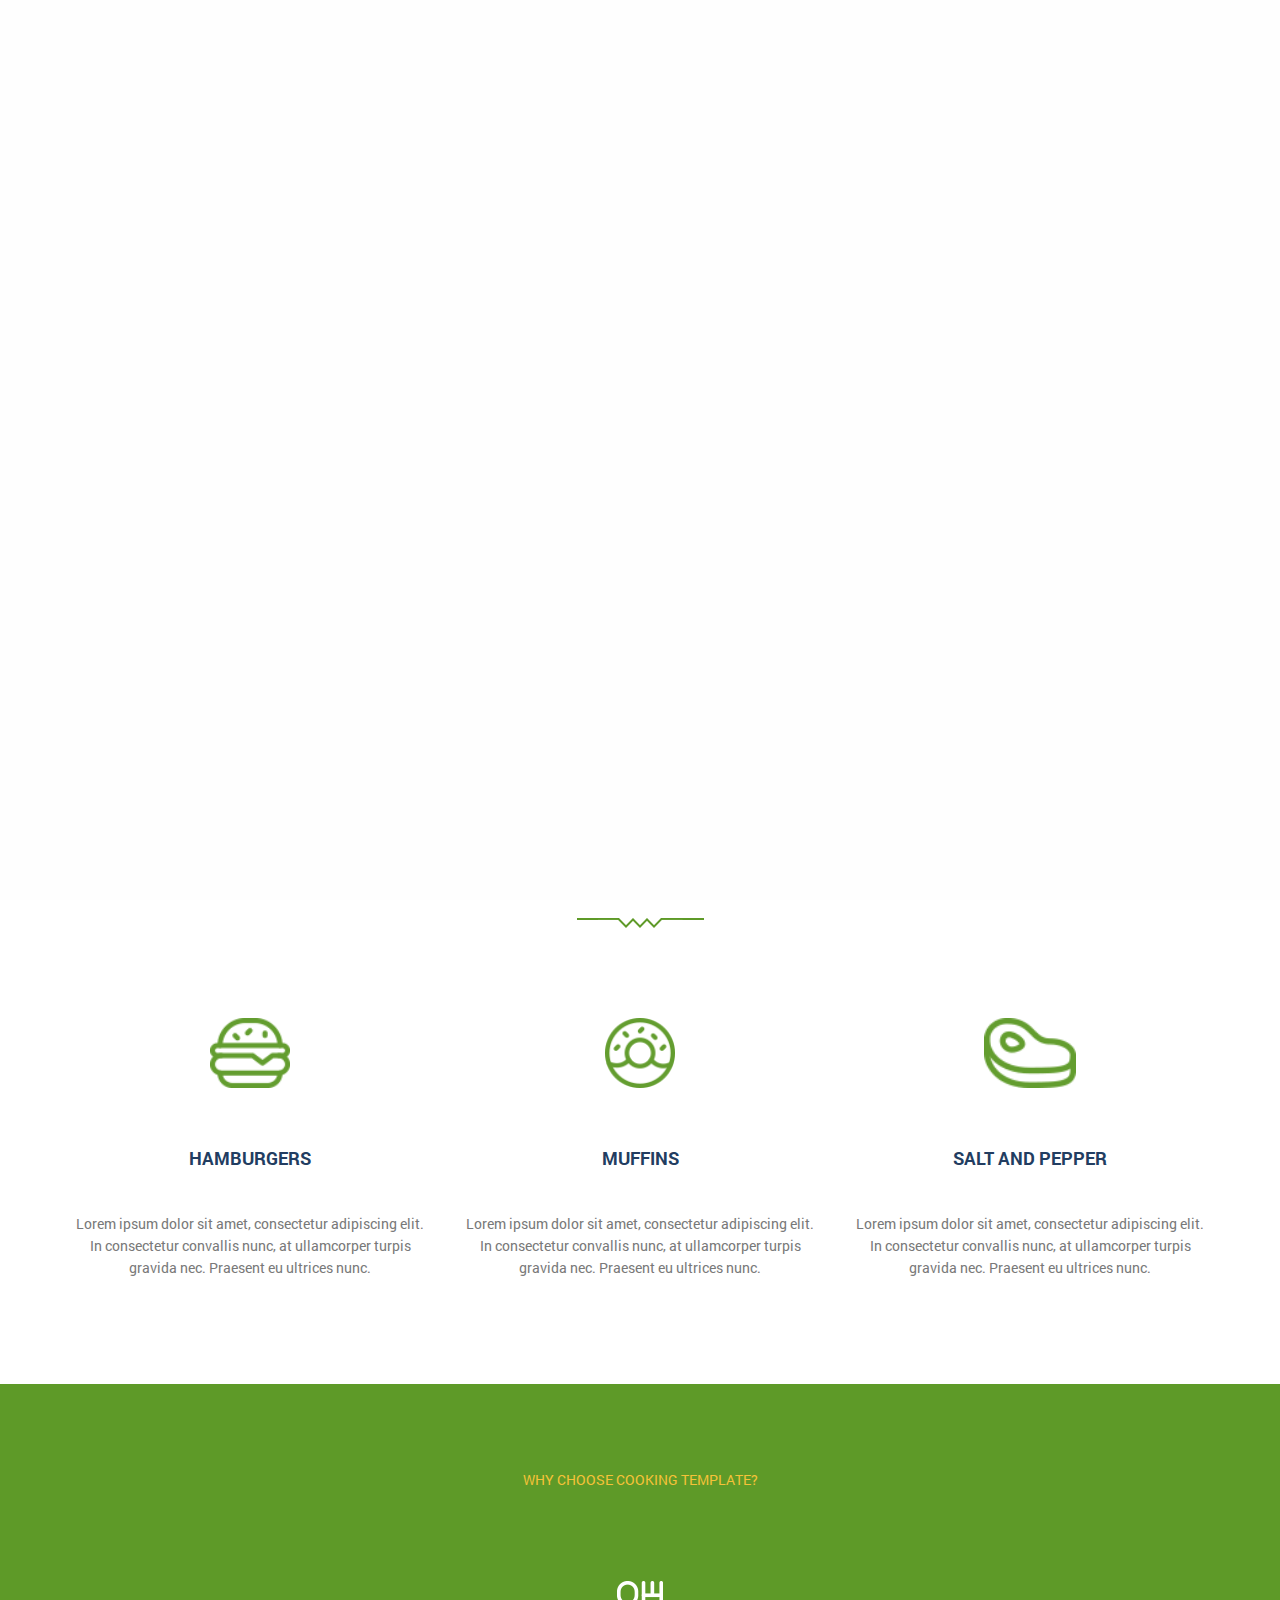
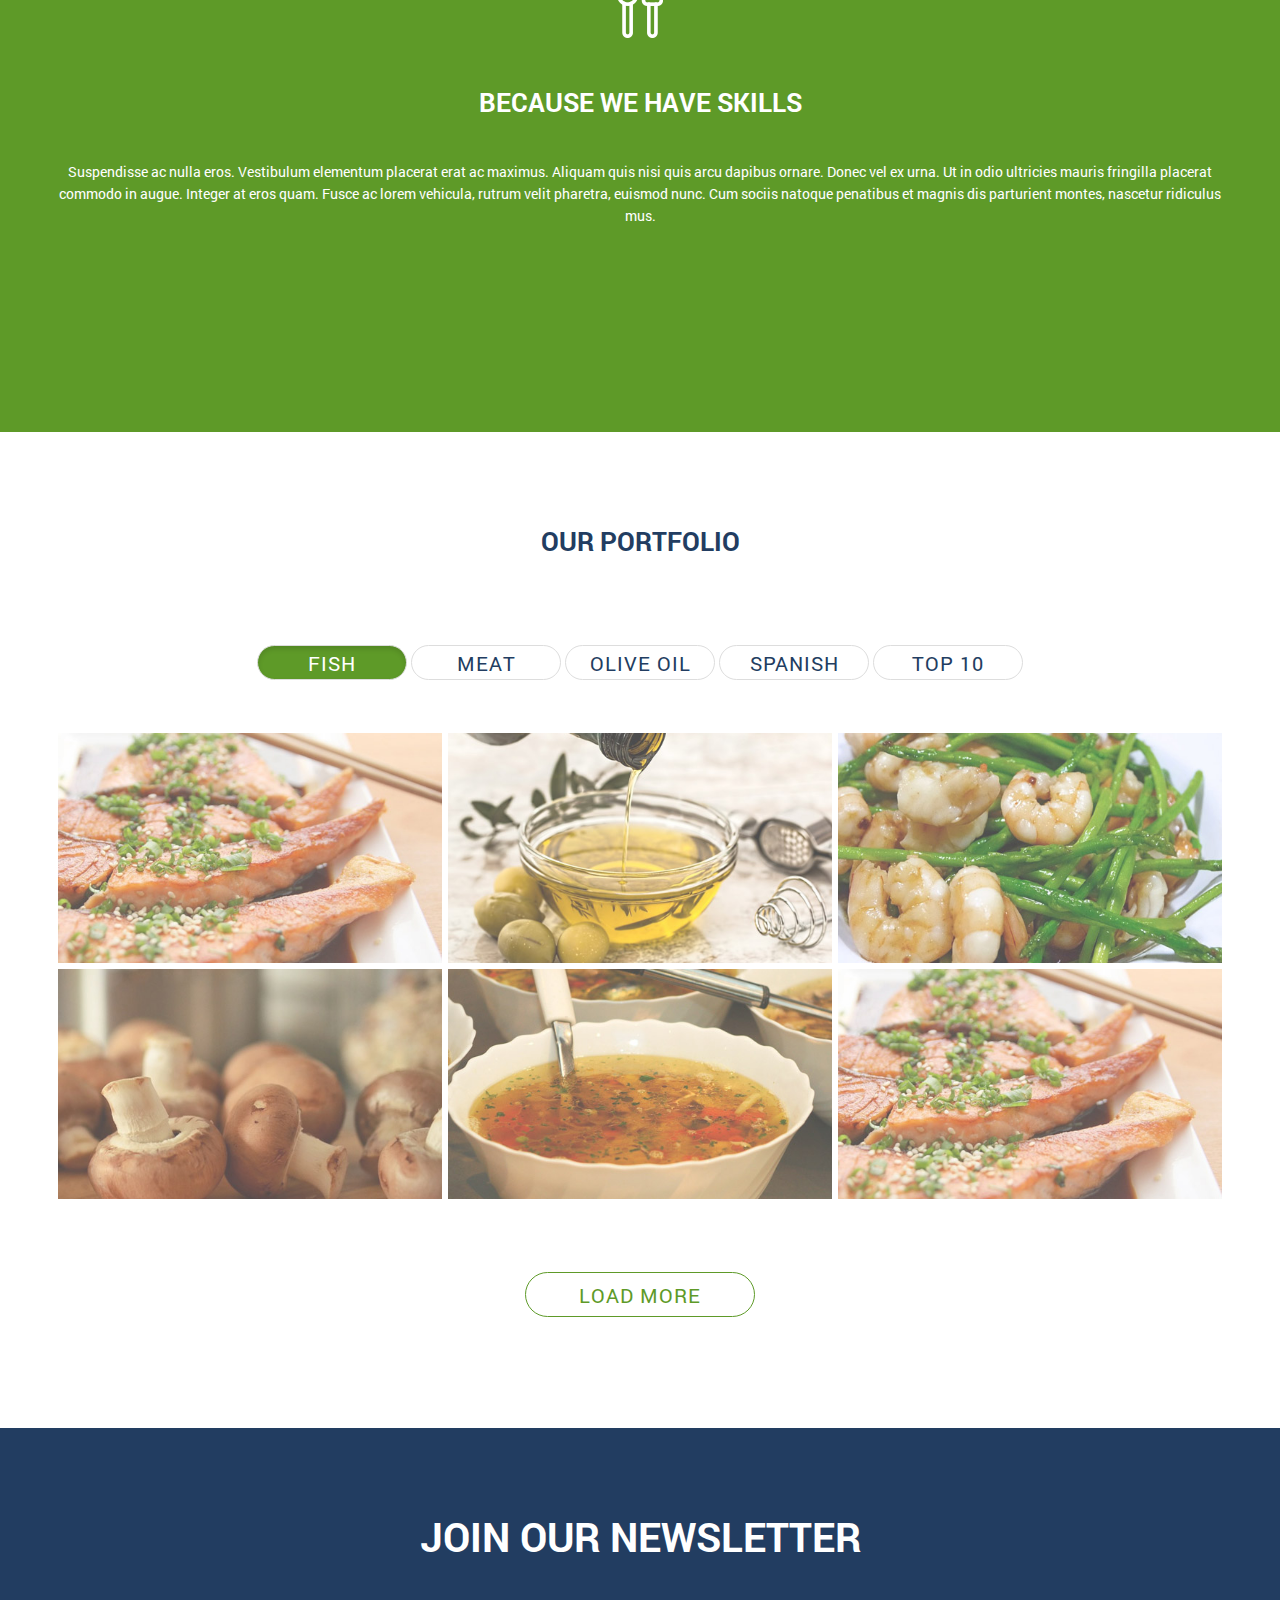
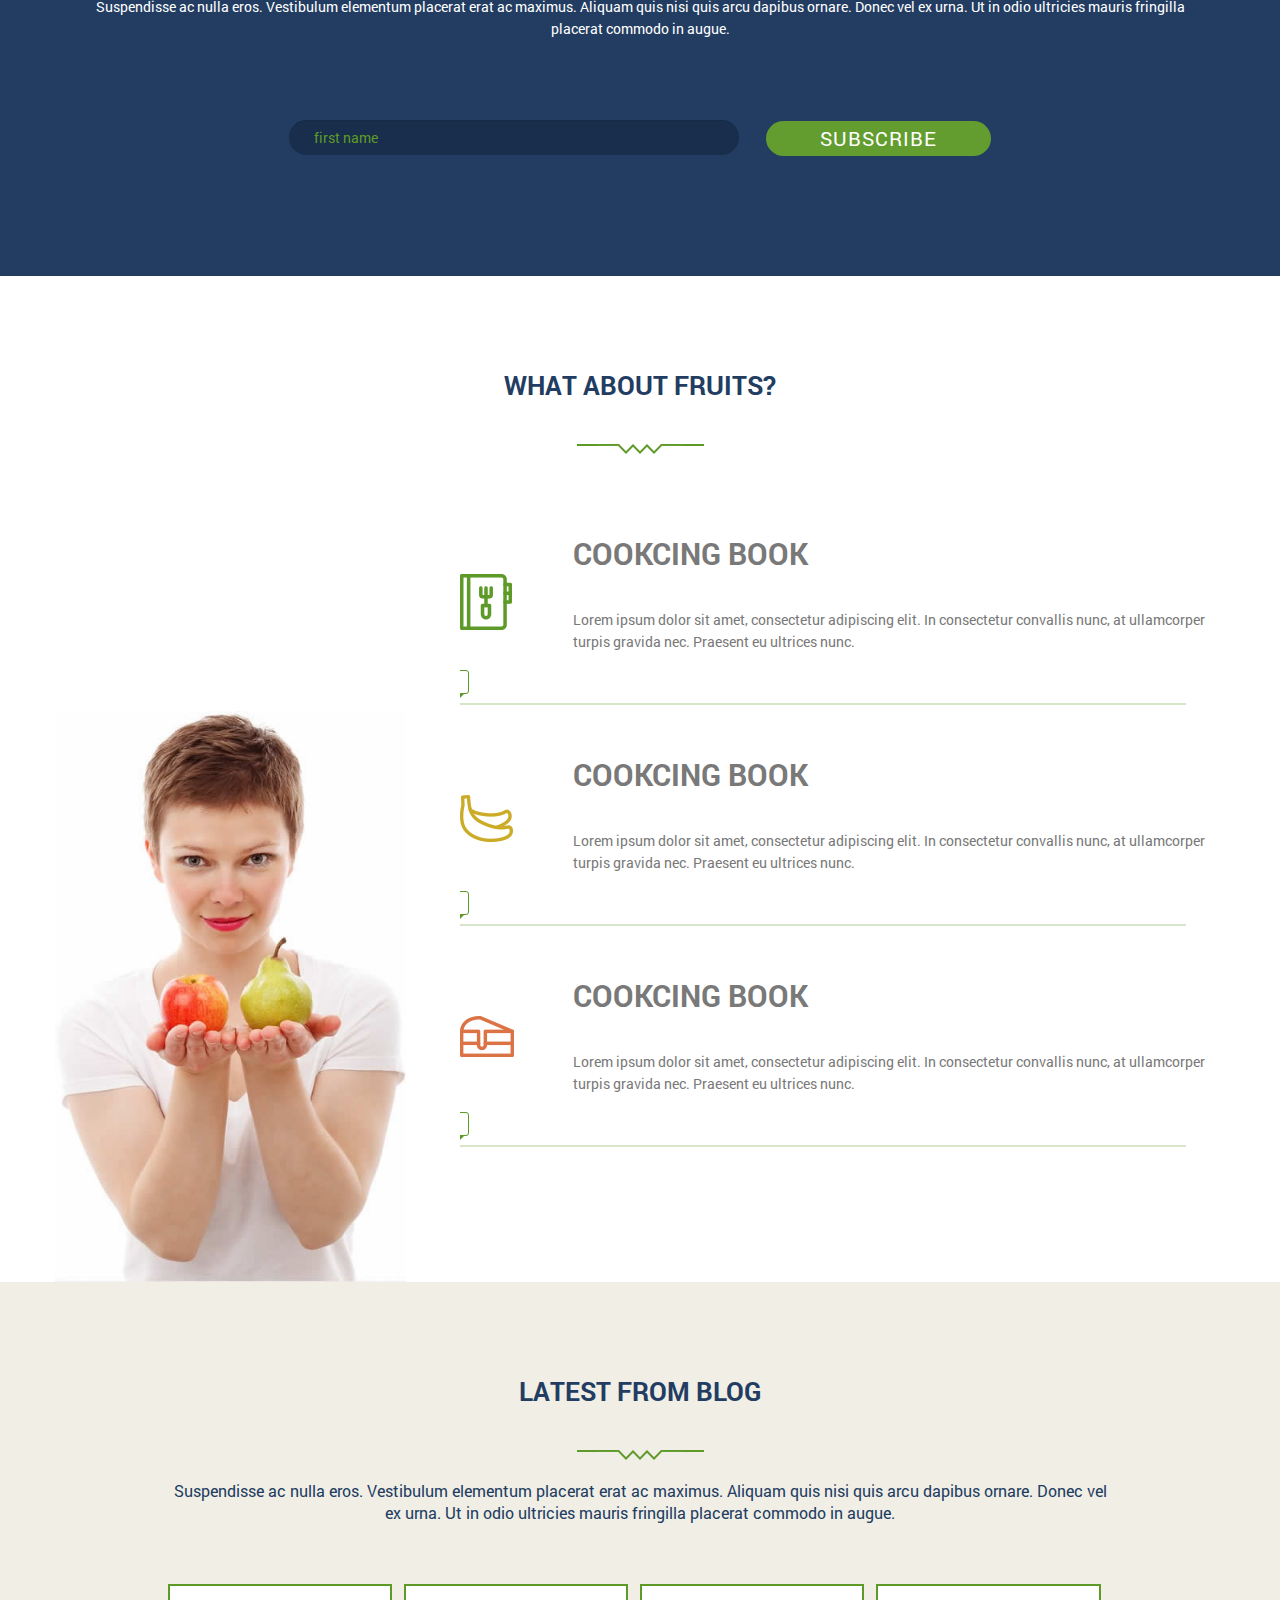
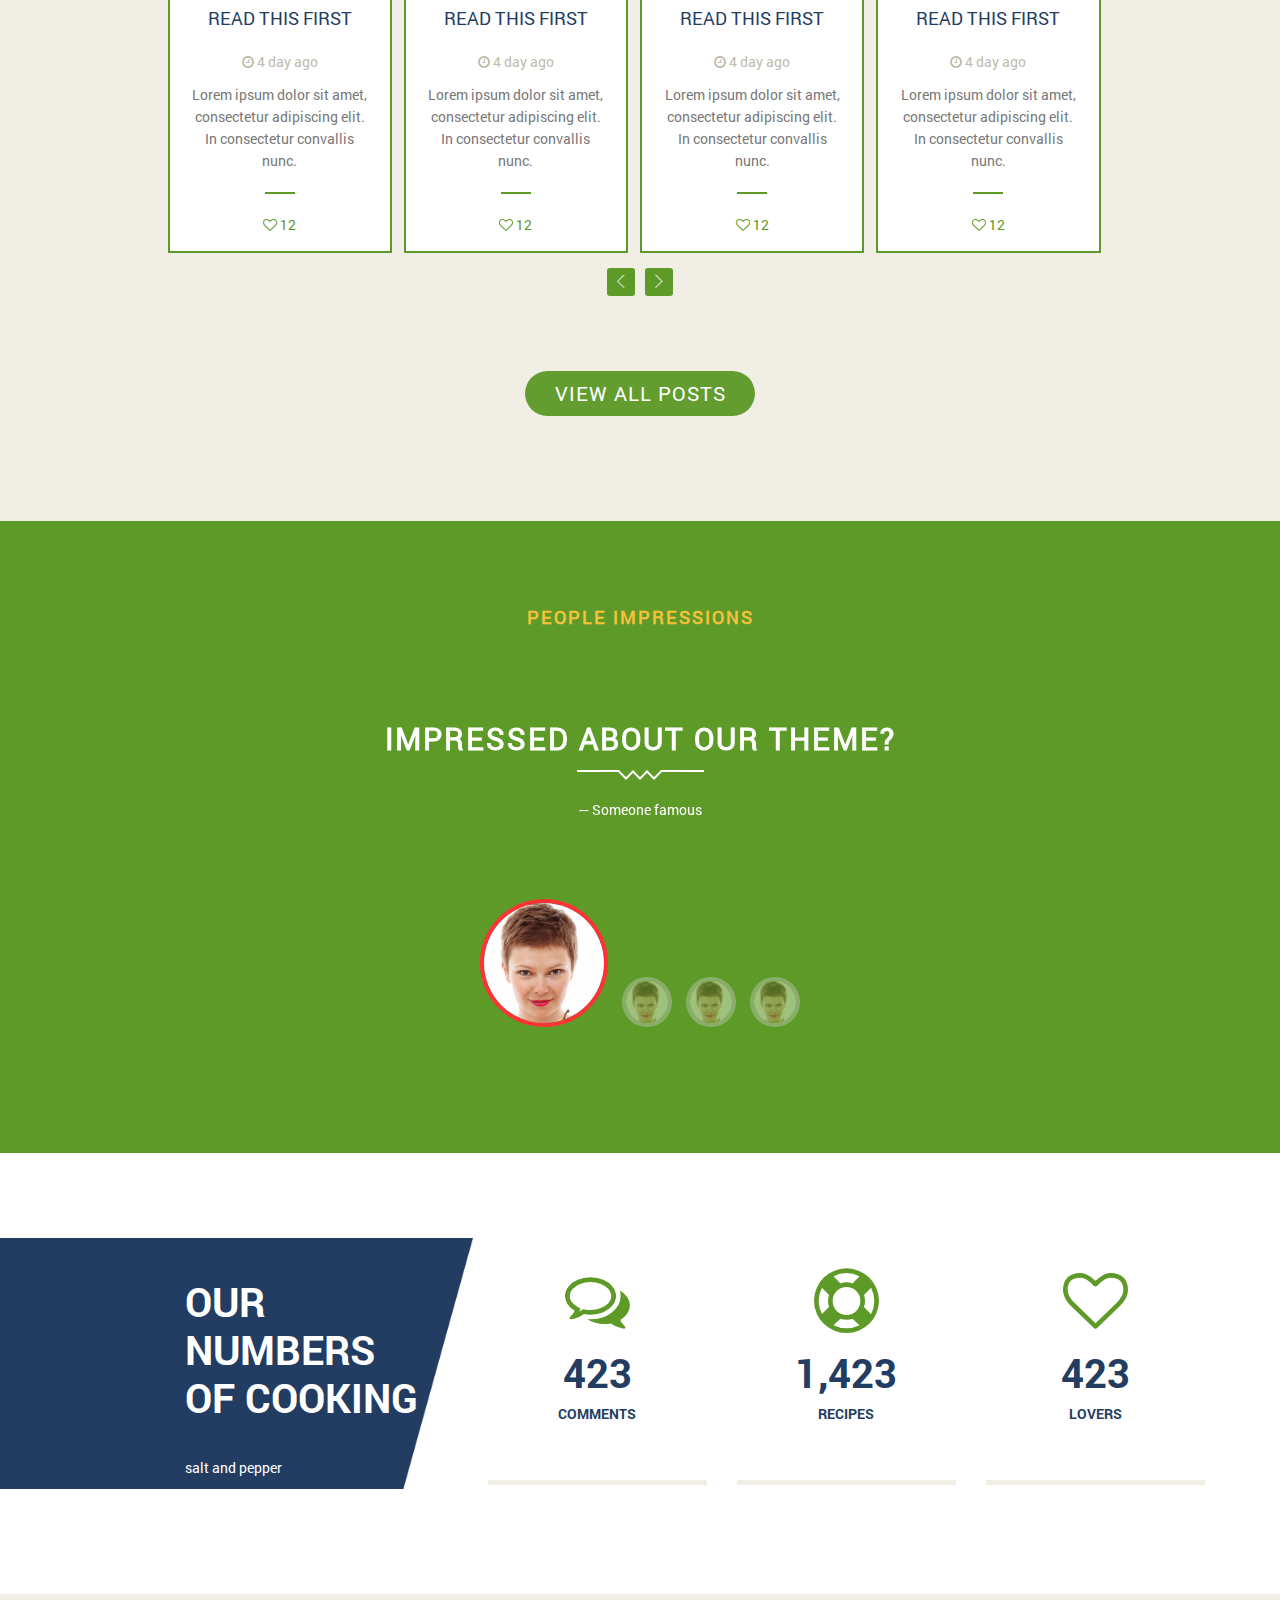
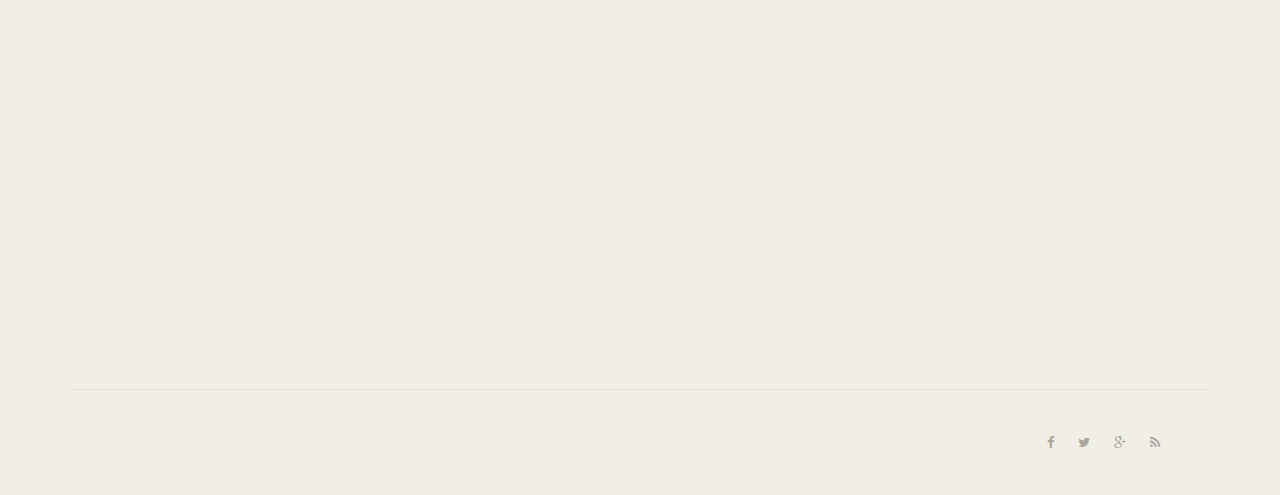
==== index.html @ 4b86f3c2 "Initial commit" ====
<!doctype html>
<!--[if lt IE 7]>      <html class="no-js lt-ie9 lt-ie8 lt-ie7" lang=""> <![endif]-->
<!--[if IE 7]>         <html class="no-js lt-ie9 lt-ie8" lang=""> <![endif]-->
<!--[if IE 8]>         <html class="no-js lt-ie9" lang=""> <![endif]-->
<!--[if gt IE 8]><!--> <html class="no-js" lang=""> <!--<![endif]-->
    <head>
        <meta charset="utf-8">
        <meta http-equiv="X-UA-Compatible" content="IE=edge,chrome=1">
        <title>Cooking School Free html template</title>
        <meta name="description" content="">
        <meta name="viewport" content="width=device-width, initial-scale=1">
        <link rel="apple-touch-icon" href="apple-touch-icon.png">


        <link rel="stylesheet" href="assets/css/skills/progressbar.css">
        <link rel="stylesheet" href="assets/css/skills/style.css">
        <!--<link rel="stylesheet" href="assets/css/navmenu/styles.css">-->
        <link rel="stylesheet" href="assets/css/portfolio.jquery.css">
        <link rel="stylesheet" href="assets/css/fonticons.css">
        <link rel="stylesheet" href="assets/style.css">
        <link rel="stylesheet" href="assets/fonts/stylesheet.css">
        <link rel="stylesheet" href="assets/css/font-awesome.min.css">
        <link rel="stylesheet" href="assets/css/bootstrap.min.css">
        <!--        <link rel="stylesheet" href="assets/css/bootstrap-theme.min.css">-->


        <!--For Plugins external css-->
        <link rel="stylesheet" href="assets/css/teamslide.css" />
        <link rel="stylesheet" href="assets/css/plugins.css" />

        <!--Theme custom css -->
        <link rel="stylesheet" href="assets/css/style.css">

        <!--Theme Responsive css-->
        <link rel="stylesheet" href="assets/css/responsive.css" />

        <script src="assets/js/vendor/modernizr-2.8.3-respond-1.4.2.min.js"></script>
    </head>
    <body data-spy="scroll" data-target=".navbar-collapse">
        <!--[if lt IE 8]>
            <p class="browserupgrade">You are using an <strong>outdated</strong> browser. Please <a href="http://browsehappy.com/">upgrade your browser</a> to improve your experience.</p>
        <![endif]-->
		<div class='preloader'><div class='loaded'>&nbsp;</div></div>
        <header id="main_menu" class="header navbar-fixed-top">            
            <div class="main_menu_bg">
                <div class="container">
                    <div class="row">
                        <div class="nave_menu">
                            <nav class="navbar navbar-default" id="navmenu">
                                <div class="container-fluid">
                                    <!-- Brand and toggle get grouped for better mobile display -->
                                    <div class="navbar-header">
                                        <button type="button" class="navbar-toggle collapsed" data-toggle="collapse" data-target="#bs-example-navbar-collapse-1" aria-expanded="false">
                                            <span class="sr-only">Toggle navigation</span>
                                            <span class="icon-bar"></span>
                                            <span class="icon-bar"></span>
                                            <span class="icon-bar"></span>
                                        </button>
                                        <a class="navbar-brand" href="#home">
                                            <img src="assets/images/logo.png"/>
                                        </a>
                                    </div>

                                    <!-- Collect the nav links, forms, and other content for toggling -->



                                    <div class="collapse navbar-collapse" id="bs-example-navbar-collapse-1">

                                        <ul class="nav navbar-nav navbar-right">
                                            <li><a href="#home">Home</a></li>
                                            <li><a href="#choose">Recipes</a></li>
                                            <li><a href="#portfolio">Gallery</a></li>
                                            <li><a href="#about"> About us</a></li>
                                            <li><a href="#blog">Blog</a></li>
                                            <li><a href="#contact">Contact</a></li>

                                            
                                            <li>
                                                <a href="#"  data-toggle="dropdown" role="button" aria-haspopup="true" aria-expanded="false">
                                                    <span class="glyphicon glyphicon-search"></span></a>
                                                <ul class="dropdown-menu">
                                                    <li>
                                                        <form class="navbar-form" role="search">
                                                            <div class="form-group">
                                                                <input type="text" class="form-control" placeholder="Search">
                                                            </div>
                                                        </form>
                                                    </li>
                                                </ul>
                                            </li>
                                        </ul>

                                        
                                    </div>

                                </div>
                            </nav>
                        </div>	
                    </div>

                </div>

            </div>
        </header> <!--End of header -->





        <section id="home" class="home">
            <div class="overlay">
                <div class="container">
                    <div class="row">
                        <div class="col-sm-12 ">
                            <div class="main_home_slider">
                                <div class="single_home_slider">
                                    <div class="main_home wow fadeInUp" data-wow-duration="700ms">
                                        <h1>COOKING SCHOOL FREE LEARNING HUB</h1>
                                        <p class="subtitle">graphicsdrawer.com</p>

                                        <div class="home_btn">
                                            <a href="" class="btn btn-primary">LEARN MORE</a>
                                        </div>

                                    </div>
                                </div>
                                <div class="single_home_slider">
                                    <div class="main_home wow fadeInUp" data-wow-duration="700ms">
                                        <h1>COOKING SCHOOL FREE PSD TEMPLATE</h1>
                                        <p class="subtitle">graphicsdrawer.com</p>

                                        <div class="home_btn">
                                            <a href="" class="btn btn-primary">LEARN MORE</a>
                                        </div>

                                    </div>
                                </div>
                                <div class="single_home_slider">
                                    <div class="main_home wow fadeInUp" data-wow-duration="700ms">
                                        <h1>COOKING SCHOOL FREE PSD TEMPLATE</h1>
                                        <p class="subtitle">graphicsdrawer.com</p>

                                        <div class="home_btn">
                                            <a href="" class="btn btn-primary">LEARN MORE</a>
                                        </div>

                                    </div>
                                </div>
                            </div>
                        </div>
                    </div>
                </div>
            </div>
        </section>





        <section id="service" class="service">
            <div class="container">
                <div class="row">
                    <div class="service_border_raund text-center"></div>
                    <div class="main_service_area sections text-center">
                        <div class="head_title text-center">
                            <h2>what we do?</h2>
                            <div class="separator"></div>

                        </div>
                        <div class="col-sm-4">
                            <div class="single_service">
                                <div class="single_service_icon">
                                    <img src="assets/images/service.png" alt="" />
                                </div>

                                <h3>HAMBURGERS</h3>
                                <p>Lorem ipsum dolor sit amet, consectetur adipiscing elit. In consectetur convallis nunc, at ullamcorper turpis gravida nec. 
                                    Praesent eu ultrices nunc.</p>
                            </div>
                        </div>
                        <div class="col-sm-4">
                            <div class="single_service">
                                <div class="single_service_icon">
                                    <img src="assets/images/service2.png" alt="" />
                                </div>

                                <h3>muffins</h3>
                                <p>Lorem ipsum dolor sit amet, consectetur adipiscing elit. In consectetur convallis nunc, at ullamcorper turpis gravida nec. 
                                    Praesent eu ultrices nunc.</p>
                            </div>
                        </div>
                        <div class="col-sm-4">
                            <div class="single_service">
                                <div class="single_service_icon">
                                    <img src="assets/images/service3.png" alt="" />
                                </div>

                                <h3>salt and pepper</h3>
                                <p>Lorem ipsum dolor sit amet, consectetur adipiscing elit. In consectetur convallis nunc, at ullamcorper turpis gravida nec. 
                                    Praesent eu ultrices nunc.</p>
                            </div>
                        </div>

                    </div>
                </div>
            </div>
        </section>


        <section id="choose" class="choose greenbackground">
            <div class="container">
                <div class="row">
                    <div class="main_choose_area sections text-center">
                        <div class="lesson_title">                      
                            <p>why choose cooking TEMPLATE?</p>
                        </div>
                        <div class="main_choose_content">
                            <div class="single_choose_content">
                                <div class="singel_choose_img">
                                    <img src="assets/images/choose.png" alt="" />
                                </div>

                                <h2>BECAUSE WE HAVE SKILLS</h2>
                                <p>Suspendisse ac nulla eros. Vestibulum elementum placerat erat ac maximus. 
                                    Aliquam quis nisi quis arcu dapibus ornare. Donec vel ex urna. Ut in odio ultricies 
                                    mauris fringilla placerat commodo in augue. Integer at eros quam. Fusce ac lorem vehicula, 
                                    rutrum velit pharetra, euismod nunc. Cum sociis natoque penatibus et magnis dis parturient
                                    montes, nascetur ridiculus mus.</p>
                            </div>
                        </div>
                    </div>
                </div>
            </div>
        </section>




        <section id="portfolio" class="portfolio">
            <div class="container">
                <div class="row">
                    <div class="main_mix_content text-center sections">
                        <div class="head_title">
                            <h2>OUR PORTFOLIO</h2>
                        </div>
                        <div class="main_mix_menu">
                            <ul>
                                <li class="btn btn-primary filter" data-filter="all">FISH</li>
                                <li class="btn btn-primary filter" data-filter=".cat1">MEAT</li>
                                <li class="btn btn-primary filter" data-filter=".cat2">OLIVE OIL</li>
                                <li class="btn btn-primary filter" data-filter=".cat3">SPANISH</li>
                                <li class="btn btn-primary filter" data-filter=".cat4">TOP 10</li>
                            </ul>
                        </div>

                        <div id="mixcontent" class="mixcontent">
                            <div class="col-md-4 mix cat1 no-padding">
                                <div class="single_mixi_portfolio">
                                    <img src="assets/images/pf1.jpg" alt="" />
                                    <div class="mixi_portfolio_overlay">
                                        <div class="overflow_hover_text">
                                            <h2>INGREDIENTS</h2>
                                            <p>ARE IMPORTANT FOR COOKING ?</p>
                                            <a href=""><i class="lnr lnr-plus-circle"></i></a>
                                        </div>
                                    </div>
                                </div>
                            </div>
                            <div class="col-md-4 mix cat2 no-padding">
                                <div class="single_mixi_portfolio">
                                    <img src="assets/images/pf2.jpg" alt="" />
                                    <div class="mixi_portfolio_overlay">
                                        <div class="overflow_hover_text">
                                            <h2>INGREDIENTS</h2>
                                            <p>ARE IMPORTANT FOR COOKING ?</p>
                                            <a href=""><i class="lnr lnr-plus-circle"></i></a>
                                        </div>
                                    </div>
                                </div>
                            </div>
                            <div class="col-md-4 mix cat1 cat4 no-padding">
                                <div class="single_mixi_portfolio">
                                    <img src="assets/images/pf3.jpg" alt="" />
                                    <div class="mixi_portfolio_overlay">
                                        <div class="overflow_hover_text">
                                            <h2>INGREDIENTS</h2>
                                            <p>ARE IMPORTANT FOR COOKING ?</p>
                                            <a href=""><i class="lnr lnr-plus-circle"></i></a>
                                        </div>
                                    </div>
                                </div>
                            </div>
                            <div class="col-md-4 mix cat3 cat4 no-padding">
                                <div class="single_mixi_portfolio">
                                    <img src="assets/images/pf4.jpg" alt="" />
                                    <div class="mixi_portfolio_overlay">
                                        <div class="overflow_hover_text">
                                            <h2>INGREDIENTS</h2>
                                            <p>ARE IMPORTANT FOR COOKING ?</p>
                                            <a href=""><i class="lnr lnr-plus-circle"></i></a>
                                        </div>
                                    </div>
                                </div>
                            </div>
                            <div class="col-md-4 mix cat4 no-padding">
                                <div class="single_mixi_portfolio">
                                    <img src="assets/images/pf5.jpg" alt="" />
                                    <div class="mixi_portfolio_overlay">
                                        <div class="overflow_hover_text">
                                            <h2>INGREDIENTS</h2>
                                            <p>ARE IMPORTANT FOR COOKING ?</p>
                                            <a href=""><i class="lnr lnr-plus-circle"></i></a>
                                        </div>
                                    </div>
                                </div>
                            </div>
                            <div class="col-md-4 mix cat1 cat2 no-padding">
                                <div class="single_mixi_portfolio">
                                    <img src="assets/images/pf1.jpg" alt="" />
                                    <div class="mixi_portfolio_overlay">
                                        <div class="overflow_hover_text">
                                            <h2>INGREDIENTS</h2>
                                            <p>ARE IMPORTANT FOR COOKING ?</p>
                                            <a href=""><i class="lnr lnr-plus-circle"></i></a>
                                        </div>
                                    </div>
                                </div>
                            </div>

                            <div class="portfolio_btn_area">
                                <a href="" class="btn btn-md">LOAD MORE</a>
                            </div>
                            <div class="gap"></div>
                        </div>
                    </div>                     
                </div>
            </div>
        </section> <!-- End of portfolio two Section -->        






        <section id="newsletter" class="newsletter text-center">
            <div class="container">
                <div class="row">
                    <div class="main_newsletter sections">
                        <div class="col-sm-12">
                            <div class="single_newsletter_head">
                                <h2>JOIN OUR NEWSLETTER</h2>
                                <p>Suspendisse ac nulla eros. Vestibulum elementum placerat erat ac maximus. 
                                    Aliquam quis nisi quis arcu dapibus ornare. Donec vel ex urna. Ut in odio ultricies
                                    mauris fringilla placerat commodo in augue. </p>
                            </div>

                            <div class="single_sewsletter_content">
                                <div class="row">
                                    <div class="col-sm-8 col-sm-offset-2">
                                        <div class="form-group">
                                            <input type="text" class="form-control" name="name" placeholder="first name" required="">
                                            <input type="submit" value="SUBSCRIBE" class="btn btn-primary"/>
                                        </div>
                                    </div>
                                </div>
                            </div>
                        </div>
                    </div>
                </div>
            </div>
        </section>


        <section id="about" class="about">
            <div class="container">
                <div class="row">
                    <div class="main_about sections">
                        <div class="head_title text-center">
                            <h2>WHAT ABOUT FRUITS?</h2>
                            <div class="separator"></div>
                        </div>

                        <div class="main_about_content_area">
                            <div class="single_about_left_img">
                                <img src="assets/images/ab.jpg" alt="" />
                            </div> 


                            <!-- bar 1 -->
                            <div class="col-sm-8 col-sm-offset-4">
                                <div class="single_about_right_content">
                                    <div class="demo4">
                                        <div class="right_single_about_skill">
                                            <div class="right_about_top_cotent">
                                                <div class="right_about_top_img">
                                                    <img src="assets/images/s_ab1.png" alt="" />
                                                </div>
                                                <div class="right_about_top_content">
                                                    <h3>COOKCING BOOK</h3>
                                                    <p>Lorem ipsum dolor sit amet, consectetur adipiscing elit. In consectetur convallis nunc, 
                                                        at ullamcorper turpis gravida nec. Praesent eu ultrices nunc.</p>
                                                </div>
                                            </div>
                                            <div class="right_about_bottom_cotent">
                                                <!-- bar 1 -->
                                                <div class="progress-bar4" data-percentage="76%">
                                                    <h4 class="progress-title-holder">
                                                        <span class="progress-number-wrapper">
                                                            <span class="progress-number-mark">
                                                                <span class="percent"></span>
                                                                <span class="down-arrow"></span>
                                                            </span>
                                                        </span>
                                                    </h4>
                                                    <div class="progress-content-outter">
                                                        <div class="progress-content"></div>
                                                    </div>
                                                </div> 

                                            </div>
                                        </div>

                                        <div class="right_single_about_skill">
                                            <div class="right_about_top_cotent">
                                                <div class="right_about_top_img">
                                                    <img src="assets/images/s_ab2.png" alt="" />
                                                </div>
                                                <div class="right_about_top_content">
                                                    <h3>COOKCING BOOK</h3>
                                                    <p>Lorem ipsum dolor sit amet, consectetur adipiscing elit. In consectetur convallis nunc, 
                                                        at ullamcorper turpis gravida nec. Praesent eu ultrices nunc.</p>
                                                </div>
                                            </div>
                                            <div class="right_about_bottom_cotent">
                                                <!-- bar 2 -->
                                                <div class="progress-bar4" data-percentage="43%">
                                                    <h4 class="progress-title-holder">
                                                        <span class="progress-number-wrapper">
                                                            <span class="progress-number-mark">
                                                                <span class="percent"></span>
                                                                <span class="down-arrow"></span>
                                                            </span>
                                                        </span>
                                                    </h4>
                                                    <div class="progress-content-outter">
                                                        <div class="progress-content"></div>
                                                    </div>
                                                </div>
                                            </div>
                                        </div>

                                        <div class="right_single_about_skill">
                                            <div class="right_about_top_cotent">
                                                <div class="right_about_top_img">
                                                    <img src="assets/images/s_ab3.png" alt="" />
                                                </div>
                                                <div class="right_about_top_content">
                                                    <h3>COOKCING BOOK</h3>
                                                    <p>Lorem ipsum dolor sit amet, consectetur adipiscing elit. In consectetur convallis nunc, 
                                                        at ullamcorper turpis gravida nec. Praesent eu ultrices nunc.</p>
                                                </div>
                                            </div>
                                            <div class="right_about_bottom_cotent">
                                                <!-- bar 3 -->
                                                <div class="progress-bar4" data-percentage="92%">
                                                    <h4 class="progress-title-holder">
                                                        <span class="progress-number-wrapper">
                                                            <span class="progress-number-mark">
                                                                <span class="percent"></span>
                                                                <span class="down-arrow"></span>
                                                            </span>
                                                        </span>
                                                    </h4>
                                                    <div class="progress-content-outter">
                                                        <div class="progress-content"></div>
                                                    </div>
                                                </div>
                                            </div>
                                        </div>

                                    </div>
                                </div>   

                            </div>
                        </div>
                    </div>                    

                </div>
            </div>
        </section>


        <section id="blog" class="blog">
            <div class="container">
                <div class="row">
                    <div class="col-sm-10 col-sm-offset-1">
                        <div class="main_blog_area text-center sections">
                            <div class="head_title">
                                <h2>LATEST FROM BLOG</h2>
                                <div class="separator"></div>
                                <p>Suspendisse ac nulla eros. Vestibulum elementum placerat erat ac maximus. 
                                    Aliquam quis nisi quis arcu dapibus ornare. Donec vel ex urna. Ut in odio 
                                    ultricies mauris fringilla placerat commodo in augue. </p>
                            </div>

                            <div class="main_blog_content">
                                <ul class="main_blog">
                                    <li class="single_blog_content">

                                        <h4>READ THIS FIRST</h4>
                                        <h6><i class="fa fa-clock-o"></i> 4 day ago</h6>
                                        <p>Lorem ipsum dolor sit amet, consectetur adipiscing elit. In consectetur convallis nunc.</p>

                                        <div class="separator3"></div>

                                        <p class="blog_love"><i class="fa fa-heart-o"></i> 12</p>

                                    </li>
                                    <li class="single_blog_content">
                                        <h4>READ THIS FIRST</h4>
                                        <h6><i class="fa fa-clock-o"></i> 4 day ago</h6>
                                        <p>Lorem ipsum dolor sit amet, consectetur adipiscing elit. In consectetur convallis nunc.</p>

                                        <div class="separator3"></div>

                                        <p class="blog_love"><i class="fa fa-heart-o"></i> 12</p>
                                    </li>
                                    <li class="single_blog_content">
                                        <h4>READ THIS FIRST</h4>
                                        <h6><i class="fa fa-clock-o"></i> 4 day ago</h6>
                                        <p>Lorem ipsum dolor sit amet, consectetur adipiscing elit. In consectetur convallis nunc.</p>

                                        <div class="separator3"></div>

                                        <p class="blog_love"><i class="fa fa-heart-o"></i> 12</p>
                                    </li>
                                    <li class="single_blog_content">
                                        <h4>READ THIS FIRST</h4>
                                        <h6><i class="fa fa-clock-o"></i> 4 day ago</h6>
                                        <p>Lorem ipsum dolor sit amet, consectetur adipiscing elit. In consectetur convallis nunc.</p>

                                        <div class="separator3"></div>

                                        <p class="blog_love"><i class="fa fa-heart-o"></i> 12</p>
                                    </li>
                                    <li class="single_blog_content">
                                        <h4>READ THIS FIRST</h4>
                                        <h6><i class="fa fa-clock-o"></i> 4 day ago</h6>
                                        <p>Lorem ipsum dolor sit amet, consectetur adipiscing elit. In consectetur convallis nunc.</p>

                                        <div class="separator3"></div>

                                        <p class="blog_love"><i class="fa fa-heart-o"></i> 12</p>
                                    </li>
                                    <li class="single_blog_content">
                                        <h4>READ THIS FIRST</h4>
                                        <h6><i class="fa fa-clock-o"></i> 4 day ago</h6>
                                        <p>Lorem ipsum dolor sit amet, consectetur adipiscing elit. In consectetur convallis nunc.</p>

                                        <div class="separator3"></div>

                                        <p class="blog_love"><i class="fa fa-heart-o"></i> 12</p>
                                    </li>
                                </ul>
                            </div>

                            <div class="blog_btn">
                                <a href="" class="btn btn-primary">VIEW ALL POSTS</a>
                            </div>
                        </div>
                    </div>
                </div>
            </div>
        </section>



        <section id="testimonial" class="testimonial greenbackground">
            <div class="container">
                <div class="row">
                    <div class="main_testimonial sections">
                        <div class="head_title text-center">
                            <p>PEOPLE IMPRESSIONS</p>

                        </div>
                        <div class="col-md-12" data-wow-delay="0.2s">
                            <div class="carousel slide" data-ride="carousel" id="quote-carousel">
                                <!-- Bottom Carousel Indicators -->
                                <ol class="carousel-indicators">
                                    <li data-target="#quote-carousel" data-slide-to="0" class="active">
                                        <img class="img-responsive " src="assets/images/team1.jpg" alt="">

                                    </li>
                                    <li data-target="#quote-carousel" data-slide-to="1">
                                        <img class="img-responsive" src="assets/images/team1.jpg" alt="">

                                    </li>
                                    <li data-target="#quote-carousel" data-slide-to="2">
                                        <img class="img-responsive" src="assets/images/team1.jpg" alt="">

                                    </li>
                                    <li data-target="#quote-carousel" data-slide-to="3">
                                        <img class="img-responsive" src="assets/images/team1.jpg" alt="">

                                    </li>
                                </ol>

                                <!-- Carousel Slides / Quotes -->
                                <div class="carousel-inner text-center">

                                    <!-- Quote 1 -->
                                    <div class="item active">
                                        <blockquote>
                                            <div class="row">
                                                <div class="col-sm-8 col-sm-offset-2">
                                                    <p class="impress">IMPRESSED ABOUT OUR THEME? </p>
                                                    <div class="whiseparator"></div>
                                                    <small>Someone famous</small>
                                                </div>
                                            </div>
                                        </blockquote>
                                    </div>
                                    <!-- Quote 2 -->
                                    <div class="item">
                                        <blockquote>
                                            <div class="row">
                                                <div class="col-sm-8 col-sm-offset-2">
                                                    <p class="impress">IMPRESSED ABOUT OUR THEME? </p>
                                                    <div class="whiseparator"></div>
                                                    <small>Someone famous</small>
                                                </div>
                                            </div>
                                        </blockquote>
                                    </div>
                                    <!-- Quote 3 -->
                                    <div class="item">
                                        <blockquote>
                                            <div class="row">
                                                <div class="col-sm-8 col-sm-offset-2">
                                                    <p class="impress">IMPRESSED ABOUT OUR THEME?</p>
                                                    <div class="whiseparator"></div>
                                                    <small>Someone famous</small>
                                                </div>
                                            </div>
                                        </blockquote>
                                    </div>
                                    <!-- Quote 4 -->
                                    <div class="item">
                                        <blockquote>
                                            <div class="row">
                                                <div class="col-sm-8 col-sm-offset-2">
                                                    <p class="impress">IMPRESSED ABOUT OUR THEME?</p>
                                                    <div class="whiseparator"></div>
                                                    <small>Someone famous</small>
                                                </div>
                                            </div>
                                        </blockquote>
                                    </div>
                                </div>

                                <!-- Carousel Buttons Next/Prev -->
                                <!-- <a data-slide="prev" href="#quote-carousel" class="left carousel-control"><i class="fa fa-chevron-left"></i></a>
                                 <a data-slide="next" href="#quote-carousel" class="right carousel-control"><i class="fa fa-chevron-right"></i></a>-->
                            </div>
                        </div>
                    </div>

                </div>
            </div>
        </section>


        <section id="counter" class="counter">
            <div class="container-fluid">
                <div class="row">
                    <div class="main_counter sections">
                        <div class="single_left_counter_bg">
                            <div class="col-sm-12 col-xs-12">
                                <div class="single_counter_left">
                                    <h2>OUR <br /> NUMBERS <br /> OF COOKING</h2>
                                    <p>salt and pepper</p>
                                </div>
                            </div>
                        </div>
                        <div class="col-sm-7 col-xs-12">
                            <div class="single_counter_right_area text-center">
                                <div class="row">
                                    <div class="col-sm-4 ">
                                        <div class="single_counter_right">
                                            <i class="fa fa-comments-o"></i>
                                            <h2 class="statistic-counter">423</h2>
                                            <p>COMMENTS</p>
                                        </div>
                                    </div>
                                    <div class="col-sm-4">
                                        <div class="single_counter_right">
                                            <i class="fa fa-life-ring"></i>
                                            <h2 class="statistic-counter">1,423</h2>
                                            <p>RECIPES</p>
                                        </div>
                                    </div>
                                    <div class="col-sm-4">
                                        <div class="single_counter_right">
                                            <i class="fa fa-heart-o"></i>
                                            <h2 class="statistic-counter">423</h2>
                                            <p>LOVERS</p>
                                        </div>
                                    </div>
                                </div>
                            </div>
                        </div>
                    </div>
                </div>
            </div>
        </section>


        <section id="contact" class="footer_widget">
            <div class="container">
                <div class="row">
                    <div class="main_widget">


                        <div class="row">

                            <div class="col-sm-4  col-xs-12">
                                <div class="single_widget wow fadeIn" data-wow-duration="800ms">
                                    <h4 class="footer_title">CONTACT</h4>
                                    <div class="separator4"></div>
                                    <ul>
                                        <li><a href=""><i class="fa fa-envelope"></i> info@guitarchoose.com</a></li>
                                        <li><a href=""><i class="fa fa-phone"></i> 0123 456 789 0112</a></li>
                                        <li><a href=""><i class="fa fa-map-marker"></i> Greenplatz Ben 29, Germany 60435</a></li>
                                        <li><a href=""><i class="fa fa-fax"></i> (0012) 654 356 445</a></li>
                                    </ul>
                                </div>
                            </div>

                            <div class="col-sm-4 col-xs-12">
                                <div class="single_widget wow fadeIn" data-wow-duration="800ms">
                                    <h4 class="footer_title">LATEST NEWS</h4>
                                    <div class="separator4"></div>

                                    <div class="footer_gellary">
                                        <img src="assets/images/fg1.jpg" alt="" />
                                        <img src="assets/images/fg2.jpg" alt="" />
                                        <img src="assets/images/fg3.jpg" alt="" />
                                        <img src="assets/images/fg4.jpg" alt="" />
                                        <img src="assets/images/fg5.jpg" alt="" />
                                        <img src="assets/images/fg6.jpg" alt="" />
                                        <img src="assets/images/fg7.jpg" alt="" />
                                        <img src="assets/images/fg8.jpg" alt="" />
                                    </div>
                                </div>
                            </div>

                            <div class="col-sm-4 col-xs-12">
                                <div class="single_widget wow fadeIn" data-wow-duration="800ms">
                                    <div class="footer_logo">
                                        <img src="assets/images/footerlogo.png" alt="" />
                                    </div>
                                    <p>Lorem ipsum dolor sit amet, consectetur adipiscing elit. Ut in egestas lectus. 
                                        Etiam tempor odio tellus, at bibendum neque faucibus quis. Sed vel facilisis elit. </p>
                                    <p>Nullam fringilla pharetra diam non accumsan. Morbi eget aliquam mauris. 
                                        Etiam vehicula efficitur mi.</p>


                                    <a class="weblink" href="">www.cookingschool.com</a>
                                </div>
                            </div>
                        </div>



                    </div>
                </div>
            </div>
        </section>





        <footer id="footer" class="footer">
            <div class="container">
                <div class="main_footer">
                    <div class="row">

                        <div class="col-sm-6 col-xs-12">
                            <div class="copyright_text">
                                <p class=" wow fadeInRight" data-wow-duration="1s">Made with <i class="fa fa-heart"></i> by <a href="http://bootstrapthemes.co">Bootstrap Themes</a>2016. All Rights Reserved</p>
                            </div>
                        </div>

                        <div class="col-sm-6 col-xs-12">
                            <div class="footer_socail">
                                <a href=""><i class="fa fa-facebook"></i></a>
                                <a href=""><i class="fa fa-twitter"></i></a>
                                <a href=""><i class="fa fa-google-plus"></i></a>
                                <a href=""><i class="fa fa-rss"></i></a>
                            </div>
                        </div>
                    </div>
                </div>
            </div>
        </footer>



        <!-- START SCROLL TO TOP  -->

        <div class="scrollup">
            <a href="#"><i class="fa fa-chevron-up"></i></a>
        </div>

        <script src="assets/js/vendor/jquery-1.11.2.min.js"></script>
        <script src="assets/js/vendor/bootstrap.min.js"></script>

        <script src="assets/js/jquery.easypiechart.min.js"></script>
        <script src="assets/js/portfolio.jquery.js"></script>
        <script src="assets/js/jquery.mixitup.min.js"></script>
        <script src="assets/js/jquery.easing.1.3.js"></script>
        <script src="assets/css/skills/inview.min.js"></script>
        <script src="assets/css/skills/progressbar.js"></script>
        <script src="assets/css/skills/main.js"></script>
        <!--This is link only for gmaps-->
        <script src="http://maps.google.com/maps/api/js"></script>
        <script src="assets/js/gmaps.min.js"></script>
        <script>
            var map = new GMaps({
                el: '.ourmaps',
                scrollwheel: false,
                lat: -12.043333,
                lng: -77.028333
            });
        </script>

        

        <script src="assets/js/plugins.js"></script>
        <script src="assets/js/main.js"></script>

    </body>
</html>
---- assets/css/skills/progressbar.css ----
.sonny_progressbar {
	margin-bottom: 20px;
}
.sonny_progressbar p.title {
	font-family: Montserrat, sans-serif;
	font-size: 16px;
	line-height: 20px;
	margin: 0;
	padding: 5px 0;
}
.sonny_progressbar .bar-container {
	position: relative;
	height: 40px;
}
.sonny_progressbar .bar-container.shadow {
	-moz-box-shadow: 0px 5px 7px -3px rgba(0,0,0,.5);
	-webkit-box-shadow: 0px 5px 7px -3px rgba(0,0,0,.5);
	box-shadow: 0px 5px 7px -3px rgba(0,0,0,.5);
}
.sonny_progressbar .backgroundBar {
	position: absolute;
	bottom: 0;
	top: 0;
	left: 0;
	right: 0;
}
.sonny_progressbar .bar {
	position: absolute;
	top: 0;
	left: 0;
	height: 100%;
}
.sonny_progressbar .targetBar {
	position: absolute;
	top: 0;
	left: 0;
	height: 100%;
	-webkit-animation: Animation 2s infinite ease-in-out;
	-moz-animation: Animation 2s infinite ease-in-out;
	animation: Animation 2s infinite ease-in-out;
}
.sonny_progressbar .targetBar.loader {
	-webkit-animation: AnimationB 4s infinite ease-in-out;
	-moz-animation: AnimationB 4s infinite ease-in-out;
	animation: AnimationB 4s infinite ease-in-out;
	background-image: url('animated-overlay.gif');
}
.sonny_progressbar .bar-container.border .bar, .sonny_progressbar .bar-container.border .targetBar, .sonny_progressbar .bar-container.border .backgroundBar {
	border-bottom: 3px solid rgba(0,0,0,.2);
}
.sonny_progressbar .progress-percent {
	font-family: Montserrat, sans-serif;
	font-size: 16px;
	position: absolute;
	right: 15px;
}

@keyframes Animation {
  0%   { opacity:.4; }
  50%   { opacity:1; }
  100% { opacity:.4; }
}
@-moz-keyframes Animation{
  0%   { opacity:.4; }
  50%   { opacity:1; }
  100% { opacity:.4; }
}
@-webkit-keyframes Animation{
  0%   { opacity:.4; }
  50%   { opacity:1; }
  100% { opacity:.4; }
}
@keyframes AnimationB {
  0%   { opacity:.01; }
  50%   { opacity:.1; }
  100% { opacity:.01; }
}
@-moz-keyframes AnimationB {
  0%   { opacity:.01; }
  50%   { opacity:.1; }
  100% { opacity:.01; }
}
@-webkit-keyframes AnimationB {
  0%   { opacity:.01; }
  50%   { opacity:.1; }
  100% { opacity:.01; }
}
---- assets/css/skills/style.css ----
.progress-bar4 {
  margin: 0 0 10px;
  overflow: hidden;
  padding-right: 24px; /* Separate bars from container */
}
.progress-title-holder {
  padding-bottom: 40px;
  position: relative;
  margin: 5px 0;
  font-family: Montserrat, sans-serif;
  font-size: 15px;
  line-height: 15px;
  font-weight: 400;
  color: #2e2e2e;  
}
.progress-title {z-index: 100;}
.progress-number-wrapper {
  width: 100%;
  z-index: 10;
}
.progress-number-mark {
  margin-bottom: 4px;
  border-radius: 3px;
  background-color: transparent;
  padding: 0 8px;
  position: absolute;
  bottom: 0;   
  -moz-transform: translateX(-50%);
  -o-transform: translateX(-50%);
  transform: translateX(-50%);
  -ms-transform: translateX(-50%);
  -webkit-transform: translateX(-50%); 
  border: 1px solid #5e9a28;
} 
.progress-number-wrapper,
.progress-number-mark {
  font-family: Open Sans, sans-serif;
  font-size: 11px;
  line-height: 24px;
  height: 24px;
  letter-spacing: 0px;
  font-weight: 600;
  font-style: normal;
  text-transform: none;
  color: #5e9a28;
}
.down-arrow {
  border-left: 5px solid transparent;
  border-right: 5px solid transparent;
  border-top: 5px solid #5e9a28;
  position: absolute;
  left: 50%;
  top: 100%;
  -moz-transform: translateX(-50%);
  -o-transform: translateX(-50%);
  transform: translateX(-50%);
  -ms-transform: translateX(-50%);
  -webkit-transform: translateX(-50%);  
}
.progress-content-outter {
  height: 2px;
  background-color: #d7e6c9;
}
.progress-content {
  height: 2px;
  background-color: #5e9a28;
  width: 0%; /* Initial value */
}
---- assets/css/navmenu/styles.css ----
/*html,body {
  width:100%
}

body {
  font-family:"Roboto Condensed",sans-serif;
  color:#000;
  background-color:#f1f1f1;
  font-size:15px;
  padding-bottom:50px
}*/

/*h1 {
  font-size:60px;
  letter-spacing:-.03em
}

p {
  margin-bottom:15px
}

a {
  color:#55acee
}

a:hover {
  color:#000;
  text-decoration:none
}*/

nav {
    height:80px;
    background:#fff;
    border-bottom:1px solid #ccc;
    width:100%;
    position:fixed;
    top:0;
    left:0;
    z-index:10;
    -webkit-transition:all .3s;
    -moz-transition:all .3s;
    transition:all .3s
}

nav .wrapper {
    width:960px;
    margin:0 auto
}

nav h1 {
    margin:0;
    padding:0;
    line-height:36px;
    font-size:36px;
    margin-left:10px
}

.logo {
    float:left;
    
}

.nav-top {
    height:90px;
    padding-top:25px;
    margin-top:0;
    -webkit-transition:all .3s;
    -moz-transition:all .3s;
    transition:all .3s
}

.nav-top .logo {
    margin-top:-2px
}

.nav-top .search {
    float:right;
    width:40%;
    position:relative
}

.nav-top .search input[type="text"] {
    background:#fff;
    border:1px solid #ddd;
    border-radius:20px;
    color:#333;
    font-size:17px;
    height:40px;
    outline:0;
    padding:0 50px 0 15px;
    transition:background-color .15s;
    width:100%
}

.nav-top .search .search-submit {
    cursor:pointer;
    height:40px;
    position:absolute;
    right:0;
    top:-2px;
    width:50px;
    background:none;
    border:0;
    font-size:20px;
    color:#333;
    opacity:.5
}

.nav-top .search .search-submit:hover {
    color:#55acee;
    opacity:1
}

.nav-top .navbar-toggle {
    margin-top:-2px;
    margin-right:0
}

.nav-top .navbar-toggle .fa {
    color:#888;
    font-size:28px
}

.navbar-collapse {
    padding:0
}

.navbar-collapse.in {
    overflow:visible
}

.main-nav {
    width:100%;
    box-shadow:inset 0 1px #e2e2e2;
    background: #032f3e;
    height: 80px;
}

.main-nav .container {
    position:relative
}

.main-nav .minilogo {
    position:relative;
    position:absolute;
    top:0px;
    left:-100%;
    -webkit-transition:all .3s;
    -moz-transition:all .3s;
    transition:all .3s
}

.main-nav .minilogo h1 {
    font-size:20px
}

.main-nav ul.nav {
    list-style-type:none;
    background-color:transparent;
    -webkit-transition:padding .3s;
    -moz-transition:padding .3s;
    transition:padding .3s
}

.main-nav ul.nav > li {
    vertical-align:top;
    border-left:1px solid #0d3948;
        
}
.main-nav ul.nav > li:last-child {
    border-right:1px solid #0d3948;
        
}

.main-nav ul.nav > li > a {
    border-top:2px solid #000;
    height:80px;
    line-height:80px;
    font-size:16px;
    background-color:transparent;
    padding:0;
    color:#fff;
    margin:0;
    text-transform: uppercase;
}

.main-nav ul.nav > li > a.active,.main-nav ul.nav > li > a:hover {

    color:#ab987a;
}
/*
.main-nav ul.nav > li:nth-child(1) > a {
    border-color:#55acee
}

.main-nav ul.nav > li:nth-child(2) > a {
    border-color:#fc5e6a
}

.main-nav ul.nav > li:nth-child(3) > a {
    border-color:#b9de7f
}

.main-nav ul.nav > li:nth-child(4) > a {
    border-color:#4e4e93
}

.main-nav ul.nav > li:nth-child(5) > a {
    border-color:#fe9e69
}

.main-nav ul.nav > li:nth-child(6) > a {
    border-color:#5fd5c0
}

.main-nav ul.nav > li:nth-child(7) > a {
    border-color:#bf8dc8
}*/

section.stretch {
    height:1600px;
    width:100%
}

section.stretch p {
    font-size:80px;
    color:#d2d2d2;
    text-align:center;
    position:relative;
    margin-top:320px
}

section.stretch p.bottom {
    top:100%
}

nav.small {
    height:51px
}

nav.small .nav-top {
    margin-top:-90px
}

nav.small .main-nav {
    box-shadow:none
}

nav.small ul.nav {
    padding-left:150px
}

nav.small .minilogo {
    left:15px;
}

@media (max-width: 992px) {
    nav.small .minilogo {
        left:10px
    }
}

@media (max-width: 767px) {
    nav {
        height:81px!important
    }

    nav .nav-top {
        padding-top:20px;
        height:80px
    }

    .main-nav .container {
        padding:0
    }

    .main-nav .container ul.nav {
        border-bottom:1px solid #ccc
    }

    nav.small .nav-top {
        margin-top:0
    }

    nav.small ul.nav {
        padding-left:0
    }

    nav.small .minilogo {
        display:none
    }
}
---- assets/css/fonticons.css ----
@font-face {
	font-family: 'Linearicons-Free';
	src:url('../fonts/Linearicons-Free.eot?w118d');
	src:url('../fonts/Linearicons-Free.eot?#iefixw118d') format('embedded-opentype'),
		url('../fonts/Linearicons-Free.woff2?w118d') format('woff2'),
		url('../fonts/Linearicons-Free.woff?w118d') format('woff'),
		url('../fonts/Linearicons-Free.ttf?w118d') format('truetype'),
		url('../fonts/Linearicons-Free.svg?w118d#Linearicons-Free') format('svg');
	font-weight: normal;
	font-style: normal;
}

.lnr {
	font-family: 'Linearicons-Free';
	speak: none;
	font-style: normal;
	font-weight: normal;
	font-variant: normal;
	text-transform: none;
	line-height: 1;

	/* Better Font Rendering =========== */
	-webkit-font-smoothing: antialiased;
	-moz-osx-font-smoothing: grayscale;
}

.lnr-home:before {
	content: "\e800";
}
.lnr-apartment:before {
	content: "\e801";
}
.lnr-pencil:before {
	content: "\e802";
}
.lnr-magic-wand:before {
	content: "\e803";
}
.lnr-drop:before {
	content: "\e804";
}
.lnr-lighter:before {
	content: "\e805";
}
.lnr-poop:before {
	content: "\e806";
}
.lnr-sun:before {
	content: "\e807";
}
.lnr-moon:before {
	content: "\e808";
}
.lnr-cloud:before {
	content: "\e809";
}
.lnr-cloud-upload:before {
	content: "\e80a";
}
.lnr-cloud-download:before {
	content: "\e80b";
}
.lnr-cloud-sync:before {
	content: "\e80c";
}
.lnr-cloud-check:before {
	content: "\e80d";
}
.lnr-database:before {
	content: "\e80e";
}
.lnr-lock:before {
	content: "\e80f";
}
.lnr-cog:before {
	content: "\e810";
}
.lnr-trash:before {
	content: "\e811";
}
.lnr-dice:before {
	content: "\e812";
}
.lnr-heart:before {
	content: "\e813";
}
.lnr-star:before {
	content: "\e814";
}
.lnr-star-half:before {
	content: "\e815";
}
.lnr-star-empty:before {
	content: "\e816";
}
.lnr-flag:before {
	content: "\e817";
}
.lnr-envelope:before {
	content: "\e818";
}
.lnr-paperclip:before {
	content: "\e819";
}
.lnr-inbox:before {
	content: "\e81a";
}
.lnr-eye:before {
	content: "\e81b";
}
.lnr-printer:before {
	content: "\e81c";
}
.lnr-file-empty:before {
	content: "\e81d";
}
.lnr-file-add:before {
	content: "\e81e";
}
.lnr-enter:before {
	content: "\e81f";
}
.lnr-exit:before {
	content: "\e820";
}
.lnr-graduation-hat:before {
	content: "\e821";
}
.lnr-license:before {
	content: "\e822";
}
.lnr-music-note:before {
	content: "\e823";
}
.lnr-film-play:before {
	content: "\e824";
}
.lnr-camera-video:before {
	content: "\e825";
}
.lnr-camera:before {
	content: "\e826";
}
.lnr-picture:before {
	content: "\e827";
}
.lnr-book:before {
	content: "\e828";
}
.lnr-bookmark:before {
	content: "\e829";
}
.lnr-user:before {
	content: "\e82a";
}
.lnr-users:before {
	content: "\e82b";
}
.lnr-shirt:before {
	content: "\e82c";
}
.lnr-store:before {
	content: "\e82d";
}
.lnr-cart:before {
	content: "\e82e";
}
.lnr-tag:before {
	content: "\e82f";
}
.lnr-phone-handset:before {
	content: "\e830";
}
.lnr-phone:before {
	content: "\e831";
}
.lnr-pushpin:before {
	content: "\e832";
}
.lnr-map-marker:before {
	content: "\e833";
}
.lnr-map:before {
	content: "\e834";
}
.lnr-location:before {
	content: "\e835";
}
.lnr-calendar-full:before {
	content: "\e836";
}
.lnr-keyboard:before {
	content: "\e837";
}
.lnr-spell-check:before {
	content: "\e838";
}
.lnr-screen:before {
	content: "\e839";
}
.lnr-smartphone:before {
	content: "\e83a";
}
.lnr-tablet:before {
	content: "\e83b";
}
.lnr-laptop:before {
	content: "\e83c";
}
.lnr-laptop-phone:before {
	content: "\e83d";
}
.lnr-power-switch:before {
	content: "\e83e";
}
.lnr-bubble:before {
	content: "\e83f";
}
.lnr-heart-pulse:before {
	content: "\e840";
}
.lnr-construction:before {
	content: "\e841";
}
.lnr-pie-chart:before {
	content: "\e842";
}
.lnr-chart-bars:before {
	content: "\e843";
}
.lnr-gift:before {
	content: "\e844";
}
.lnr-diamond:before {
	content: "\e845";
}
.lnr-linearicons:before {
	content: "\e846";
}
.lnr-dinner:before {
	content: "\e847";
}
.lnr-coffee-cup:before {
	content: "\e848";
}
.lnr-leaf:before {
	content: "\e849";
}
.lnr-paw:before {
	content: "\e84a";
}
.lnr-rocket:before {
	content: "\e84b";
}
.lnr-briefcase:before {
	content: "\e84c";
}
.lnr-bus:before {
	content: "\e84d";
}
.lnr-car:before {
	content: "\e84e";
}
.lnr-train:before {
	content: "\e84f";
}
.lnr-bicycle:before {
	content: "\e850";
}
.lnr-wheelchair:before {
	content: "\e851";
}
.lnr-select:before {
	content: "\e852";
}
.lnr-earth:before {
	content: "\e853";
}
.lnr-smile:before {
	content: "\e854";
}
.lnr-sad:before {
	content: "\e855";
}
.lnr-neutral:before {
	content: "\e856";
}
.lnr-mustache:before {
	content: "\e857";
}
.lnr-alarm:before {
	content: "\e858";
}
.lnr-bullhorn:before {
	content: "\e859";
}
.lnr-volume-high:before {
	content: "\e85a";
}
.lnr-volume-medium:before {
	content: "\e85b";
}
.lnr-volume-low:before {
	content: "\e85c";
}
.lnr-volume:before {
	content: "\e85d";
}
.lnr-mic:before {
	content: "\e85e";
}
.lnr-hourglass:before {
	content: "\e85f";
}
.lnr-undo:before {
	content: "\e860";
}
.lnr-redo:before {
	content: "\e861";
}
.lnr-sync:before {
	content: "\e862";
}
.lnr-history:before {
	content: "\e863";
}
.lnr-clock:before {
	content: "\e864";
}
.lnr-download:before {
	content: "\e865";
}
.lnr-upload:before {
	content: "\e866";
}
.lnr-enter-down:before {
	content: "\e867";
}
.lnr-exit-up:before {
	content: "\e868";
}
.lnr-bug:before {
	content: "\e869";
}
.lnr-code:before {
	content: "\e86a";
}
.lnr-link:before {
	content: "\e86b";
}
.lnr-unlink:before {
	content: "\e86c";
}
.lnr-thumbs-up:before {
	content: "\e86d";
}
.lnr-thumbs-down:before {
	content: "\e86e";
}
.lnr-magnifier:before {
	content: "\e86f";
}
.lnr-cross:before {
	content: "\e870";
}
.lnr-menu:before {
	content: "\e871";
}
.lnr-list:before {
	content: "\e872";
}
.lnr-chevron-up:before {
	content: "\e873";
}
.lnr-chevron-down:before {
	content: "\e874";
}
.lnr-chevron-left:before {
	content: "\e875";
}
.lnr-chevron-right:before {
	content: "\e876";
}
.lnr-arrow-up:before {
	content: "\e877";
}
.lnr-arrow-down:before {
	content: "\e878";
}
.lnr-arrow-left:before {
	content: "\e879";
}
.lnr-arrow-right:before {
	content: "\e87a";
}
.lnr-move:before {
	content: "\e87b";
}
.lnr-warning:before {
	content: "\e87c";
}
.lnr-question-circle:before {
	content: "\e87d";
}
.lnr-menu-circle:before {
	content: "\e87e";
}
.lnr-checkmark-circle:before {
	content: "\e87f";
}
.lnr-cross-circle:before {
	content: "\e880";
}
.lnr-plus-circle:before {
	content: "\e881";
}
.lnr-circle-minus:before {
	content: "\e882";
}
.lnr-arrow-up-circle:before {
	content: "\e883";
}
.lnr-arrow-down-circle:before {
	content: "\e884";
}
.lnr-arrow-left-circle:before {
	content: "\e885";
}
.lnr-arrow-right-circle:before {
	content: "\e886";
}
.lnr-chevron-up-circle:before {
	content: "\e887";
}
.lnr-chevron-down-circle:before {
	content: "\e888";
}
.lnr-chevron-left-circle:before {
	content: "\e889";
}
.lnr-chevron-right-circle:before {
	content: "\e88a";
}
.lnr-crop:before {
	content: "\e88b";
}
.lnr-frame-expand:before {
	content: "\e88c";
}
.lnr-frame-contract:before {
	content: "\e88d";
}
.lnr-layers:before {
	content: "\e88e";
}
.lnr-funnel:before {
	content: "\e88f";
}
.lnr-text-format:before {
	content: "\e890";
}
.lnr-text-format-remove:before {
	content: "\e891";
}
.lnr-text-size:before {
	content: "\e892";
}
.lnr-bold:before {
	content: "\e893";
}
.lnr-italic:before {
	content: "\e894";
}
.lnr-underline:before {
	content: "\e895";
}
.lnr-strikethrough:before {
	content: "\e896";
}
.lnr-highlight:before {
	content: "\e897";
}
.lnr-text-align-left:before {
	content: "\e898";
}
.lnr-text-align-center:before {
	content: "\e899";
}
.lnr-text-align-right:before {
	content: "\e89a";
}
.lnr-text-align-justify:before {
	content: "\e89b";
}
.lnr-line-spacing:before {
	content: "\e89c";
}
.lnr-indent-increase:before {
	content: "\e89d";
}
.lnr-indent-decrease:before {
	content: "\e89e";
}
.lnr-pilcrow:before {
	content: "\e89f";
}
.lnr-direction-ltr:before {
	content: "\e8a0";
}
.lnr-direction-rtl:before {
	content: "\e8a1";
}
.lnr-page-break:before {
	content: "\e8a2";
}
.lnr-sort-alpha-asc:before {
	content: "\e8a3";
}
.lnr-sort-amount-asc:before {
	content: "\e8a4";
}
.lnr-hand:before {
	content: "\e8a5";
}
.lnr-pointer-up:before {
	content: "\e8a6";
}
.lnr-pointer-right:before {
	content: "\e8a7";
}
.lnr-pointer-down:before {
	content: "\e8a8";
}
.lnr-pointer-left:before {
	content: "\e8a9";
}
---- assets/fonts/stylesheet.css ----
@font-face {
    font-family: 'robotobold';
    src: url('roboto-bold.eot');
    src: url('roboto-bold.eot?#iefix') format('embedded-opentype'),
         url('roboto-bold.woff2') format('woff2'),
         url('roboto-bold.woff') format('woff'),
         url('roboto-bold.ttf') format('truetype'),
         url('roboto-bold.svg#robotobold') format('svg');
    font-weight: normal;
    font-style: normal;

}

@font-face {
    font-family: 'robotomedium';
    src: url('roboto-medium.eot');
    src: url('roboto-medium.eot?#iefix') format('embedded-opentype'),
         url('roboto-medium.woff2') format('woff2'),
         url('roboto-medium.woff') format('woff'),
         url('roboto-medium.ttf') format('truetype'),
         url('roboto-medium.svg#robotomedium') format('svg');
    font-weight: normal;
    font-style: normal;

}

@font-face {
    font-family: 'robotoregular';
    src: url('roboto-regular.eot');
    src: url('roboto-regular.eot?#iefix') format('embedded-opentype'),
         url('roboto-regular.woff2') format('woff2'),
         url('roboto-regular.woff') format('woff'),
         url('roboto-regular.ttf') format('truetype'),
         url('roboto-regular.svg#robotoregular') format('svg');
    font-weight: normal;
    font-style: normal;

}





@font-face {
    font-family: 'latoregular';
    src: url('lato-regular-webfont.eot');
    src: url('lato-regular-webfont.eot?#iefix') format('embedded-opentype'),
         url('lato-regular-webfont.woff2') format('woff2'),
         url('lato-regular-webfont.woff') format('woff'),
         url('lato-regular-webfont.ttf') format('truetype'),
         url('lato-regular-webfont.svg#latoregular') format('svg');
    font-weight: normal;
    font-style: normal;

}
---- assets/css/teamslide.css ----
/* Carousel */

            #quote-carousel {
                padding: 0 10px 30px 10px;
                margin-top: 30px;
                /* Control buttons  */
                /* Previous button  */
                /* Next button  */
                /* Changes the position of the indicators */
                /* Changes the color of the indicators */
            }
            #quote-carousel .carousel-control {
                background: none;
                color: #CACACA;
                font-size: 2.3em;
                text-shadow: none;
                margin-top: 30px;
            }
            #quote-carousel .carousel-control.left {
                left: -60px;
            }
            #quote-carousel .carousel-control.right {
                right: -60px;
            }
            #quote-carousel .carousel-indicators {
                right: 50%;
                top: auto;
                bottom: 0px;
                margin-right: -19px;
            }
            #quote-carousel .carousel-indicators li {
                width: 50px;
                height: 50px;
                margin: 5px;
                cursor: pointer;
                border: 4px solid #CCC;
                border-radius: 50px;
                opacity: 0.4;
                overflow: hidden;
                transition: all 0.4s;
            }
            #quote-carousel .carousel-indicators .active {
                background: #333333;
                width: 128px;
                height: 128px;
                border-radius: 100px;
                border-color: #f33;
                opacity: 1;
                overflow: hidden;
            }
            .carousel-inner {
                min-height: 300px;
            }
            .item blockquote {
                border-left: none;
                margin: 0;
            }
            /*.item blockquote p:before {
                content: "\f10d";
                font-family: 'Fontawesome';
                float: left;
                margin-right: 10px;
            }*/
---- assets/css/plugins.css ----
/*
Author: XpeedStudio
Author URI: http://themeforest.net/user/XpeedStudio/portfolio
*/


//Animate CSS

@charset "UTF-8";.animated{-webkit-animation-duration:1s;animation-duration:1s;-webkit-animation-fill-mode:both;animation-fill-mode:both}.animated.hinge{-webkit-animation-duration:2s;animation-duration:2s}@-webkit-keyframes bounce{0%,20%,50%,80%,100%{-webkit-transform:translateY(0);transform:translateY(0)}40%{-webkit-transform:translateY(-30px);transform:translateY(-30px)}60%{-webkit-transform:translateY(-15px);transform:translateY(-15px)}}@keyframes bounce{0%,20%,50%,80%,100%{-webkit-transform:translateY(0);-ms-transform:translateY(0);transform:translateY(0)}40%{-webkit-transform:translateY(-30px);-ms-transform:translateY(-30px);transform:translateY(-30px)}60%{-webkit-transform:translateY(-15px);-ms-transform:translateY(-15px);transform:translateY(-15px)}}.bounce{-webkit-animation-name:bounce;animation-name:bounce}@-webkit-keyframes flash{0%,50%,100%{opacity:1}25%,75%{opacity:0}}@keyframes flash{0%,50%,100%{opacity:1}25%,75%{opacity:0}}.flash{-webkit-animation-name:flash;animation-name:flash}@-webkit-keyframes pulse{0%{-webkit-transform:scale(1);transform:scale(1)}50%{-webkit-transform:scale(1.1);transform:scale(1.1)}100%{-webkit-transform:scale(1);transform:scale(1)}}@keyframes pulse{0%{-webkit-transform:scale(1);-ms-transform:scale(1);transform:scale(1)}50%{-webkit-transform:scale(1.1);-ms-transform:scale(1.1);transform:scale(1.1)}100%{-webkit-transform:scale(1);-ms-transform:scale(1);transform:scale(1)}}.pulse{-webkit-animation-name:pulse;animation-name:pulse}@-webkit-keyframes shake{0%,100%{-webkit-transform:translateX(0);transform:translateX(0)}10%,30%,50%,70%,90%{-webkit-transform:translateX(-10px);transform:translateX(-10px)}20%,40%,60%,80%{-webkit-transform:translateX(10px);transform:translateX(10px)}}@keyframes shake{0%,100%{-webkit-transform:translateX(0);-ms-transform:translateX(0);transform:translateX(0)}10%,30%,50%,70%,90%{-webkit-transform:translateX(-10px);-ms-transform:translateX(-10px);transform:translateX(-10px)}20%,40%,60%,80%{-webkit-transform:translateX(10px);-ms-transform:translateX(10px);transform:translateX(10px)}}.shake{-webkit-animation-name:shake;animation-name:shake}@-webkit-keyframes swing{20%{-webkit-transform:rotate(15deg);transform:rotate(15deg)}40%{-webkit-transform:rotate(-10deg);transform:rotate(-10deg)}60%{-webkit-transform:rotate(5deg);transform:rotate(5deg)}80%{-webkit-transform:rotate(-5deg);transform:rotate(-5deg)}100%{-webkit-transform:rotate(0);transform:rotate(0)}}@keyframes swing{20%{-webkit-transform:rotate(15deg);-ms-transform:rotate(15deg);transform:rotate(15deg)}40%{-webkit-transform:rotate(-10deg);-ms-transform:rotate(-10deg);transform:rotate(-10deg)}60%{-webkit-transform:rotate(5deg);-ms-transform:rotate(5deg);transform:rotate(5deg)}80%{-webkit-transform:rotate(-5deg);-ms-transform:rotate(-5deg);transform:rotate(-5deg)}100%{-webkit-transform:rotate(0);-ms-transform:rotate(0);transform:rotate(0)}}.swing{-webkit-transform-origin:top center;-ms-transform-origin:top center;transform-origin:top center;-webkit-animation-name:swing;animation-name:swing}@-webkit-keyframes tada{0%{-webkit-transform:scale(1);transform:scale(1)}10%,20%{-webkit-transform:scale(.9)rotate(-3deg);transform:scale(.9)rotate(-3deg)}30%,50%,70%,90%{-webkit-transform:scale(1.1)rotate(3deg);transform:scale(1.1)rotate(3deg)}40%,60%,80%{-webkit-transform:scale(1.1)rotate(-3deg);transform:scale(1.1)rotate(-3deg)}100%{-webkit-transform:scale(1)rotate(0);transform:scale(1)rotate(0)}}@keyframes tada{0%{-webkit-transform:scale(1);-ms-transform:scale(1);transform:scale(1)}10%,20%{-webkit-transform:scale(.9)rotate(-3deg);-ms-transform:scale(.9)rotate(-3deg);transform:scale(.9)rotate(-3deg)}30%,50%,70%,90%{-webkit-transform:scale(1.1)rotate(3deg);-ms-transform:scale(1.1)rotate(3deg);transform:scale(1.1)rotate(3deg)}40%,60%,80%{-webkit-transform:scale(1.1)rotate(-3deg);-ms-transform:scale(1.1)rotate(-3deg);transform:scale(1.1)rotate(-3deg)}100%{-webkit-transform:scale(1)rotate(0);-ms-transform:scale(1)rotate(0);transform:scale(1)rotate(0)}}.tada{-webkit-animation-name:tada;animation-name:tada}@-webkit-keyframes wobble{0%{-webkit-transform:translateX(0%);transform:translateX(0%)}15%{-webkit-transform:translateX(-25%)rotate(-5deg);transform:translateX(-25%)rotate(-5deg)}30%{-webkit-transform:translateX(20%)rotate(3deg);transform:translateX(20%)rotate(3deg)}45%{-webkit-transform:translateX(-15%)rotate(-3deg);transform:translateX(-15%)rotate(-3deg)}60%{-webkit-transform:translateX(10%)rotate(2deg);transform:translateX(10%)rotate(2deg)}75%{-webkit-transform:translateX(-5%)rotate(-1deg);transform:translateX(-5%)rotate(-1deg)}100%{-webkit-transform:translateX(0%);transform:translateX(0%)}}@keyframes wobble{0%{-webkit-transform:translateX(0%);-ms-transform:translateX(0%);transform:translateX(0%)}15%{-webkit-transform:translateX(-25%)rotate(-5deg);-ms-transform:translateX(-25%)rotate(-5deg);transform:translateX(-25%)rotate(-5deg)}30%{-webkit-transform:translateX(20%)rotate(3deg);-ms-transform:translateX(20%)rotate(3deg);transform:translateX(20%)rotate(3deg)}45%{-webkit-transform:translateX(-15%)rotate(-3deg);-ms-transform:translateX(-15%)rotate(-3deg);transform:translateX(-15%)rotate(-3deg)}60%{-webkit-transform:translateX(10%)rotate(2deg);-ms-transform:translateX(10%)rotate(2deg);transform:translateX(10%)rotate(2deg)}75%{-webkit-transform:translateX(-5%)rotate(-1deg);-ms-transform:translateX(-5%)rotate(-1deg);transform:translateX(-5%)rotate(-1deg)}100%{-webkit-transform:translateX(0%);-ms-transform:translateX(0%);transform:translateX(0%)}}.wobble{-webkit-animation-name:wobble;animation-name:wobble}@-webkit-keyframes bounceIn{0%{opacity:0;-webkit-transform:scale(.3);transform:scale(.3)}50%{opacity:1;-webkit-transform:scale(1.05);transform:scale(1.05)}70%{-webkit-transform:scale(.9);transform:scale(.9)}100%{-webkit-transform:scale(1);transform:scale(1)}}@keyframes bounceIn{0%{opacity:0;-webkit-transform:scale(.3);-ms-transform:scale(.3);transform:scale(.3)}50%{opacity:1;-webkit-transform:scale(1.05);-ms-transform:scale(1.05);transform:scale(1.05)}70%{-webkit-transform:scale(.9);-ms-transform:scale(.9);transform:scale(.9)}100%{-webkit-transform:scale(1);-ms-transform:scale(1);transform:scale(1)}}.bounceIn{-webkit-animation-name:bounceIn;animation-name:bounceIn}@-webkit-keyframes bounceInDown{0%{opacity:0;-webkit-transform:translateY(-2000px);transform:translateY(-2000px)}60%{opacity:1;-webkit-transform:translateY(30px);transform:translateY(30px)}80%{-webkit-transform:translateY(-10px);transform:translateY(-10px)}100%{-webkit-transform:translateY(0);transform:translateY(0)}}@keyframes bounceInDown{0%{opacity:0;-webkit-transform:translateY(-2000px);-ms-transform:translateY(-2000px);transform:translateY(-2000px)}60%{opacity:1;-webkit-transform:translateY(30px);-ms-transform:translateY(30px);transform:translateY(30px)}80%{-webkit-transform:translateY(-10px);-ms-transform:translateY(-10px);transform:translateY(-10px)}100%{-webkit-transform:translateY(0);-ms-transform:translateY(0);transform:translateY(0)}}.bounceInDown{-webkit-animation-name:bounceInDown;animation-name:bounceInDown}@-webkit-keyframes bounceInLeft{0%{opacity:0;-webkit-transform:translateX(-2000px);transform:translateX(-2000px)}60%{opacity:1;-webkit-transform:translateX(30px);transform:translateX(30px)}80%{-webkit-transform:translateX(-10px);transform:translateX(-10px)}100%{-webkit-transform:translateX(0);transform:translateX(0)}}@keyframes bounceInLeft{0%{opacity:0;-webkit-transform:translateX(-2000px);-ms-transform:translateX(-2000px);transform:translateX(-2000px)}60%{opacity:1;-webkit-transform:translateX(30px);-ms-transform:translateX(30px);transform:translateX(30px)}80%{-webkit-transform:translateX(-10px);-ms-transform:translateX(-10px);transform:translateX(-10px)}100%{-webkit-transform:translateX(0);-ms-transform:translateX(0);transform:translateX(0)}}.bounceInLeft{-webkit-animation-name:bounceInLeft;animation-name:bounceInLeft}@-webkit-keyframes bounceInRight{0%{opacity:0;-webkit-transform:translateX(2000px);transform:translateX(2000px)}60%{opacity:1;-webkit-transform:translateX(-30px);transform:translateX(-30px)}80%{-webkit-transform:translateX(10px);transform:translateX(10px)}100%{-webkit-transform:translateX(0);transform:translateX(0)}}@keyframes bounceInRight{0%{opacity:0;-webkit-transform:translateX(2000px);-ms-transform:translateX(2000px);transform:translateX(2000px)}60%{opacity:1;-webkit-transform:translateX(-30px);-ms-transform:translateX(-30px);transform:translateX(-30px)}80%{-webkit-transform:translateX(10px);-ms-transform:translateX(10px);transform:translateX(10px)}100%{-webkit-transform:translateX(0);-ms-transform:translateX(0);transform:translateX(0)}}.bounceInRight{-webkit-animation-name:bounceInRight;animation-name:bounceInRight}@-webkit-keyframes bounceInUp{0%{opacity:0;-webkit-transform:translateY(2000px);transform:translateY(2000px)}60%{opacity:1;-webkit-transform:translateY(-30px);transform:translateY(-30px)}80%{-webkit-transform:translateY(10px);transform:translateY(10px)}100%{-webkit-transform:translateY(0);transform:translateY(0)}}@keyframes bounceInUp{0%{opacity:0;-webkit-transform:translateY(2000px);-ms-transform:translateY(2000px);transform:translateY(2000px)}60%{opacity:1;-webkit-transform:translateY(-30px);-ms-transform:translateY(-30px);transform:translateY(-30px)}80%{-webkit-transform:translateY(10px);-ms-transform:translateY(10px);transform:translateY(10px)}100%{-webkit-transform:translateY(0);-ms-transform:translateY(0);transform:translateY(0)}}.bounceInUp{-webkit-animation-name:bounceInUp;animation-name:bounceInUp}@-webkit-keyframes bounceOut{0%{-webkit-transform:scale(1);transform:scale(1)}25%{-webkit-transform:scale(.95);transform:scale(.95)}50%{opacity:1;-webkit-transform:scale(1.1);transform:scale(1.1)}100%{opacity:0;-webkit-transform:scale(.3);transform:scale(.3)}}@keyframes bounceOut{0%{-webkit-transform:scale(1);-ms-transform:scale(1);transform:scale(1)}25%{-webkit-transform:scale(.95);-ms-transform:scale(.95);transform:scale(.95)}50%{opacity:1;-webkit-transform:scale(1.1);-ms-transform:scale(1.1);transform:scale(1.1)}100%{opacity:0;-webkit-transform:scale(.3);-ms-transform:scale(.3);transform:scale(.3)}}.bounceOut{-webkit-animation-name:bounceOut;animation-name:bounceOut}@-webkit-keyframes bounceOutDown{0%{-webkit-transform:translateY(0);transform:translateY(0)}20%{opacity:1;-webkit-transform:translateY(-20px);transform:translateY(-20px)}100%{opacity:0;-webkit-transform:translateY(2000px);transform:translateY(2000px)}}@keyframes bounceOutDown{0%{-webkit-transform:translateY(0);-ms-transform:translateY(0);transform:translateY(0)}20%{opacity:1;-webkit-transform:translateY(-20px);-ms-transform:translateY(-20px);transform:translateY(-20px)}100%{opacity:0;-webkit-transform:translateY(2000px);-ms-transform:translateY(2000px);transform:translateY(2000px)}}.bounceOutDown{-webkit-animation-name:bounceOutDown;animation-name:bounceOutDown}@-webkit-keyframes bounceOutLeft{0%{-webkit-transform:translateX(0);transform:translateX(0)}20%{opacity:1;-webkit-transform:translateX(20px);transform:translateX(20px)}100%{opacity:0;-webkit-transform:translateX(-2000px);transform:translateX(-2000px)}}@keyframes bounceOutLeft{0%{-webkit-transform:translateX(0);-ms-transform:translateX(0);transform:translateX(0)}20%{opacity:1;-webkit-transform:translateX(20px);-ms-transform:translateX(20px);transform:translateX(20px)}100%{opacity:0;-webkit-transform:translateX(-2000px);-ms-transform:translateX(-2000px);transform:translateX(-2000px)}}.bounceOutLeft{-webkit-animation-name:bounceOutLeft;animation-name:bounceOutLeft}@-webkit-keyframes bounceOutRight{0%{-webkit-transform:translateX(0);transform:translateX(0)}20%{opacity:1;-webkit-transform:translateX(-20px);transform:translateX(-20px)}100%{opacity:0;-webkit-transform:translateX(2000px);transform:translateX(2000px)}}@keyframes bounceOutRight{0%{-webkit-transform:translateX(0);-ms-transform:translateX(0);transform:translateX(0)}20%{opacity:1;-webkit-transform:translateX(-20px);-ms-transform:translateX(-20px);transform:translateX(-20px)}100%{opacity:0;-webkit-transform:translateX(2000px);-ms-transform:translateX(2000px);transform:translateX(2000px)}}.bounceOutRight{-webkit-animation-name:bounceOutRight;animation-name:bounceOutRight}@-webkit-keyframes bounceOutUp{0%{-webkit-transform:translateY(0);transform:translateY(0)}20%{opacity:1;-webkit-transform:translateY(20px);transform:translateY(20px)}100%{opacity:0;-webkit-transform:translateY(-2000px);transform:translateY(-2000px)}}@keyframes bounceOutUp{0%{-webkit-transform:translateY(0);-ms-transform:translateY(0);transform:translateY(0)}20%{opacity:1;-webkit-transform:translateY(20px);-ms-transform:translateY(20px);transform:translateY(20px)}100%{opacity:0;-webkit-transform:translateY(-2000px);-ms-transform:translateY(-2000px);transform:translateY(-2000px)}}.bounceOutUp{-webkit-animation-name:bounceOutUp;animation-name:bounceOutUp}@-webkit-keyframes fadeIn{0%{opacity:0}100%{opacity:1}}@keyframes fadeIn{0%{opacity:0}100%{opacity:1}}.fadeIn{-webkit-animation-name:fadeIn;animation-name:fadeIn}@-webkit-keyframes fadeInDown{0%{opacity:0;-webkit-transform:translateY(-20px);transform:translateY(-20px)}100%{opacity:1;-webkit-transform:translateY(0);transform:translateY(0)}}@keyframes fadeInDown{0%{opacity:0;-webkit-transform:translateY(-20px);-ms-transform:translateY(-20px);transform:translateY(-20px)}100%{opacity:1;-webkit-transform:translateY(0);-ms-transform:translateY(0);transform:translateY(0)}}.fadeInDown{-webkit-animation-name:fadeInDown;animation-name:fadeInDown}@-webkit-keyframes fadeInDownBig{0%{opacity:0;-webkit-transform:translateY(-2000px);transform:translateY(-2000px)}100%{opacity:1;-webkit-transform:translateY(0);transform:translateY(0)}}@keyframes fadeInDownBig{0%{opacity:0;-webkit-transform:translateY(-2000px);-ms-transform:translateY(-2000px);transform:translateY(-2000px)}100%{opacity:1;-webkit-transform:translateY(0);-ms-transform:translateY(0);transform:translateY(0)}}.fadeInDownBig{-webkit-animation-name:fadeInDownBig;animation-name:fadeInDownBig}@-webkit-keyframes fadeInLeft{0%{opacity:0;-webkit-transform:translateX(-20px);transform:translateX(-20px)}100%{opacity:1;-webkit-transform:translateX(0);transform:translateX(0)}}@keyframes fadeInLeft{0%{opacity:0;-webkit-transform:translateX(-20px);-ms-transform:translateX(-20px);transform:translateX(-20px)}100%{opacity:1;-webkit-transform:translateX(0);-ms-transform:translateX(0);transform:translateX(0)}}.fadeInLeft{-webkit-animation-name:fadeInLeft;animation-name:fadeInLeft}@-webkit-keyframes fadeInLeftBig{0%{opacity:0;-webkit-transform:translateX(-2000px);transform:translateX(-2000px)}100%{opacity:1;-webkit-transform:translateX(0);transform:translateX(0)}}@keyframes fadeInLeftBig{0%{opacity:0;-webkit-transform:translateX(-2000px);-ms-transform:translateX(-2000px);transform:translateX(-2000px)}100%{opacity:1;-webkit-transform:translateX(0);-ms-transform:translateX(0);transform:translateX(0)}}.fadeInLeftBig{-webkit-animation-name:fadeInLeftBig;animation-name:fadeInLeftBig}@-webkit-keyframes fadeInRight{0%{opacity:0;-webkit-transform:translateX(20px);transform:translateX(20px)}100%{opacity:1;-webkit-transform:translateX(0);transform:translateX(0)}}@keyframes fadeInRight{0%{opacity:0;-webkit-transform:translateX(20px);-ms-transform:translateX(20px);transform:translateX(20px)}100%{opacity:1;-webkit-transform:translateX(0);-ms-transform:translateX(0);transform:translateX(0)}}.fadeInRight{-webkit-animation-name:fadeInRight;animation-name:fadeInRight}@-webkit-keyframes fadeInRightBig{0%{opacity:0;-webkit-transform:translateX(2000px);transform:translateX(2000px)}100%{opacity:1;-webkit-transform:translateX(0);transform:translateX(0)}}@keyframes fadeInRightBig{0%{opacity:0;-webkit-transform:translateX(2000px);-ms-transform:translateX(2000px);transform:translateX(2000px)}100%{opacity:1;-webkit-transform:translateX(0);-ms-transform:translateX(0);transform:translateX(0)}}.fadeInRightBig{-webkit-animation-name:fadeInRightBig;animation-name:fadeInRightBig}@-webkit-keyframes fadeInUp{0%{opacity:0;-webkit-transform:translateY(20px);transform:translateY(20px)}100%{opacity:1;-webkit-transform:translateY(0);transform:translateY(0)}}@keyframes fadeInUp{0%{opacity:0;-webkit-transform:translateY(20px);-ms-transform:translateY(20px);transform:translateY(20px)}100%{opacity:1;-webkit-transform:translateY(0);-ms-transform:translateY(0);transform:translateY(0)}}.fadeInUp{-webkit-animation-name:fadeInUp;animation-name:fadeInUp}@-webkit-keyframes fadeInUpBig{0%{opacity:0;-webkit-transform:translateY(2000px);transform:translateY(2000px)}100%{opacity:1;-webkit-transform:translateY(0);transform:translateY(0)}}@keyframes fadeInUpBig{0%{opacity:0;-webkit-transform:translateY(2000px);-ms-transform:translateY(2000px);transform:translateY(2000px)}100%{opacity:1;-webkit-transform:translateY(0);-ms-transform:translateY(0);transform:translateY(0)}}.fadeInUpBig{-webkit-animation-name:fadeInUpBig;animation-name:fadeInUpBig}@-webkit-keyframes fadeOut{0%{opacity:1}100%{opacity:0}}@keyframes fadeOut{0%{opacity:1}100%{opacity:0}}.fadeOut{-webkit-animation-name:fadeOut;animation-name:fadeOut}@-webkit-keyframes fadeOutDown{0%{opacity:1;-webkit-transform:translateY(0);transform:translateY(0)}100%{opacity:0;-webkit-transform:translateY(20px);transform:translateY(20px)}}@keyframes fadeOutDown{0%{opacity:1;-webkit-transform:translateY(0);-ms-transform:translateY(0);transform:translateY(0)}100%{opacity:0;-webkit-transform:translateY(20px);-ms-transform:translateY(20px);transform:translateY(20px)}}.fadeOutDown{-webkit-animation-name:fadeOutDown;animation-name:fadeOutDown}@-webkit-keyframes fadeOutDownBig{0%{opacity:1;-webkit-transform:translateY(0);transform:translateY(0)}100%{opacity:0;-webkit-transform:translateY(2000px);transform:translateY(2000px)}}@keyframes fadeOutDownBig{0%{opacity:1;-webkit-transform:translateY(0);-ms-transform:translateY(0);transform:translateY(0)}100%{opacity:0;-webkit-transform:translateY(2000px);-ms-transform:translateY(2000px);transform:translateY(2000px)}}.fadeOutDownBig{-webkit-animation-name:fadeOutDownBig;animation-name:fadeOutDownBig}@-webkit-keyframes fadeOutLeft{0%{opacity:1;-webkit-transform:translateX(0);transform:translateX(0)}100%{opacity:0;-webkit-transform:translateX(-20px);transform:translateX(-20px)}}@keyframes fadeOutLeft{0%{opacity:1;-webkit-transform:translateX(0);-ms-transform:translateX(0);transform:translateX(0)}100%{opacity:0;-webkit-transform:translateX(-20px);-ms-transform:translateX(-20px);transform:translateX(-20px)}}.fadeOutLeft{-webkit-animation-name:fadeOutLeft;animation-name:fadeOutLeft}@-webkit-keyframes fadeOutLeftBig{0%{opacity:1;-webkit-transform:translateX(0);transform:translateX(0)}100%{opacity:0;-webkit-transform:translateX(-2000px);transform:translateX(-2000px)}}@keyframes fadeOutLeftBig{0%{opacity:1;-webkit-transform:translateX(0);-ms-transform:translateX(0);transform:translateX(0)}100%{opacity:0;-webkit-transform:translateX(-2000px);-ms-transform:translateX(-2000px);transform:translateX(-2000px)}}.fadeOutLeftBig{-webkit-animation-name:fadeOutLeftBig;animation-name:fadeOutLeftBig}@-webkit-keyframes fadeOutRight{0%{opacity:1;-webkit-transform:translateX(0);transform:translateX(0)}100%{opacity:0;-webkit-transform:translateX(20px);transform:translateX(20px)}}@keyframes fadeOutRight{0%{opacity:1;-webkit-transform:translateX(0);-ms-transform:translateX(0);transform:translateX(0)}100%{opacity:0;-webkit-transform:translateX(20px);-ms-transform:translateX(20px);transform:translateX(20px)}}.fadeOutRight{-webkit-animation-name:fadeOutRight;animation-name:fadeOutRight}@-webkit-keyframes fadeOutRightBig{0%{opacity:1;-webkit-transform:translateX(0);transform:translateX(0)}100%{opacity:0;-webkit-transform:translateX(2000px);transform:translateX(2000px)}}@keyframes fadeOutRightBig{0%{opacity:1;-webkit-transform:translateX(0);-ms-transform:translateX(0);transform:translateX(0)}100%{opacity:0;-webkit-transform:translateX(2000px);-ms-transform:translateX(2000px);transform:translateX(2000px)}}.fadeOutRightBig{-webkit-animation-name:fadeOutRightBig;animation-name:fadeOutRightBig}@-webkit-keyframes fadeOutUp{0%{opacity:1;-webkit-transform:translateY(0);transform:translateY(0)}100%{opacity:0;-webkit-transform:translateY(-20px);transform:translateY(-20px)}}@keyframes fadeOutUp{0%{opacity:1;-webkit-transform:translateY(0);-ms-transform:translateY(0);transform:translateY(0)}100%{opacity:0;-webkit-transform:translateY(-20px);-ms-transform:translateY(-20px);transform:translateY(-20px)}}.fadeOutUp{-webkit-animation-name:fadeOutUp;animation-name:fadeOutUp}@-webkit-keyframes fadeOutUpBig{0%{opacity:1;-webkit-transform:translateY(0);transform:translateY(0)}100%{opacity:0;-webkit-transform:translateY(-2000px);transform:translateY(-2000px)}}@keyframes fadeOutUpBig{0%{opacity:1;-webkit-transform:translateY(0);-ms-transform:translateY(0);transform:translateY(0)}100%{opacity:0;-webkit-transform:translateY(-2000px);-ms-transform:translateY(-2000px);transform:translateY(-2000px)}}.fadeOutUpBig{-webkit-animation-name:fadeOutUpBig;animation-name:fadeOutUpBig}@-webkit-keyframes flip{0%{-webkit-transform:perspective(400px)translateZ(0)rotateY(0)scale(1);transform:perspective(400px)translateZ(0)rotateY(0)scale(1)}0%,40%{-webkit-animation-timing-function:ease-out;animation-timing-function:ease-out}40%{-webkit-transform:perspective(400px)translateZ(150px)rotateY(170deg)scale(1);transform:perspective(400px)translateZ(150px)rotateY(170deg)scale(1)}50%{-webkit-transform:perspective(400px)translateZ(150px)rotateY(190deg)scale(1);transform:perspective(400px)translateZ(150px)rotateY(190deg)scale(1);-webkit-animation-timing-function:ease-in;animation-timing-function:ease-in}80%{-webkit-transform:perspective(400px)translateZ(0)rotateY(360deg)scale(.95);transform:perspective(400px)translateZ(0)rotateY(360deg)scale(.95)}80%,100%{-webkit-animation-timing-function:ease-in;animation-timing-function:ease-in}100%{-webkit-transform:perspective(400px)translateZ(0)rotateY(360deg)scale(1);transform:perspective(400px)translateZ(0)rotateY(360deg)scale(1)}}@keyframes flip{0%{-webkit-transform:perspective(400px)translateZ(0)rotateY(0)scale(1);-ms-transform:perspective(400px)translateZ(0)rotateY(0)scale(1);transform:perspective(400px)translateZ(0)rotateY(0)scale(1)}0%,40%{-webkit-animation-timing-function:ease-out;animation-timing-function:ease-out}40%{-webkit-transform:perspective(400px)translateZ(150px)rotateY(170deg)scale(1);-ms-transform:perspective(400px)translateZ(150px)rotateY(170deg)scale(1);transform:perspective(400px)translateZ(150px)rotateY(170deg)scale(1)}50%{-webkit-transform:perspective(400px)translateZ(150px)rotateY(190deg)scale(1);-ms-transform:perspective(400px)translateZ(150px)rotateY(190deg)scale(1);transform:perspective(400px)translateZ(150px)rotateY(190deg)scale(1);-webkit-animation-timing-function:ease-in;animation-timing-function:ease-in}80%{-webkit-transform:perspective(400px)translateZ(0)rotateY(360deg)scale(.95);-ms-transform:perspective(400px)translateZ(0)rotateY(360deg)scale(.95);transform:perspective(400px)translateZ(0)rotateY(360deg)scale(.95)}80%,100%{-webkit-animation-timing-function:ease-in;animation-timing-function:ease-in}100%{-webkit-transform:perspective(400px)translateZ(0)rotateY(360deg)scale(1);-ms-transform:perspective(400px)translateZ(0)rotateY(360deg)scale(1);transform:perspective(400px)translateZ(0)rotateY(360deg)scale(1)}}.animated.flip{-webkit-backface-visibility:visible;-ms-backface-visibility:visible;backface-visibility:visible;-webkit-animation-name:flip;animation-name:flip}@-webkit-keyframes flipInX{0%{-webkit-transform:perspective(400px)rotateX(90deg);transform:perspective(400px)rotateX(90deg);opacity:0}40%{-webkit-transform:perspective(400px)rotateX(-10deg);transform:perspective(400px)rotateX(-10deg)}70%{-webkit-transform:perspective(400px)rotateX(10deg);transform:perspective(400px)rotateX(10deg)}100%{-webkit-transform:perspective(400px)rotateX(0);transform:perspective(400px)rotateX(0);opacity:1}}@keyframes flipInX{0%{-webkit-transform:perspective(400px)rotateX(90deg);-ms-transform:perspective(400px)rotateX(90deg);transform:perspective(400px)rotateX(90deg);opacity:0}40%{-webkit-transform:perspective(400px)rotateX(-10deg);-ms-transform:perspective(400px)rotateX(-10deg);transform:perspective(400px)rotateX(-10deg)}70%{-webkit-transform:perspective(400px)rotateX(10deg);-ms-transform:perspective(400px)rotateX(10deg);transform:perspective(400px)rotateX(10deg)}100%{-webkit-transform:perspective(400px)rotateX(0);-ms-transform:perspective(400px)rotateX(0);transform:perspective(400px)rotateX(0);opacity:1}}.flipInX{-webkit-backface-visibility:visible!important;-ms-backface-visibility:visible!important;backface-visibility:visible!important;-webkit-animation-name:flipInX;animation-name:flipInX}@-webkit-keyframes flipInY{0%{-webkit-transform:perspective(400px)rotateY(90deg);transform:perspective(400px)rotateY(90deg);opacity:0}40%{-webkit-transform:perspective(400px)rotateY(-10deg);transform:perspective(400px)rotateY(-10deg)}70%{-webkit-transform:perspective(400px)rotateY(10deg);transform:perspective(400px)rotateY(10deg)}100%{-webkit-transform:perspective(400px)rotateY(0);transform:perspective(400px)rotateY(0);opacity:1}}@keyframes flipInY{0%{-webkit-transform:perspective(400px)rotateY(90deg);-ms-transform:perspective(400px)rotateY(90deg);transform:perspective(400px)rotateY(90deg);opacity:0}40%{-webkit-transform:perspective(400px)rotateY(-10deg);-ms-transform:perspective(400px)rotateY(-10deg);transform:perspective(400px)rotateY(-10deg)}70%{-webkit-transform:perspective(400px)rotateY(10deg);-ms-transform:perspective(400px)rotateY(10deg);transform:perspective(400px)rotateY(10deg)}100%{-webkit-transform:perspective(400px)rotateY(0);-ms-transform:perspective(400px)rotateY(0);transform:perspective(400px)rotateY(0);opacity:1}}.flipInY{-webkit-backface-visibility:visible!important;-ms-backface-visibility:visible!important;backface-visibility:visible!important;-webkit-animation-name:flipInY;animation-name:flipInY}@-webkit-keyframes flipOutX{0%{-webkit-transform:perspective(400px)rotateX(0);transform:perspective(400px)rotateX(0);opacity:1}100%{-webkit-transform:perspective(400px)rotateX(90deg);transform:perspective(400px)rotateX(90deg);opacity:0}}@keyframes flipOutX{0%{-webkit-transform:perspective(400px)rotateX(0);-ms-transform:perspective(400px)rotateX(0);transform:perspective(400px)rotateX(0);opacity:1}100%{-webkit-transform:perspective(400px)rotateX(90deg);-ms-transform:perspective(400px)rotateX(90deg);transform:perspective(400px)rotateX(90deg);opacity:0}}.flipOutX{-webkit-animation-name:flipOutX;animation-name:flipOutX;-webkit-backface-visibility:visible!important;-ms-backface-visibility:visible!important;backface-visibility:visible!important}@-webkit-keyframes flipOutY{0%{-webkit-transform:perspective(400px)rotateY(0);transform:perspective(400px)rotateY(0);opacity:1}100%{-webkit-transform:perspective(400px)rotateY(90deg);transform:perspective(400px)rotateY(90deg);opacity:0}}@keyframes flipOutY{0%{-webkit-transform:perspective(400px)rotateY(0);-ms-transform:perspective(400px)rotateY(0);transform:perspective(400px)rotateY(0);opacity:1}100%{-webkit-transform:perspective(400px)rotateY(90deg);-ms-transform:perspective(400px)rotateY(90deg);transform:perspective(400px)rotateY(90deg);opacity:0}}.flipOutY{-webkit-backface-visibility:visible!important;-ms-backface-visibility:visible!important;backface-visibility:visible!important;-webkit-animation-name:flipOutY;animation-name:flipOutY}@-webkit-keyframes lightSpeedIn{0%{-webkit-transform:translateX(100%)skewX(-30deg);transform:translateX(100%)skewX(-30deg);opacity:0}60%{-webkit-transform:translateX(-20%)skewX(30deg);transform:translateX(-20%)skewX(30deg);opacity:1}80%{-webkit-transform:translateX(0%)skewX(-15deg);transform:translateX(0%)skewX(-15deg);opacity:1}100%{-webkit-transform:translateX(0%)skewX(0);transform:translateX(0%)skewX(0);opacity:1}}@keyframes lightSpeedIn{0%{-webkit-transform:translateX(100%)skewX(-30deg);-ms-transform:translateX(100%)skewX(-30deg);transform:translateX(100%)skewX(-30deg);opacity:0}60%{-webkit-transform:translateX(-20%)skewX(30deg);-ms-transform:translateX(-20%)skewX(30deg);transform:translateX(-20%)skewX(30deg);opacity:1}80%{-webkit-transform:translateX(0%)skewX(-15deg);-ms-transform:translateX(0%)skewX(-15deg);transform:translateX(0%)skewX(-15deg);opacity:1}100%{-webkit-transform:translateX(0%)skewX(0);-ms-transform:translateX(0%)skewX(0);transform:translateX(0%)skewX(0);opacity:1}}.lightSpeedIn{-webkit-animation-name:lightSpeedIn;animation-name:lightSpeedIn;-webkit-animation-timing-function:ease-out;animation-timing-function:ease-out}@-webkit-keyframes lightSpeedOut{0%{-webkit-transform:translateX(0%)skewX(0);transform:translateX(0%)skewX(0);opacity:1}100%{-webkit-transform:translateX(100%)skewX(-30deg);transform:translateX(100%)skewX(-30deg);opacity:0}}@keyframes lightSpeedOut{0%{-webkit-transform:translateX(0%)skewX(0);-ms-transform:translateX(0%)skewX(0);transform:translateX(0%)skewX(0);opacity:1}100%{-webkit-transform:translateX(100%)skewX(-30deg);-ms-transform:translateX(100%)skewX(-30deg);transform:translateX(100%)skewX(-30deg);opacity:0}}.lightSpeedOut{-webkit-animation-name:lightSpeedOut;animation-name:lightSpeedOut;-webkit-animation-timing-function:ease-in;animation-timing-function:ease-in}@-webkit-keyframes rotateIn{0%{-webkit-transform:rotate(-200deg);transform:rotate(-200deg);opacity:0}0%,100%{-webkit-transform-origin:center center;transform-origin:center center}100%{-webkit-transform:rotate(0);transform:rotate(0);opacity:1}}@keyframes rotateIn{0%{-webkit-transform:rotate(-200deg);-ms-transform:rotate(-200deg);transform:rotate(-200deg);opacity:0}0%,100%{-webkit-transform-origin:center center;-ms-transform-origin:center center;transform-origin:center center}100%{-webkit-transform:rotate(0);-ms-transform:rotate(0);transform:rotate(0);opacity:1}}.rotateIn{-webkit-animation-name:rotateIn;animation-name:rotateIn}@-webkit-keyframes rotateInDownLeft{0%{-webkit-transform:rotate(-90deg);transform:rotate(-90deg);opacity:0}0%,100%{-webkit-transform-origin:left bottom;transform-origin:left bottom}100%{-webkit-transform:rotate(0);transform:rotate(0);opacity:1}}@keyframes rotateInDownLeft{0%{-webkit-transform:rotate(-90deg);-ms-transform:rotate(-90deg);transform:rotate(-90deg);opacity:0}0%,100%{-webkit-transform-origin:left bottom;-ms-transform-origin:left bottom;transform-origin:left bottom}100%{-webkit-transform:rotate(0);-ms-transform:rotate(0);transform:rotate(0);opacity:1}}.rotateInDownLeft{-webkit-animation-name:rotateInDownLeft;animation-name:rotateInDownLeft}@-webkit-keyframes rotateInDownRight{0%{-webkit-transform:rotate(90deg);transform:rotate(90deg);opacity:0}0%,100%{-webkit-transform-origin:right bottom;transform-origin:right bottom}100%{-webkit-transform:rotate(0);transform:rotate(0);opacity:1}}@keyframes rotateInDownRight{0%{-webkit-transform:rotate(90deg);-ms-transform:rotate(90deg);transform:rotate(90deg);opacity:0}0%,100%{-webkit-transform-origin:right bottom;-ms-transform-origin:right bottom;transform-origin:right bottom}100%{-webkit-transform:rotate(0);-ms-transform:rotate(0);transform:rotate(0);opacity:1}}.rotateInDownRight{-webkit-animation-name:rotateInDownRight;animation-name:rotateInDownRight}@-webkit-keyframes rotateInUpLeft{0%{-webkit-transform:rotate(90deg);transform:rotate(90deg);opacity:0}0%,100%{-webkit-transform-origin:left bottom;transform-origin:left bottom}100%{-webkit-transform:rotate(0);transform:rotate(0);opacity:1}}@keyframes rotateInUpLeft{0%{-webkit-transform:rotate(90deg);-ms-transform:rotate(90deg);transform:rotate(90deg);opacity:0}0%,100%{-webkit-transform-origin:left bottom;-ms-transform-origin:left bottom;transform-origin:left bottom}100%{-webkit-transform:rotate(0);-ms-transform:rotate(0);transform:rotate(0);opacity:1}}.rotateInUpLeft{-webkit-animation-name:rotateInUpLeft;animation-name:rotateInUpLeft}@-webkit-keyframes rotateInUpRight{0%{-webkit-transform:rotate(-90deg);transform:rotate(-90deg);opacity:0}0%,100%{-webkit-transform-origin:right bottom;transform-origin:right bottom}100%{-webkit-transform:rotate(0);transform:rotate(0);opacity:1}}@keyframes rotateInUpRight{0%{-webkit-transform:rotate(-90deg);-ms-transform:rotate(-90deg);transform:rotate(-90deg);opacity:0}0%,100%{-webkit-transform-origin:right bottom;-ms-transform-origin:right bottom;transform-origin:right bottom}100%{-webkit-transform:rotate(0);-ms-transform:rotate(0);transform:rotate(0);opacity:1}}.rotateInUpRight{-webkit-animation-name:rotateInUpRight;animation-name:rotateInUpRight}@-webkit-keyframes rotateOut{0%{-webkit-transform:rotate(0);transform:rotate(0);opacity:1}0%,100%{-webkit-transform-origin:center center;transform-origin:center center}100%{-webkit-transform:rotate(200deg);transform:rotate(200deg);opacity:0}}@keyframes rotateOut{0%{-webkit-transform:rotate(0);-ms-transform:rotate(0);transform:rotate(0);opacity:1}0%,100%{-webkit-transform-origin:center center;-ms-transform-origin:center center;transform-origin:center center}100%{-webkit-transform:rotate(200deg);-ms-transform:rotate(200deg);transform:rotate(200deg);opacity:0}}.rotateOut{-webkit-animation-name:rotateOut;animation-name:rotateOut}@-webkit-keyframes rotateOutDownLeft{0%{-webkit-transform:rotate(0);transform:rotate(0);opacity:1}0%,100%{-webkit-transform-origin:left bottom;transform-origin:left bottom}100%{-webkit-transform:rotate(90deg);transform:rotate(90deg);opacity:0}}@keyframes rotateOutDownLeft{0%{-webkit-transform:rotate(0);-ms-transform:rotate(0);transform:rotate(0);opacity:1}0%,100%{-webkit-transform-origin:left bottom;-ms-transform-origin:left bottom;transform-origin:left bottom}100%{-webkit-transform:rotate(90deg);-ms-transform:rotate(90deg);transform:rotate(90deg);opacity:0}}.rotateOutDownLeft{-webkit-animation-name:rotateOutDownLeft;animation-name:rotateOutDownLeft}@-webkit-keyframes rotateOutDownRight{0%{-webkit-transform:rotate(0);transform:rotate(0);opacity:1}0%,100%{-webkit-transform-origin:right bottom;transform-origin:right bottom}100%{-webkit-transform:rotate(-90deg);transform:rotate(-90deg);opacity:0}}@keyframes rotateOutDownRight{0%{-webkit-transform:rotate(0);-ms-transform:rotate(0);transform:rotate(0);opacity:1}0%,100%{-webkit-transform-origin:right bottom;-ms-transform-origin:right bottom;transform-origin:right bottom}100%{-webkit-transform:rotate(-90deg);-ms-transform:rotate(-90deg);transform:rotate(-90deg);opacity:0}}.rotateOutDownRight{-webkit-animation-name:rotateOutDownRight;animation-name:rotateOutDownRight}@-webkit-keyframes rotateOutUpLeft{0%{-webkit-transform:rotate(0);transform:rotate(0);opacity:1}0%,100%{-webkit-transform-origin:left bottom;transform-origin:left bottom}100%{-webkit-transform:rotate(-90deg);transform:rotate(-90deg);opacity:0}}@keyframes rotateOutUpLeft{0%{-webkit-transform:rotate(0);-ms-transform:rotate(0);transform:rotate(0);opacity:1}0%,100%{-webkit-transform-origin:left bottom;-ms-transform-origin:left bottom;transform-origin:left bottom}100%{-webkit-transform:rotate(-90deg);-ms-transform:rotate(-90deg);transform:rotate(-90deg);opacity:0}}.rotateOutUpLeft{-webkit-animation-name:rotateOutUpLeft;animation-name:rotateOutUpLeft}@-webkit-keyframes rotateOutUpRight{0%{-webkit-transform:rotate(0);transform:rotate(0);opacity:1}0%,100%{-webkit-transform-origin:right bottom;transform-origin:right bottom}100%{-webkit-transform:rotate(90deg);transform:rotate(90deg);opacity:0}}@keyframes rotateOutUpRight{0%{-webkit-transform:rotate(0);-ms-transform:rotate(0);transform:rotate(0);opacity:1}0%,100%{-webkit-transform-origin:right bottom;-ms-transform-origin:right bottom;transform-origin:right bottom}100%{-webkit-transform:rotate(90deg);-ms-transform:rotate(90deg);transform:rotate(90deg);opacity:0}}.rotateOutUpRight{-webkit-animation-name:rotateOutUpRight;animation-name:rotateOutUpRight}@-webkit-keyframes slideInDown{0%{opacity:0;-webkit-transform:translateY(-2000px);transform:translateY(-2000px)}100%{-webkit-transform:translateY(0);transform:translateY(0)}}@keyframes slideInDown{0%{opacity:0;-webkit-transform:translateY(-2000px);-ms-transform:translateY(-2000px);transform:translateY(-2000px)}100%{-webkit-transform:translateY(0);-ms-transform:translateY(0);transform:translateY(0)}}.slideInDown{-webkit-animation-name:slideInDown;animation-name:slideInDown}@-webkit-keyframes slideInLeft{0%{opacity:0;-webkit-transform:translateX(-2000px);transform:translateX(-2000px)}100%{-webkit-transform:translateX(0);transform:translateX(0)}}@keyframes slideInLeft{0%{opacity:0;-webkit-transform:translateX(-2000px);-ms-transform:translateX(-2000px);transform:translateX(-2000px)}100%{-webkit-transform:translateX(0);-ms-transform:translateX(0);transform:translateX(0)}}.slideInLeft{-webkit-animation-name:slideInLeft;animation-name:slideInLeft}@-webkit-keyframes slideInRight{0%{opacity:0;-webkit-transform:translateX(2000px);transform:translateX(2000px)}100%{-webkit-transform:translateX(0);transform:translateX(0)}}@keyframes slideInRight{0%{opacity:0;-webkit-transform:translateX(2000px);-ms-transform:translateX(2000px);transform:translateX(2000px)}100%{-webkit-transform:translateX(0);-ms-transform:translateX(0);transform:translateX(0)}}.slideInRight{-webkit-animation-name:slideInRight;animation-name:slideInRight}@-webkit-keyframes slideOutLeft{0%{-webkit-transform:translateX(0);transform:translateX(0)}100%{opacity:0;-webkit-transform:translateX(-2000px);transform:translateX(-2000px)}}@keyframes slideOutLeft{0%{-webkit-transform:translateX(0);-ms-transform:translateX(0);transform:translateX(0)}100%{opacity:0;-webkit-transform:translateX(-2000px);-ms-transform:translateX(-2000px);transform:translateX(-2000px)}}.slideOutLeft{-webkit-animation-name:slideOutLeft;animation-name:slideOutLeft}@-webkit-keyframes slideOutRight{0%{-webkit-transform:translateX(0);transform:translateX(0)}100%{opacity:0;-webkit-transform:translateX(2000px);transform:translateX(2000px)}}@keyframes slideOutRight{0%{-webkit-transform:translateX(0);-ms-transform:translateX(0);transform:translateX(0)}100%{opacity:0;-webkit-transform:translateX(2000px);-ms-transform:translateX(2000px);transform:translateX(2000px)}}.slideOutRight{-webkit-animation-name:slideOutRight;animation-name:slideOutRight}@-webkit-keyframes slideOutUp{0%{-webkit-transform:translateY(0);transform:translateY(0)}100%{opacity:0;-webkit-transform:translateY(-2000px);transform:translateY(-2000px)}}@keyframes slideOutUp{0%{-webkit-transform:translateY(0);-ms-transform:translateY(0);transform:translateY(0)}100%{opacity:0;-webkit-transform:translateY(-2000px);-ms-transform:translateY(-2000px);transform:translateY(-2000px)}}.slideOutUp{-webkit-animation-name:slideOutUp;animation-name:slideOutUp}@-webkit-keyframes hinge{0%{-webkit-transform:rotate(0);transform:rotate(0)}0%,20%,60%{-webkit-transform-origin:top left;transform-origin:top left;-webkit-animation-timing-function:ease-in-out;animation-timing-function:ease-in-out}20%,60%{-webkit-transform:rotate(80deg);transform:rotate(80deg)}40%{-webkit-transform:rotate(60deg);transform:rotate(60deg)}40%,80%{-webkit-transform-origin:top left;transform-origin:top left;-webkit-animation-timing-function:ease-in-out;animation-timing-function:ease-in-out}80%{-webkit-transform:rotate(60deg)translateY(0);transform:rotate(60deg)translateY(0);opacity:1}100%{-webkit-transform:translateY(700px);transform:translateY(700px);opacity:0}}@keyframes hinge{0%{-webkit-transform:rotate(0);-ms-transform:rotate(0);transform:rotate(0)}0%,20%,60%{-webkit-transform-origin:top left;-ms-transform-origin:top left;transform-origin:top left;-webkit-animation-timing-function:ease-in-out;animation-timing-function:ease-in-out}20%,60%{-webkit-transform:rotate(80deg);-ms-transform:rotate(80deg);transform:rotate(80deg)}40%{-webkit-transform:rotate(60deg);-ms-transform:rotate(60deg);transform:rotate(60deg)}40%,80%{-webkit-transform-origin:top left;-ms-transform-origin:top left;transform-origin:top left;-webkit-animation-timing-function:ease-in-out;animation-timing-function:ease-in-out}80%{-webkit-transform:rotate(60deg)translateY(0);-ms-transform:rotate(60deg)translateY(0);transform:rotate(60deg)translateY(0);opacity:1}100%{-webkit-transform:translateY(700px);-ms-transform:translateY(700px);transform:translateY(700px);opacity:0}}.hinge{-webkit-animation-name:hinge;animation-name:hinge}@-webkit-keyframes rollIn{0%{opacity:0;-webkit-transform:translateX(-100%)rotate(-120deg);transform:translateX(-100%)rotate(-120deg)}100%{opacity:1;-webkit-transform:translateX(0)rotate(0);transform:translateX(0)rotate(0)}}@keyframes rollIn{0%{opacity:0;-webkit-transform:translateX(-100%)rotate(-120deg);-ms-transform:translateX(-100%)rotate(-120deg);transform:translateX(-100%)rotate(-120deg)}100%{opacity:1;-webkit-transform:translateX(0)rotate(0);-ms-transform:translateX(0)rotate(0);transform:translateX(0)rotate(0)}}.rollIn{-webkit-animation-name:rollIn;animation-name:rollIn}@-webkit-keyframes rollOut{0%{opacity:1;-webkit-transform:translateX(0)rotate(0);transform:translateX(0)rotate(0)}100%{opacity:0;-webkit-transform:translateX(100%)rotate(120deg);transform:translateX(100%)rotate(120deg)}}@keyframes rollOut{0%{opacity:1;-webkit-transform:translateX(0)rotate(0);-ms-transform:translateX(0)rotate(0);transform:translateX(0)rotate(0)}100%{opacity:0;-webkit-transform:translateX(100%)rotate(120deg);-ms-transform:translateX(100%)rotate(120deg);transform:translateX(100%)rotate(120deg)}}.rollOut{-webkit-animation-name:rollOut;animation-name:rollOut}


/*!
 *  Font Awesome 4.3.0 by @davegandy - http://fontawesome.io - @fontawesome
 *  License - http://fontawesome.io/license (Font: SIL OFL 1.1, CSS: MIT License)
 */@font-face{font-family:'FontAwesome';src:url('../fonts/fontawesome-webfont.eot?v=4.3.0');src:url('../fonts/fontawesome-webfont.eot?#iefix&v=4.3.0') format('embedded-opentype'),url('../fonts/fontawesome-webfont.woff2?v=4.3.0') format('woff2'),url('../fonts/fontawesome-webfont.woff?v=4.3.0') format('woff'),url('../fonts/fontawesome-webfont.ttf?v=4.3.0') format('truetype'),url('../fonts/fontawesome-webfont.svg?v=4.3.0#fontawesomeregular') format('svg');font-weight:normal;font-style:normal}.fa{display:inline-block;font:normal normal normal 14px/1 FontAwesome;font-size:inherit;text-rendering:auto;-webkit-font-smoothing:antialiased;-moz-osx-font-smoothing:grayscale;transform:translate(0, 0)}.fa-lg{font-size:1.33333333em;line-height:.75em;vertical-align:-15%}.fa-2x{font-size:2em}.fa-3x{font-size:3em}.fa-4x{font-size:4em}.fa-5x{font-size:5em}.fa-fw{width:1.28571429em;text-align:center}.fa-ul{padding-left:0;margin-left:2.14285714em;list-style-type:none}.fa-ul>li{position:relative}.fa-li{position:absolute;left:-2.14285714em;width:2.14285714em;top:.14285714em;text-align:center}.fa-li.fa-lg{left:-1.85714286em}.fa-border{padding:.2em .25em .15em;border:solid .08em #eee;border-radius:.1em}.pull-right{float:right}.pull-left{float:left}.fa.pull-left{margin-right:.3em}.fa.pull-right{margin-left:.3em}.fa-spin{-webkit-animation:fa-spin 2s infinite linear;animation:fa-spin 2s infinite linear}.fa-pulse{-webkit-animation:fa-spin 1s infinite steps(8);animation:fa-spin 1s infinite steps(8)}@-webkit-keyframes fa-spin{0%{-webkit-transform:rotate(0deg);transform:rotate(0deg)}100%{-webkit-transform:rotate(359deg);transform:rotate(359deg)}}@keyframes fa-spin{0%{-webkit-transform:rotate(0deg);transform:rotate(0deg)}100%{-webkit-transform:rotate(359deg);transform:rotate(359deg)}}.fa-rotate-90{filter:progid:DXImageTransform.Microsoft.BasicImage(rotation=1);-webkit-transform:rotate(90deg);-ms-transform:rotate(90deg);transform:rotate(90deg)}.fa-rotate-180{filter:progid:DXImageTransform.Microsoft.BasicImage(rotation=2);-webkit-transform:rotate(180deg);-ms-transform:rotate(180deg);transform:rotate(180deg)}.fa-rotate-270{filter:progid:DXImageTransform.Microsoft.BasicImage(rotation=3);-webkit-transform:rotate(270deg);-ms-transform:rotate(270deg);transform:rotate(270deg)}.fa-flip-horizontal{filter:progid:DXImageTransform.Microsoft.BasicImage(rotation=0, mirror=1);-webkit-transform:scale(-1, 1);-ms-transform:scale(-1, 1);transform:scale(-1, 1)}.fa-flip-vertical{filter:progid:DXImageTransform.Microsoft.BasicImage(rotation=2, mirror=1);-webkit-transform:scale(1, -1);-ms-transform:scale(1, -1);transform:scale(1, -1)}:root .fa-rotate-90,:root .fa-rotate-180,:root .fa-rotate-270,:root .fa-flip-horizontal,:root .fa-flip-vertical{filter:none}.fa-stack{position:relative;display:inline-block;width:2em;height:2em;line-height:2em;vertical-align:middle}.fa-stack-1x,.fa-stack-2x{position:absolute;left:0;width:100%;text-align:center}.fa-stack-1x{line-height:inherit}.fa-stack-2x{font-size:2em}.fa-inverse{color:#fff}.fa-glass:before{content:"\f000"}.fa-music:before{content:"\f001"}.fa-search:before{content:"\f002"}.fa-envelope-o:before{content:"\f003"}.fa-heart:before{content:"\f004"}.fa-star:before{content:"\f005"}.fa-star-o:before{content:"\f006"}.fa-user:before{content:"\f007"}.fa-film:before{content:"\f008"}.fa-th-large:before{content:"\f009"}.fa-th:before{content:"\f00a"}.fa-th-list:before{content:"\f00b"}.fa-check:before{content:"\f00c"}.fa-remove:before,.fa-close:before,.fa-times:before{content:"\f00d"}.fa-search-plus:before{content:"\f00e"}.fa-search-minus:before{content:"\f010"}.fa-power-off:before{content:"\f011"}.fa-signal:before{content:"\f012"}.fa-gear:before,.fa-cog:before{content:"\f013"}.fa-trash-o:before{content:"\f014"}.fa-home:before{content:"\f015"}.fa-file-o:before{content:"\f016"}.fa-clock-o:before{content:"\f017"}.fa-road:before{content:"\f018"}.fa-download:before{content:"\f019"}.fa-arrow-circle-o-down:before{content:"\f01a"}.fa-arrow-circle-o-up:before{content:"\f01b"}.fa-inbox:before{content:"\f01c"}.fa-play-circle-o:before{content:"\f01d"}.fa-rotate-right:before,.fa-repeat:before{content:"\f01e"}.fa-refresh:before{content:"\f021"}.fa-list-alt:before{content:"\f022"}.fa-lock:before{content:"\f023"}.fa-flag:before{content:"\f024"}.fa-headphones:before{content:"\f025"}.fa-volume-off:before{content:"\f026"}.fa-volume-down:before{content:"\f027"}.fa-volume-up:before{content:"\f028"}.fa-qrcode:before{content:"\f029"}.fa-barcode:before{content:"\f02a"}.fa-tag:before{content:"\f02b"}.fa-tags:before{content:"\f02c"}.fa-book:before{content:"\f02d"}.fa-bookmark:before{content:"\f02e"}.fa-print:before{content:"\f02f"}.fa-camera:before{content:"\f030"}.fa-font:before{content:"\f031"}.fa-bold:before{content:"\f032"}.fa-italic:before{content:"\f033"}.fa-text-height:before{content:"\f034"}.fa-text-width:before{content:"\f035"}.fa-align-left:before{content:"\f036"}.fa-align-center:before{content:"\f037"}.fa-align-right:before{content:"\f038"}.fa-align-justify:before{content:"\f039"}.fa-list:before{content:"\f03a"}.fa-dedent:before,.fa-outdent:before{content:"\f03b"}.fa-indent:before{content:"\f03c"}.fa-video-camera:before{content:"\f03d"}.fa-photo:before,.fa-image:before,.fa-picture-o:before{content:"\f03e"}.fa-pencil:before{content:"\f040"}.fa-map-marker:before{content:"\f041"}.fa-adjust:before{content:"\f042"}.fa-tint:before{content:"\f043"}.fa-edit:before,.fa-pencil-square-o:before{content:"\f044"}.fa-share-square-o:before{content:"\f045"}.fa-check-square-o:before{content:"\f046"}.fa-arrows:before{content:"\f047"}.fa-step-backward:before{content:"\f048"}.fa-fast-backward:before{content:"\f049"}.fa-backward:before{content:"\f04a"}.fa-play:before{content:"\f04b"}.fa-pause:before{content:"\f04c"}.fa-stop:before{content:"\f04d"}.fa-forward:before{content:"\f04e"}.fa-fast-forward:before{content:"\f050"}.fa-step-forward:before{content:"\f051"}.fa-eject:before{content:"\f052"}.fa-chevron-left:before{content:"\f053"}.fa-chevron-right:before{content:"\f054"}.fa-plus-circle:before{content:"\f055"}.fa-minus-circle:before{content:"\f056"}.fa-times-circle:before{content:"\f057"}.fa-check-circle:before{content:"\f058"}.fa-question-circle:before{content:"\f059"}.fa-info-circle:before{content:"\f05a"}.fa-crosshairs:before{content:"\f05b"}.fa-times-circle-o:before{content:"\f05c"}.fa-check-circle-o:before{content:"\f05d"}.fa-ban:before{content:"\f05e"}.fa-arrow-left:before{content:"\f060"}.fa-arrow-right:before{content:"\f061"}.fa-arrow-up:before{content:"\f062"}.fa-arrow-down:before{content:"\f063"}.fa-mail-forward:before,.fa-share:before{content:"\f064"}.fa-expand:before{content:"\f065"}.fa-compress:before{content:"\f066"}.fa-plus:before{content:"\f067"}.fa-minus:before{content:"\f068"}.fa-asterisk:before{content:"\f069"}.fa-exclamation-circle:before{content:"\f06a"}.fa-gift:before{content:"\f06b"}.fa-leaf:before{content:"\f06c"}.fa-fire:before{content:"\f06d"}.fa-eye:before{content:"\f06e"}.fa-eye-slash:before{content:"\f070"}.fa-warning:before,.fa-exclamation-triangle:before{content:"\f071"}.fa-plane:before{content:"\f072"}.fa-calendar:before{content:"\f073"}.fa-random:before{content:"\f074"}.fa-comment:before{content:"\f075"}.fa-magnet:before{content:"\f076"}.fa-chevron-up:before{content:"\f077"}.fa-chevron-down:before{content:"\f078"}.fa-retweet:before{content:"\f079"}.fa-shopping-cart:before{content:"\f07a"}.fa-folder:before{content:"\f07b"}.fa-folder-open:before{content:"\f07c"}.fa-arrows-v:before{content:"\f07d"}.fa-arrows-h:before{content:"\f07e"}.fa-bar-chart-o:before,.fa-bar-chart:before{content:"\f080"}.fa-twitter-square:before{content:"\f081"}.fa-facebook-square:before{content:"\f082"}.fa-camera-retro:before{content:"\f083"}.fa-key:before{content:"\f084"}.fa-gears:before,.fa-cogs:before{content:"\f085"}.fa-comments:before{content:"\f086"}.fa-thumbs-o-up:before{content:"\f087"}.fa-thumbs-o-down:before{content:"\f088"}.fa-star-half:before{content:"\f089"}.fa-heart-o:before{content:"\f08a"}.fa-sign-out:before{content:"\f08b"}.fa-linkedin-square:before{content:"\f08c"}.fa-thumb-tack:before{content:"\f08d"}.fa-external-link:before{content:"\f08e"}.fa-sign-in:before{content:"\f090"}.fa-trophy:before{content:"\f091"}.fa-github-square:before{content:"\f092"}.fa-upload:before{content:"\f093"}.fa-lemon-o:before{content:"\f094"}.fa-phone:before{content:"\f095"}.fa-square-o:before{content:"\f096"}.fa-bookmark-o:before{content:"\f097"}.fa-phone-square:before{content:"\f098"}.fa-twitter:before{content:"\f099"}.fa-facebook-f:before,.fa-facebook:before{content:"\f09a"}.fa-github:before{content:"\f09b"}.fa-unlock:before{content:"\f09c"}.fa-credit-card:before{content:"\f09d"}.fa-rss:before{content:"\f09e"}.fa-hdd-o:before{content:"\f0a0"}.fa-bullhorn:before{content:"\f0a1"}.fa-bell:before{content:"\f0f3"}.fa-certificate:before{content:"\f0a3"}.fa-hand-o-right:before{content:"\f0a4"}.fa-hand-o-left:before{content:"\f0a5"}.fa-hand-o-up:before{content:"\f0a6"}.fa-hand-o-down:before{content:"\f0a7"}.fa-arrow-circle-left:before{content:"\f0a8"}.fa-arrow-circle-right:before{content:"\f0a9"}.fa-arrow-circle-up:before{content:"\f0aa"}.fa-arrow-circle-down:before{content:"\f0ab"}.fa-globe:before{content:"\f0ac"}.fa-wrench:before{content:"\f0ad"}.fa-tasks:before{content:"\f0ae"}.fa-filter:before{content:"\f0b0"}.fa-briefcase:before{content:"\f0b1"}.fa-arrows-alt:before{content:"\f0b2"}.fa-group:before,.fa-users:before{content:"\f0c0"}.fa-chain:before,.fa-link:before{content:"\f0c1"}.fa-cloud:before{content:"\f0c2"}.fa-flask:before{content:"\f0c3"}.fa-cut:before,.fa-scissors:before{content:"\f0c4"}.fa-copy:before,.fa-files-o:before{content:"\f0c5"}.fa-paperclip:before{content:"\f0c6"}.fa-save:before,.fa-floppy-o:before{content:"\f0c7"}.fa-square:before{content:"\f0c8"}.fa-navicon:before,.fa-reorder:before,.fa-bars:before{content:"\f0c9"}.fa-list-ul:before{content:"\f0ca"}.fa-list-ol:before{content:"\f0cb"}.fa-strikethrough:before{content:"\f0cc"}.fa-underline:before{content:"\f0cd"}.fa-table:before{content:"\f0ce"}.fa-magic:before{content:"\f0d0"}.fa-truck:before{content:"\f0d1"}.fa-pinterest:before{content:"\f0d2"}.fa-pinterest-square:before{content:"\f0d3"}.fa-google-plus-square:before{content:"\f0d4"}.fa-google-plus:before{content:"\f0d5"}.fa-money:before{content:"\f0d6"}.fa-caret-down:before{content:"\f0d7"}.fa-caret-up:before{content:"\f0d8"}.fa-caret-left:before{content:"\f0d9"}.fa-caret-right:before{content:"\f0da"}.fa-columns:before{content:"\f0db"}.fa-unsorted:before,.fa-sort:before{content:"\f0dc"}.fa-sort-down:before,.fa-sort-desc:before{content:"\f0dd"}.fa-sort-up:before,.fa-sort-asc:before{content:"\f0de"}.fa-envelope:before{content:"\f0e0"}.fa-linkedin:before{content:"\f0e1"}.fa-rotate-left:before,.fa-undo:before{content:"\f0e2"}.fa-legal:before,.fa-gavel:before{content:"\f0e3"}.fa-dashboard:before,.fa-tachometer:before{content:"\f0e4"}.fa-comment-o:before{content:"\f0e5"}.fa-comments-o:before{content:"\f0e6"}.fa-flash:before,.fa-bolt:before{content:"\f0e7"}.fa-sitemap:before{content:"\f0e8"}.fa-umbrella:before{content:"\f0e9"}.fa-paste:before,.fa-clipboard:before{content:"\f0ea"}.fa-lightbulb-o:before{content:"\f0eb"}.fa-exchange:before{content:"\f0ec"}.fa-cloud-download:before{content:"\f0ed"}.fa-cloud-upload:before{content:"\f0ee"}.fa-user-md:before{content:"\f0f0"}.fa-stethoscope:before{content:"\f0f1"}.fa-suitcase:before{content:"\f0f2"}.fa-bell-o:before{content:"\f0a2"}.fa-coffee:before{content:"\f0f4"}.fa-cutlery:before{content:"\f0f5"}.fa-file-text-o:before{content:"\f0f6"}.fa-building-o:before{content:"\f0f7"}.fa-hospital-o:before{content:"\f0f8"}.fa-ambulance:before{content:"\f0f9"}.fa-medkit:before{content:"\f0fa"}.fa-fighter-jet:before{content:"\f0fb"}.fa-beer:before{content:"\f0fc"}.fa-h-square:before{content:"\f0fd"}.fa-plus-square:before{content:"\f0fe"}.fa-angle-double-left:before{content:"\f100"}.fa-angle-double-right:before{content:"\f101"}.fa-angle-double-up:before{content:"\f102"}.fa-angle-double-down:before{content:"\f103"}.fa-angle-left:before{content:"\f104"}.fa-angle-right:before{content:"\f105"}.fa-angle-up:before{content:"\f106"}.fa-angle-down:before{content:"\f107"}.fa-desktop:before{content:"\f108"}.fa-laptop:before{content:"\f109"}.fa-tablet:before{content:"\f10a"}.fa-mobile-phone:before,.fa-mobile:before{content:"\f10b"}.fa-circle-o:before{content:"\f10c"}.fa-quote-left:before{content:"\f10d"}.fa-quote-right:before{content:"\f10e"}.fa-spinner:before{content:"\f110"}.fa-circle:before{content:"\f111"}.fa-mail-reply:before,.fa-reply:before{content:"\f112"}.fa-github-alt:before{content:"\f113"}.fa-folder-o:before{content:"\f114"}.fa-folder-open-o:before{content:"\f115"}.fa-smile-o:before{content:"\f118"}.fa-frown-o:before{content:"\f119"}.fa-meh-o:before{content:"\f11a"}.fa-gamepad:before{content:"\f11b"}.fa-keyboard-o:before{content:"\f11c"}.fa-flag-o:before{content:"\f11d"}.fa-flag-checkered:before{content:"\f11e"}.fa-terminal:before{content:"\f120"}.fa-code:before{content:"\f121"}.fa-mail-reply-all:before,.fa-reply-all:before{content:"\f122"}.fa-star-half-empty:before,.fa-star-half-full:before,.fa-star-half-o:before{content:"\f123"}.fa-location-arrow:before{content:"\f124"}.fa-crop:before{content:"\f125"}.fa-code-fork:before{content:"\f126"}.fa-unlink:before,.fa-chain-broken:before{content:"\f127"}.fa-question:before{content:"\f128"}.fa-info:before{content:"\f129"}.fa-exclamation:before{content:"\f12a"}.fa-superscript:before{content:"\f12b"}.fa-subscript:before{content:"\f12c"}.fa-eraser:before{content:"\f12d"}.fa-puzzle-piece:before{content:"\f12e"}.fa-microphone:before{content:"\f130"}.fa-microphone-slash:before{content:"\f131"}.fa-shield:before{content:"\f132"}.fa-calendar-o:before{content:"\f133"}.fa-fire-extinguisher:before{content:"\f134"}.fa-rocket:before{content:"\f135"}.fa-maxcdn:before{content:"\f136"}.fa-chevron-circle-left:before{content:"\f137"}.fa-chevron-circle-right:before{content:"\f138"}.fa-chevron-circle-up:before{content:"\f139"}.fa-chevron-circle-down:before{content:"\f13a"}.fa-html5:before{content:"\f13b"}.fa-css3:before{content:"\f13c"}.fa-anchor:before{content:"\f13d"}.fa-unlock-alt:before{content:"\f13e"}.fa-bullseye:before{content:"\f140"}.fa-ellipsis-h:before{content:"\f141"}.fa-ellipsis-v:before{content:"\f142"}.fa-rss-square:before{content:"\f143"}.fa-play-circle:before{content:"\f144"}.fa-ticket:before{content:"\f145"}.fa-minus-square:before{content:"\f146"}.fa-minus-square-o:before{content:"\f147"}.fa-level-up:before{content:"\f148"}.fa-level-down:before{content:"\f149"}.fa-check-square:before{content:"\f14a"}.fa-pencil-square:before{content:"\f14b"}.fa-external-link-square:before{content:"\f14c"}.fa-share-square:before{content:"\f14d"}.fa-compass:before{content:"\f14e"}.fa-toggle-down:before,.fa-caret-square-o-down:before{content:"\f150"}.fa-toggle-up:before,.fa-caret-square-o-up:before{content:"\f151"}.fa-toggle-right:before,.fa-caret-square-o-right:before{content:"\f152"}.fa-euro:before,.fa-eur:before{content:"\f153"}.fa-gbp:before{content:"\f154"}.fa-dollar:before,.fa-usd:before{content:"\f155"}.fa-rupee:before,.fa-inr:before{content:"\f156"}.fa-cny:before,.fa-rmb:before,.fa-yen:before,.fa-jpy:before{content:"\f157"}.fa-ruble:before,.fa-rouble:before,.fa-rub:before{content:"\f158"}.fa-won:before,.fa-krw:before{content:"\f159"}.fa-bitcoin:before,.fa-btc:before{content:"\f15a"}.fa-file:before{content:"\f15b"}.fa-file-text:before{content:"\f15c"}.fa-sort-alpha-asc:before{content:"\f15d"}.fa-sort-alpha-desc:before{content:"\f15e"}.fa-sort-amount-asc:before{content:"\f160"}.fa-sort-amount-desc:before{content:"\f161"}.fa-sort-numeric-asc:before{content:"\f162"}.fa-sort-numeric-desc:before{content:"\f163"}.fa-thumbs-up:before{content:"\f164"}.fa-thumbs-down:before{content:"\f165"}.fa-youtube-square:before{content:"\f166"}.fa-youtube:before{content:"\f167"}.fa-xing:before{content:"\f168"}.fa-xing-square:before{content:"\f169"}.fa-youtube-play:before{content:"\f16a"}.fa-dropbox:before{content:"\f16b"}.fa-stack-overflow:before{content:"\f16c"}.fa-instagram:before{content:"\f16d"}.fa-flickr:before{content:"\f16e"}.fa-adn:before{content:"\f170"}.fa-bitbucket:before{content:"\f171"}.fa-bitbucket-square:before{content:"\f172"}.fa-tumblr:before{content:"\f173"}.fa-tumblr-square:before{content:"\f174"}.fa-long-arrow-down:before{content:"\f175"}.fa-long-arrow-up:before{content:"\f176"}.fa-long-arrow-left:before{content:"\f177"}.fa-long-arrow-right:before{content:"\f178"}.fa-apple:before{content:"\f179"}.fa-windows:before{content:"\f17a"}.fa-android:before{content:"\f17b"}.fa-linux:before{content:"\f17c"}.fa-dribbble:before{content:"\f17d"}.fa-skype:before{content:"\f17e"}.fa-foursquare:before{content:"\f180"}.fa-trello:before{content:"\f181"}.fa-female:before{content:"\f182"}.fa-male:before{content:"\f183"}.fa-gittip:before,.fa-gratipay:before{content:"\f184"}.fa-sun-o:before{content:"\f185"}.fa-moon-o:before{content:"\f186"}.fa-archive:before{content:"\f187"}.fa-bug:before{content:"\f188"}.fa-vk:before{content:"\f189"}.fa-weibo:before{content:"\f18a"}.fa-renren:before{content:"\f18b"}.fa-pagelines:before{content:"\f18c"}.fa-stack-exchange:before{content:"\f18d"}.fa-arrow-circle-o-right:before{content:"\f18e"}.fa-arrow-circle-o-left:before{content:"\f190"}.fa-toggle-left:before,.fa-caret-square-o-left:before{content:"\f191"}.fa-dot-circle-o:before{content:"\f192"}.fa-wheelchair:before{content:"\f193"}.fa-vimeo-square:before{content:"\f194"}.fa-turkish-lira:before,.fa-try:before{content:"\f195"}.fa-plus-square-o:before{content:"\f196"}.fa-space-shuttle:before{content:"\f197"}.fa-slack:before{content:"\f198"}.fa-envelope-square:before{content:"\f199"}.fa-wordpress:before{content:"\f19a"}.fa-openid:before{content:"\f19b"}.fa-institution:before,.fa-bank:before,.fa-university:before{content:"\f19c"}.fa-mortar-board:before,.fa-graduation-cap:before{content:"\f19d"}.fa-yahoo:before{content:"\f19e"}.fa-google:before{content:"\f1a0"}.fa-reddit:before{content:"\f1a1"}.fa-reddit-square:before{content:"\f1a2"}.fa-stumbleupon-circle:before{content:"\f1a3"}.fa-stumbleupon:before{content:"\f1a4"}.fa-delicious:before{content:"\f1a5"}.fa-digg:before{content:"\f1a6"}.fa-pied-piper:before{content:"\f1a7"}.fa-pied-piper-alt:before{content:"\f1a8"}.fa-drupal:before{content:"\f1a9"}.fa-joomla:before{content:"\f1aa"}.fa-language:before{content:"\f1ab"}.fa-fax:before{content:"\f1ac"}.fa-building:before{content:"\f1ad"}.fa-child:before{content:"\f1ae"}.fa-paw:before{content:"\f1b0"}.fa-spoon:before{content:"\f1b1"}.fa-cube:before{content:"\f1b2"}.fa-cubes:before{content:"\f1b3"}.fa-behance:before{content:"\f1b4"}.fa-behance-square:before{content:"\f1b5"}.fa-steam:before{content:"\f1b6"}.fa-steam-square:before{content:"\f1b7"}.fa-recycle:before{content:"\f1b8"}.fa-automobile:before,.fa-car:before{content:"\f1b9"}.fa-cab:before,.fa-taxi:before{content:"\f1ba"}.fa-tree:before{content:"\f1bb"}.fa-spotify:before{content:"\f1bc"}.fa-deviantart:before{content:"\f1bd"}.fa-soundcloud:before{content:"\f1be"}.fa-database:before{content:"\f1c0"}.fa-file-pdf-o:before{content:"\f1c1"}.fa-file-word-o:before{content:"\f1c2"}.fa-file-excel-o:before{content:"\f1c3"}.fa-file-powerpoint-o:before{content:"\f1c4"}.fa-file-photo-o:before,.fa-file-picture-o:before,.fa-file-image-o:before{content:"\f1c5"}.fa-file-zip-o:before,.fa-file-archive-o:before{content:"\f1c6"}.fa-file-sound-o:before,.fa-file-audio-o:before{content:"\f1c7"}.fa-file-movie-o:before,.fa-file-video-o:before{content:"\f1c8"}.fa-file-code-o:before{content:"\f1c9"}.fa-vine:before{content:"\f1ca"}.fa-codepen:before{content:"\f1cb"}.fa-jsfiddle:before{content:"\f1cc"}.fa-life-bouy:before,.fa-life-buoy:before,.fa-life-saver:before,.fa-support:before,.fa-life-ring:before{content:"\f1cd"}.fa-circle-o-notch:before{content:"\f1ce"}.fa-ra:before,.fa-rebel:before{content:"\f1d0"}.fa-ge:before,.fa-empire:before{content:"\f1d1"}.fa-git-square:before{content:"\f1d2"}.fa-git:before{content:"\f1d3"}.fa-hacker-news:before{content:"\f1d4"}.fa-tencent-weibo:before{content:"\f1d5"}.fa-qq:before{content:"\f1d6"}.fa-wechat:before,.fa-weixin:before{content:"\f1d7"}.fa-send:before,.fa-paper-plane:before{content:"\f1d8"}.fa-send-o:before,.fa-paper-plane-o:before{content:"\f1d9"}.fa-history:before{content:"\f1da"}.fa-genderless:before,.fa-circle-thin:before{content:"\f1db"}.fa-header:before{content:"\f1dc"}.fa-paragraph:before{content:"\f1dd"}.fa-sliders:before{content:"\f1de"}.fa-share-alt:before{content:"\f1e0"}.fa-share-alt-square:before{content:"\f1e1"}.fa-bomb:before{content:"\f1e2"}.fa-soccer-ball-o:before,.fa-futbol-o:before{content:"\f1e3"}.fa-tty:before{content:"\f1e4"}.fa-binoculars:before{content:"\f1e5"}.fa-plug:before{content:"\f1e6"}.fa-slideshare:before{content:"\f1e7"}.fa-twitch:before{content:"\f1e8"}.fa-yelp:before{content:"\f1e9"}.fa-newspaper-o:before{content:"\f1ea"}.fa-wifi:before{content:"\f1eb"}.fa-calculator:before{content:"\f1ec"}.fa-paypal:before{content:"\f1ed"}.fa-google-wallet:before{content:"\f1ee"}.fa-cc-visa:before{content:"\f1f0"}.fa-cc-mastercard:before{content:"\f1f1"}.fa-cc-discover:before{content:"\f1f2"}.fa-cc-amex:before{content:"\f1f3"}.fa-cc-paypal:before{content:"\f1f4"}.fa-cc-stripe:before{content:"\f1f5"}.fa-bell-slash:before{content:"\f1f6"}.fa-bell-slash-o:before{content:"\f1f7"}.fa-trash:before{content:"\f1f8"}.fa-copyright:before{content:"\f1f9"}.fa-at:before{content:"\f1fa"}.fa-eyedropper:before{content:"\f1fb"}.fa-paint-brush:before{content:"\f1fc"}.fa-birthday-cake:before{content:"\f1fd"}.fa-area-chart:before{content:"\f1fe"}.fa-pie-chart:before{content:"\f200"}.fa-line-chart:before{content:"\f201"}.fa-lastfm:before{content:"\f202"}.fa-lastfm-square:before{content:"\f203"}.fa-toggle-off:before{content:"\f204"}.fa-toggle-on:before{content:"\f205"}.fa-bicycle:before{content:"\f206"}.fa-bus:before{content:"\f207"}.fa-ioxhost:before{content:"\f208"}.fa-angellist:before{content:"\f209"}.fa-cc:before{content:"\f20a"}.fa-shekel:before,.fa-sheqel:before,.fa-ils:before{content:"\f20b"}.fa-meanpath:before{content:"\f20c"}.fa-buysellads:before{content:"\f20d"}.fa-connectdevelop:before{content:"\f20e"}.fa-dashcube:before{content:"\f210"}.fa-forumbee:before{content:"\f211"}.fa-leanpub:before{content:"\f212"}.fa-sellsy:before{content:"\f213"}.fa-shirtsinbulk:before{content:"\f214"}.fa-simplybuilt:before{content:"\f215"}.fa-skyatlas:before{content:"\f216"}.fa-cart-plus:before{content:"\f217"}.fa-cart-arrow-down:before{content:"\f218"}.fa-diamond:before{content:"\f219"}.fa-ship:before{content:"\f21a"}.fa-user-secret:before{content:"\f21b"}.fa-motorcycle:before{content:"\f21c"}.fa-street-view:before{content:"\f21d"}.fa-heartbeat:before{content:"\f21e"}.fa-venus:before{content:"\f221"}.fa-mars:before{content:"\f222"}.fa-mercury:before{content:"\f223"}.fa-transgender:before{content:"\f224"}.fa-transgender-alt:before{content:"\f225"}.fa-venus-double:before{content:"\f226"}.fa-mars-double:before{content:"\f227"}.fa-venus-mars:before{content:"\f228"}.fa-mars-stroke:before{content:"\f229"}.fa-mars-stroke-v:before{content:"\f22a"}.fa-mars-stroke-h:before{content:"\f22b"}.fa-neuter:before{content:"\f22c"}.fa-facebook-official:before{content:"\f230"}.fa-pinterest-p:before{content:"\f231"}.fa-whatsapp:before{content:"\f232"}.fa-server:before{content:"\f233"}.fa-user-plus:before{content:"\f234"}.fa-user-times:before{content:"\f235"}.fa-hotel:before,.fa-bed:before{content:"\f236"}.fa-viacoin:before{content:"\f237"}.fa-train:before{content:"\f238"}.fa-subway:before{content:"\f239"}.fa-medium:before{content:"\f23a"}
 
 
 

//OWL Carousel

/* 
 *  Owl Carousel - Animate Plugin
 */
.owl-carousel .animated {
  -webkit-animation-duration: 1000ms;
  animation-duration: 1000ms;
  -webkit-animation-fill-mode: both;
  animation-fill-mode: both;
}
.owl-carousel .owl-animated-in {
  z-index: 0;
}
.owl-carousel .owl-animated-out {
  z-index: 1;
}
.owl-carousel .fadeOut {
  -webkit-animation-name: fadeOut;
  animation-name: fadeOut;
}

@-webkit-keyframes fadeOut {
  0% {
    opacity: 1;
  }

  100% {
    opacity: 0;
  }
}
@keyframes fadeOut {
  0% {
    opacity: 1;
  }

  100% {
    opacity: 0;
  }
}

/* 
 * 	Owl Carousel - Auto Height Plugin
 */
.owl-height {
  -webkit-transition: height 500ms ease-in-out;
  -moz-transition: height 500ms ease-in-out;
  -ms-transition: height 500ms ease-in-out;
  -o-transition: height 500ms ease-in-out;
  transition: height 500ms ease-in-out;
}

/* 
 *  Core Owl Carousel CSS File
 */
.owl-carousel {
  display: none;
  width: 100%;
  -webkit-tap-highlight-color: transparent;
  /* position relative and z-index fix webkit rendering fonts issue */
  position: relative;
  z-index: 1;
}
.owl-carousel .owl-stage {
  position: relative;
  -ms-touch-action: pan-Y;
}
.owl-carousel .owl-stage:after {
  content: ".";
  display: block;
  clear: both;
  visibility: hidden;
  line-height: 0;
  height: 0;
}
.owl-carousel .owl-stage-outer {
  position: relative;
  overflow: hidden;
  /* fix for flashing background */
  -webkit-transform: translate3d(0px, 0px, 0px);
}
.owl-carousel .owl-controls .owl-nav .owl-prev,
.owl-carousel .owl-controls .owl-nav .owl-next,
.owl-carousel .owl-controls .owl-dot {
  cursor: pointer;
  cursor: hand;
  -webkit-user-select: none;
  -khtml-user-select: none;
  -moz-user-select: none;
  -ms-user-select: none;
  user-select: none;
}
.owl-carousel.owl-loaded {
  display: block;
}
.owl-carousel.owl-loading {
  opacity: 0;
  display: block;
}
.owl-carousel.owl-hidden {
  opacity: 0;
}
.owl-carousel .owl-refresh .owl-item {
  display: none;
}
.owl-carousel .owl-item {
  position: relative;
  min-height: 1px;
  float: left;
  -webkit-backface-visibility: hidden;
  -webkit-tap-highlight-color: transparent;
  -webkit-touch-callout: none;
  -webkit-user-select: none;
  -moz-user-select: none;
  -ms-user-select: none;
  user-select: none;
}
.owl-carousel .owl-item img {
  display: block;
  width: 100%;
  -webkit-transform-style: preserve-3d;
}
.owl-carousel.owl-text-select-on .owl-item {
  -webkit-user-select: auto;
  -moz-user-select: auto;
  -ms-user-select: auto;
  user-select: auto;
}
.owl-carousel .owl-grab {
  cursor: move;
  cursor: -webkit-grab;
  cursor: -o-grab;
  cursor: -ms-grab;
  cursor: grab;
}
.owl-carousel.owl-rtl {
  direction: rtl;
}
.owl-carousel.owl-rtl .owl-item {
  float: right;
}

/* No Js */
.no-js .owl-carousel {
  display: block;
}

/* 
 * 	Owl Carousel - Lazy Load Plugin
 */
.owl-carousel .owl-item .owl-lazy {
  opacity: 0;
  -webkit-transition: opacity 400ms ease;
  -moz-transition: opacity 400ms ease;
  -ms-transition: opacity 400ms ease;
  -o-transition: opacity 400ms ease;
  transition: opacity 400ms ease;
}
.owl-carousel .owl-item img {
  transform-style: preserve-3d;
}

/* 
 * 	Owl Carousel - Video Plugin
 */
.owl-carousel .owl-video-wrapper {
  position: relative;
  height: 100%;
  background: #000;
}
.owl-carousel .owl-video-play-icon {
  position: absolute;
  height: 80px;
  width: 80px;
  left: 50%;
  top: 50%;
  margin-left: -40px;
  margin-top: -40px;
  background: url("owl.video.play.png") no-repeat;
  cursor: pointer;
  z-index: 1;
  -webkit-backface-visibility: hidden;
  -webkit-transition: scale 100ms ease;
  -moz-transition: scale 100ms ease;
  -ms-transition: scale 100ms ease;
  -o-transition: scale 100ms ease;
  transition: scale 100ms ease;
}
.owl-carousel .owl-video-play-icon:hover {
  -webkit-transition: scale(1.3, 1.3);
  -moz-transition: scale(1.3, 1.3);
  -ms-transition: scale(1.3, 1.3);
  -o-transition: scale(1.3, 1.3);
  transition: scale(1.3, 1.3);
}
.owl-carousel .owl-video-playing .owl-video-tn,
.owl-carousel .owl-video-playing .owl-video-play-icon {
  display: none;
}
.owl-carousel .owl-video-tn {
  opacity: 0;
  height: 100%;
  background-position: center center;
  background-repeat: no-repeat;
  -webkit-background-size: contain;
  -moz-background-size: contain;
  -o-background-size: contain;
  background-size: contain;
  -webkit-transition: opacity 400ms ease;
  -moz-transition: opacity 400ms ease;
  -ms-transition: opacity 400ms ease;
  -o-transition: opacity 400ms ease;
  transition: opacity 400ms ease;
}
.owl-carousel .owl-video-frame {
  position: relative;
  z-index: 1;
}


/* 
 * 	Default theme - Owl Carousel CSS File
 */
.owl-theme .owl-nav {
  margin-top: 10px;
  text-align: center;
  -webkit-tap-highlight-color: transparent;
}
.owl-theme .owl-nav [class*='owl-'] {
  color: white;
  font-size: 14px;
  margin: 5px;
  padding: 4px 7px;
  background: #d6d6d6;
  display: inline-block;
  cursor: pointer;
  -webkit-border-radius: 3px;
  -moz-border-radius: 3px;
  border-radius: 3px;
}
.owl-theme .owl-nav [class*='owl-']:hover {
  background: #869791;
  color: white;
  text-decoration: none;
}
.owl-theme .owl-nav .disabled {
  opacity: 0.5;
  cursor: default;
}
.owl-theme .owl-nav.disabled + .owl-dots {
  margin-top: 10px;
}
.owl-theme .owl-dots {
  text-align: center;
  -webkit-tap-highlight-color: transparent;
}
.owl-theme .owl-dots .owl-dot {
  display: inline-block;
  zoom: 1;
  *display: inline;
}
.owl-theme .owl-dots .owl-dot span {
  width: 10px;
  height: 10px;
  margin: 5px 7px;
  background: #d6d6d6;
  display: block;
  -webkit-backface-visibility: visible;
  -webkit-transition: opacity 200ms ease;
  -moz-transition: opacity 200ms ease;
  -ms-transition: opacity 200ms ease;
  -o-transition: opacity 200ms ease;
  transition: opacity 200ms ease;
  -webkit-border-radius: 30px;
  -moz-border-radius: 30px;
  border-radius: 30px;
}
.owl-theme .owl-dots .owl-dot.active span, .owl-theme .owl-dots .owl-dot:hover span {
  background: #869791;
}



// END OWL Carousel


/*
Animate.css
*/

@charset "UTF-8";


/*!
Animate.css - http://daneden.me/animate
Licensed under the MIT license

Copyright (c) 2013 Daniel Eden

Permission is hereby granted, free of charge, to any person obtaining a copy of this software and associated documentation files (the "Software"), to deal in the Software without restriction, including without limitation the rights to use, copy, modify, merge, publish, distribute, sublicense, and/or sell copies of the Software, and to permit persons to whom the Software is furnished to do so, subject to the following conditions:

The above copyright notice and this permission notice shall be included in all copies or substantial portions of the Software.

THE SOFTWARE IS PROVIDED "AS IS", WITHOUT WARRANTY OF ANY KIND, EXPRESS OR IMPLIED, INCLUDING BUT NOT LIMITED TO THE WARRANTIES OF MERCHANTABILITY, FITNESS FOR A PARTICULAR PURPOSE AND NONINFRINGEMENT. IN NO EVENT SHALL THE AUTHORS OR COPYRIGHT HOLDERS BE LIABLE FOR ANY CLAIM, DAMAGES OR OTHER LIABILITY, WHETHER IN AN ACTION OF CONTRACT, TORT OR OTHERWISE, ARISING FROM, OUT OF OR IN CONNECTION WITH THE SOFTWARE OR THE USE OR OTHER DEALINGS IN THE SOFTWARE.
*/

.animated {
  -webkit-animation-duration: 1s;
  animation-duration: 1s;
  -webkit-animation-fill-mode: both;
  animation-fill-mode: both;
}

.animated.hinge {
  -webkit-animation-duration: 2s;
  animation-duration: 2s;
}

@-webkit-keyframes bounce {
  0%, 20%, 50%, 80%, 100% {
    -webkit-transform: translateY(0);
    transform: translateY(0);
  }

  40% {
    -webkit-transform: translateY(-30px);
    transform: translateY(-30px);
  }

  60% {
    -webkit-transform: translateY(-15px);
    transform: translateY(-15px);
  }
}

@keyframes bounce {
  0%, 20%, 50%, 80%, 100% {
    -webkit-transform: translateY(0);
    -ms-transform: translateY(0);
    transform: translateY(0);
  }

  40% {
    -webkit-transform: translateY(-30px);
    -ms-transform: translateY(-30px);
    transform: translateY(-30px);
  }

  60% {
    -webkit-transform: translateY(-15px);
    -ms-transform: translateY(-15px);
    transform: translateY(-15px);
  }
}

.bounce {
  -webkit-animation-name: bounce;
  animation-name: bounce;
}

@-webkit-keyframes flash {
  0%, 50%, 100% {
    opacity: 1;
  }

  25%, 75% {
    opacity: 0;
  }
}

@keyframes flash {
  0%, 50%, 100% {
    opacity: 1;
  }

  25%, 75% {
    opacity: 0;
  }
}

.flash {
  -webkit-animation-name: flash;
  animation-name: flash;
}

/* originally authored by Nick Pettit - https://github.com/nickpettit/glide */

@-webkit-keyframes pulse {
  0% {
    -webkit-transform: scale(1);
    transform: scale(1);
  }

  50% {
    -webkit-transform: scale(1.1);
    transform: scale(1.1);
  }

  100% {
    -webkit-transform: scale(1);
    transform: scale(1);
  }
}

@keyframes pulse {
  0% {
    -webkit-transform: scale(1);
    -ms-transform: scale(1);
    transform: scale(1);
  }

  50% {
    -webkit-transform: scale(1.1);
    -ms-transform: scale(1.1);
    transform: scale(1.1);
  }

  100% {
    -webkit-transform: scale(1);
    -ms-transform: scale(1);
    transform: scale(1);
  }
}

.pulse {
  -webkit-animation-name: pulse;
  animation-name: pulse;
}

@-webkit-keyframes shake {
  0%, 100% {
    -webkit-transform: translateX(0);
    transform: translateX(0);
  }

  10%, 30%, 50%, 70%, 90% {
    -webkit-transform: translateX(-10px);
    transform: translateX(-10px);
  }

  20%, 40%, 60%, 80% {
    -webkit-transform: translateX(10px);
    transform: translateX(10px);
  }
}

@keyframes shake {
  0%, 100% {
    -webkit-transform: translateX(0);
    -ms-transform: translateX(0);
    transform: translateX(0);
  }

  10%, 30%, 50%, 70%, 90% {
    -webkit-transform: translateX(-10px);
    -ms-transform: translateX(-10px);
    transform: translateX(-10px);
  }

  20%, 40%, 60%, 80% {
    -webkit-transform: translateX(10px);
    -ms-transform: translateX(10px);
    transform: translateX(10px);
  }
}

.shake {
  -webkit-animation-name: shake;
  animation-name: shake;
}

@-webkit-keyframes swing {
  20% {
    -webkit-transform: rotate(15deg);
    transform: rotate(15deg);
  }

  40% {
    -webkit-transform: rotate(-10deg);
    transform: rotate(-10deg);
  }

  60% {
    -webkit-transform: rotate(5deg);
    transform: rotate(5deg);
  }

  80% {
    -webkit-transform: rotate(-5deg);
    transform: rotate(-5deg);
  }

  100% {
    -webkit-transform: rotate(0deg);
    transform: rotate(0deg);
  }
}

@keyframes swing {
  20% {
    -webkit-transform: rotate(15deg);
    -ms-transform: rotate(15deg);
    transform: rotate(15deg);
  }

  40% {
    -webkit-transform: rotate(-10deg);
    -ms-transform: rotate(-10deg);
    transform: rotate(-10deg);
  }

  60% {
    -webkit-transform: rotate(5deg);
    -ms-transform: rotate(5deg);
    transform: rotate(5deg);
  }

  80% {
    -webkit-transform: rotate(-5deg);
    -ms-transform: rotate(-5deg);
    transform: rotate(-5deg);
  }

  100% {
    -webkit-transform: rotate(0deg);
    -ms-transform: rotate(0deg);
    transform: rotate(0deg);
  }
}

.swing {
  -webkit-transform-origin: top center;
  -ms-transform-origin: top center;
  transform-origin: top center;
  -webkit-animation-name: swing;
  animation-name: swing;
}

@-webkit-keyframes tada {
  0% {
    -webkit-transform: scale(1);
    transform: scale(1);
  }

  10%, 20% {
    -webkit-transform: scale(0.9) rotate(-3deg);
    transform: scale(0.9) rotate(-3deg);
  }

  30%, 50%, 70%, 90% {
    -webkit-transform: scale(1.1) rotate(3deg);
    transform: scale(1.1) rotate(3deg);
  }

  40%, 60%, 80% {
    -webkit-transform: scale(1.1) rotate(-3deg);
    transform: scale(1.1) rotate(-3deg);
  }

  100% {
    -webkit-transform: scale(1) rotate(0);
    transform: scale(1) rotate(0);
  }
}

@keyframes tada {
  0% {
    -webkit-transform: scale(1);
    -ms-transform: scale(1);
    transform: scale(1);
  }

  10%, 20% {
    -webkit-transform: scale(0.9) rotate(-3deg);
    -ms-transform: scale(0.9) rotate(-3deg);
    transform: scale(0.9) rotate(-3deg);
  }

  30%, 50%, 70%, 90% {
    -webkit-transform: scale(1.1) rotate(3deg);
    -ms-transform: scale(1.1) rotate(3deg);
    transform: scale(1.1) rotate(3deg);
  }

  40%, 60%, 80% {
    -webkit-transform: scale(1.1) rotate(-3deg);
    -ms-transform: scale(1.1) rotate(-3deg);
    transform: scale(1.1) rotate(-3deg);
  }

  100% {
    -webkit-transform: scale(1) rotate(0);
    -ms-transform: scale(1) rotate(0);
    transform: scale(1) rotate(0);
  }
}

.tada {
  -webkit-animation-name: tada;
  animation-name: tada;
}

/* originally authored by Nick Pettit - https://github.com/nickpettit/glide */

@-webkit-keyframes wobble {
  0% {
    -webkit-transform: translateX(0%);
    transform: translateX(0%);
  }

  15% {
    -webkit-transform: translateX(-25%) rotate(-5deg);
    transform: translateX(-25%) rotate(-5deg);
  }

  30% {
    -webkit-transform: translateX(20%) rotate(3deg);
    transform: translateX(20%) rotate(3deg);
  }

  45% {
    -webkit-transform: translateX(-15%) rotate(-3deg);
    transform: translateX(-15%) rotate(-3deg);
  }

  60% {
    -webkit-transform: translateX(10%) rotate(2deg);
    transform: translateX(10%) rotate(2deg);
  }

  75% {
    -webkit-transform: translateX(-5%) rotate(-1deg);
    transform: translateX(-5%) rotate(-1deg);
  }

  100% {
    -webkit-transform: translateX(0%);
    transform: translateX(0%);
  }
}

@keyframes wobble {
  0% {
    -webkit-transform: translateX(0%);
    -ms-transform: translateX(0%);
    transform: translateX(0%);
  }

  15% {
    -webkit-transform: translateX(-25%) rotate(-5deg);
    -ms-transform: translateX(-25%) rotate(-5deg);
    transform: translateX(-25%) rotate(-5deg);
  }

  30% {
    -webkit-transform: translateX(20%) rotate(3deg);
    -ms-transform: translateX(20%) rotate(3deg);
    transform: translateX(20%) rotate(3deg);
  }

  45% {
    -webkit-transform: translateX(-15%) rotate(-3deg);
    -ms-transform: translateX(-15%) rotate(-3deg);
    transform: translateX(-15%) rotate(-3deg);
  }

  60% {
    -webkit-transform: translateX(10%) rotate(2deg);
    -ms-transform: translateX(10%) rotate(2deg);
    transform: translateX(10%) rotate(2deg);
  }

  75% {
    -webkit-transform: translateX(-5%) rotate(-1deg);
    -ms-transform: translateX(-5%) rotate(-1deg);
    transform: translateX(-5%) rotate(-1deg);
  }

  100% {
    -webkit-transform: translateX(0%);
    -ms-transform: translateX(0%);
    transform: translateX(0%);
  }
}

.wobble {
  -webkit-animation-name: wobble;
  animation-name: wobble;
}

@-webkit-keyframes bounceIn {
  0% {
    opacity: 0;
    -webkit-transform: scale(.3);
    transform: scale(.3);
  }

  50% {
    opacity: 1;
    -webkit-transform: scale(1.05);
    transform: scale(1.05);
  }

  70% {
    -webkit-transform: scale(.9);
    transform: scale(.9);
  }

  100% {
    -webkit-transform: scale(1);
    transform: scale(1);
  }
}

@keyframes bounceIn {
  0% {
    opacity: 0;
    -webkit-transform: scale(.3);
    -ms-transform: scale(.3);
    transform: scale(.3);
  }

  50% {
    opacity: 1;
    -webkit-transform: scale(1.05);
    -ms-transform: scale(1.05);
    transform: scale(1.05);
  }

  70% {
    -webkit-transform: scale(.9);
    -ms-transform: scale(.9);
    transform: scale(.9);
  }

  100% {
    -webkit-transform: scale(1);
    -ms-transform: scale(1);
    transform: scale(1);
  }
}

.bounceIn {
  -webkit-animation-name: bounceIn;
  animation-name: bounceIn;
}

@-webkit-keyframes bounceInDown {
  0% {
    opacity: 0;
    -webkit-transform: translateY(-2000px);
    transform: translateY(-2000px);
  }

  60% {
    opacity: 1;
    -webkit-transform: translateY(30px);
    transform: translateY(30px);
  }

  80% {
    -webkit-transform: translateY(-10px);
    transform: translateY(-10px);
  }

  100% {
    -webkit-transform: translateY(0);
    transform: translateY(0);
  }
}

@keyframes bounceInDown {
  0% {
    opacity: 0;
    -webkit-transform: translateY(-2000px);
    -ms-transform: translateY(-2000px);
    transform: translateY(-2000px);
  }

  60% {
    opacity: 1;
    -webkit-transform: translateY(30px);
    -ms-transform: translateY(30px);
    transform: translateY(30px);
  }

  80% {
    -webkit-transform: translateY(-10px);
    -ms-transform: translateY(-10px);
    transform: translateY(-10px);
  }

  100% {
    -webkit-transform: translateY(0);
    -ms-transform: translateY(0);
    transform: translateY(0);
  }
}

.bounceInDown {
  -webkit-animation-name: bounceInDown;
  animation-name: bounceInDown;
}

@-webkit-keyframes bounceInLeft {
  0% {
    opacity: 0;
    -webkit-transform: translateX(-2000px);
    transform: translateX(-2000px);
  }

  60% {
    opacity: 1;
    -webkit-transform: translateX(30px);
    transform: translateX(30px);
  }

  80% {
    -webkit-transform: translateX(-10px);
    transform: translateX(-10px);
  }

  100% {
    -webkit-transform: translateX(0);
    transform: translateX(0);
  }
}

@keyframes bounceInLeft {
  0% {
    opacity: 0;
    -webkit-transform: translateX(-2000px);
    -ms-transform: translateX(-2000px);
    transform: translateX(-2000px);
  }

  60% {
    opacity: 1;
    -webkit-transform: translateX(30px);
    -ms-transform: translateX(30px);
    transform: translateX(30px);
  }

  80% {
    -webkit-transform: translateX(-10px);
    -ms-transform: translateX(-10px);
    transform: translateX(-10px);
  }

  100% {
    -webkit-transform: translateX(0);
    -ms-transform: translateX(0);
    transform: translateX(0);
  }
}

.bounceInLeft {
  -webkit-animation-name: bounceInLeft;
  animation-name: bounceInLeft;
}

@-webkit-keyframes bounceInRight {
  0% {
    opacity: 0;
    -webkit-transform: translateX(2000px);
    transform: translateX(2000px);
  }

  60% {
    opacity: 1;
    -webkit-transform: translateX(-30px);
    transform: translateX(-30px);
  }

  80% {
    -webkit-transform: translateX(10px);
    transform: translateX(10px);
  }

  100% {
    -webkit-transform: translateX(0);
    transform: translateX(0);
  }
}

@keyframes bounceInRight {
  0% {
    opacity: 0;
    -webkit-transform: translateX(2000px);
    -ms-transform: translateX(2000px);
    transform: translateX(2000px);
  }

  60% {
    opacity: 1;
    -webkit-transform: translateX(-30px);
    -ms-transform: translateX(-30px);
    transform: translateX(-30px);
  }

  80% {
    -webkit-transform: translateX(10px);
    -ms-transform: translateX(10px);
    transform: translateX(10px);
  }

  100% {
    -webkit-transform: translateX(0);
    -ms-transform: translateX(0);
    transform: translateX(0);
  }
}

.bounceInRight {
  -webkit-animation-name: bounceInRight;
  animation-name: bounceInRight;
}

@-webkit-keyframes bounceInUp {
  0% {
    opacity: 0;
    -webkit-transform: translateY(2000px);
    transform: translateY(2000px);
  }

  60% {
    opacity: 1;
    -webkit-transform: translateY(-30px);
    transform: translateY(-30px);
  }

  80% {
    -webkit-transform: translateY(10px);
    transform: translateY(10px);
  }

  100% {
    -webkit-transform: translateY(0);
    transform: translateY(0);
  }
}

@keyframes bounceInUp {
  0% {
    opacity: 0;
    -webkit-transform: translateY(2000px);
    -ms-transform: translateY(2000px);
    transform: translateY(2000px);
  }

  60% {
    opacity: 1;
    -webkit-transform: translateY(-30px);
    -ms-transform: translateY(-30px);
    transform: translateY(-30px);
  }

  80% {
    -webkit-transform: translateY(10px);
    -ms-transform: translateY(10px);
    transform: translateY(10px);
  }

  100% {
    -webkit-transform: translateY(0);
    -ms-transform: translateY(0);
    transform: translateY(0);
  }
}

.bounceInUp {
  -webkit-animation-name: bounceInUp;
  animation-name: bounceInUp;
}

@-webkit-keyframes bounceOut {
  0% {
    -webkit-transform: scale(1);
    transform: scale(1);
  }

  25% {
    -webkit-transform: scale(.95);
    transform: scale(.95);
  }

  50% {
    opacity: 1;
    -webkit-transform: scale(1.1);
    transform: scale(1.1);
  }

  100% {
    opacity: 0;
    -webkit-transform: scale(.3);
    transform: scale(.3);
  }
}

@keyframes bounceOut {
  0% {
    -webkit-transform: scale(1);
    -ms-transform: scale(1);
    transform: scale(1);
  }

  25% {
    -webkit-transform: scale(.95);
    -ms-transform: scale(.95);
    transform: scale(.95);
  }

  50% {
    opacity: 1;
    -webkit-transform: scale(1.1);
    -ms-transform: scale(1.1);
    transform: scale(1.1);
  }

  100% {
    opacity: 0;
    -webkit-transform: scale(.3);
    -ms-transform: scale(.3);
    transform: scale(.3);
  }
}

.bounceOut {
  -webkit-animation-name: bounceOut;
  animation-name: bounceOut;
}

@-webkit-keyframes bounceOutDown {
  0% {
    -webkit-transform: translateY(0);
    transform: translateY(0);
  }

  20% {
    opacity: 1;
    -webkit-transform: translateY(-20px);
    transform: translateY(-20px);
  }

  100% {
    opacity: 0;
    -webkit-transform: translateY(2000px);
    transform: translateY(2000px);
  }
}

@keyframes bounceOutDown {
  0% {
    -webkit-transform: translateY(0);
    -ms-transform: translateY(0);
    transform: translateY(0);
  }

  20% {
    opacity: 1;
    -webkit-transform: translateY(-20px);
    -ms-transform: translateY(-20px);
    transform: translateY(-20px);
  }

  100% {
    opacity: 0;
    -webkit-transform: translateY(2000px);
    -ms-transform: translateY(2000px);
    transform: translateY(2000px);
  }
}

.bounceOutDown {
  -webkit-animation-name: bounceOutDown;
  animation-name: bounceOutDown;
}

@-webkit-keyframes bounceOutLeft {
  0% {
    -webkit-transform: translateX(0);
    transform: translateX(0);
  }

  20% {
    opacity: 1;
    -webkit-transform: translateX(20px);
    transform: translateX(20px);
  }

  100% {
    opacity: 0;
    -webkit-transform: translateX(-2000px);
    transform: translateX(-2000px);
  }
}

@keyframes bounceOutLeft {
  0% {
    -webkit-transform: translateX(0);
    -ms-transform: translateX(0);
    transform: translateX(0);
  }

  20% {
    opacity: 1;
    -webkit-transform: translateX(20px);
    -ms-transform: translateX(20px);
    transform: translateX(20px);
  }

  100% {
    opacity: 0;
    -webkit-transform: translateX(-2000px);
    -ms-transform: translateX(-2000px);
    transform: translateX(-2000px);
  }
}

.bounceOutLeft {
  -webkit-animation-name: bounceOutLeft;
  animation-name: bounceOutLeft;
}

@-webkit-keyframes bounceOutRight {
  0% {
    -webkit-transform: translateX(0);
    transform: translateX(0);
  }

  20% {
    opacity: 1;
    -webkit-transform: translateX(-20px);
    transform: translateX(-20px);
  }

  100% {
    opacity: 0;
    -webkit-transform: translateX(2000px);
    transform: translateX(2000px);
  }
}

@keyframes bounceOutRight {
  0% {
    -webkit-transform: translateX(0);
    -ms-transform: translateX(0);
    transform: translateX(0);
  }

  20% {
    opacity: 1;
    -webkit-transform: translateX(-20px);
    -ms-transform: translateX(-20px);
    transform: translateX(-20px);
  }

  100% {
    opacity: 0;
    -webkit-transform: translateX(2000px);
    -ms-transform: translateX(2000px);
    transform: translateX(2000px);
  }
}

.bounceOutRight {
  -webkit-animation-name: bounceOutRight;
  animation-name: bounceOutRight;
}

@-webkit-keyframes bounceOutUp {
  0% {
    -webkit-transform: translateY(0);
    transform: translateY(0);
  }

  20% {
    opacity: 1;
    -webkit-transform: translateY(20px);
    transform: translateY(20px);
  }

  100% {
    opacity: 0;
    -webkit-transform: translateY(-2000px);
    transform: translateY(-2000px);
  }
}

@keyframes bounceOutUp {
  0% {
    -webkit-transform: translateY(0);
    -ms-transform: translateY(0);
    transform: translateY(0);
  }

  20% {
    opacity: 1;
    -webkit-transform: translateY(20px);
    -ms-transform: translateY(20px);
    transform: translateY(20px);
  }

  100% {
    opacity: 0;
    -webkit-transform: translateY(-2000px);
    -ms-transform: translateY(-2000px);
    transform: translateY(-2000px);
  }
}

.bounceOutUp {
  -webkit-animation-name: bounceOutUp;
  animation-name: bounceOutUp;
}

@-webkit-keyframes fadeIn {
  0% {
    opacity: 0;
  }

  100% {
    opacity: 1;
  }
}

@keyframes fadeIn {
  0% {
    opacity: 0;
  }

  100% {
    opacity: 1;
  }
}

.fadeIn {
  -webkit-animation-name: fadeIn;
  animation-name: fadeIn;
}

@-webkit-keyframes fadeInDown {
  0% {
    opacity: 0;
    -webkit-transform: translateY(-20px);
    transform: translateY(-20px);
  }

  100% {
    opacity: 1;
    -webkit-transform: translateY(0);
    transform: translateY(0);
  }
}

@keyframes fadeInDown {
  0% {
    opacity: 0;
    -webkit-transform: translateY(-20px);
    -ms-transform: translateY(-20px);
    transform: translateY(-20px);
  }

  100% {
    opacity: 1;
    -webkit-transform: translateY(0);
    -ms-transform: translateY(0);
    transform: translateY(0);
  }
}

.fadeInDown {
  -webkit-animation-name: fadeInDown;
  animation-name: fadeInDown;
}

@-webkit-keyframes fadeInDownBig {
  0% {
    opacity: 0;
    -webkit-transform: translateY(-2000px);
    transform: translateY(-2000px);
  }

  100% {
    opacity: 1;
    -webkit-transform: translateY(0);
    transform: translateY(0);
  }
}

@keyframes fadeInDownBig {
  0% {
    opacity: 0;
    -webkit-transform: translateY(-2000px);
    -ms-transform: translateY(-2000px);
    transform: translateY(-2000px);
  }

  100% {
    opacity: 1;
    -webkit-transform: translateY(0);
    -ms-transform: translateY(0);
    transform: translateY(0);
  }
}

.fadeInDownBig {
  -webkit-animation-name: fadeInDownBig;
  animation-name: fadeInDownBig;
}

@-webkit-keyframes fadeInLeft {
  0% {
    opacity: 0;
    -webkit-transform: translateX(-20px);
    transform: translateX(-20px);
  }

  100% {
    opacity: 1;
    -webkit-transform: translateX(0);
    transform: translateX(0);
  }
}

@keyframes fadeInLeft {
  0% {
    opacity: 0;
    -webkit-transform: translateX(-20px);
    -ms-transform: translateX(-20px);
    transform: translateX(-20px);
  }

  100% {
    opacity: 1;
    -webkit-transform: translateX(0);
    -ms-transform: translateX(0);
    transform: translateX(0);
  }
}

.fadeInLeft {
  -webkit-animation-name: fadeInLeft;
  animation-name: fadeInLeft;
}

@-webkit-keyframes fadeInLeftBig {
  0% {
    opacity: 0;
    -webkit-transform: translateX(-2000px);
    transform: translateX(-2000px);
  }

  100% {
    opacity: 1;
    -webkit-transform: translateX(0);
    transform: translateX(0);
  }
}

@keyframes fadeInLeftBig {
  0% {
    opacity: 0;
    -webkit-transform: translateX(-2000px);
    -ms-transform: translateX(-2000px);
    transform: translateX(-2000px);
  }

  100% {
    opacity: 1;
    -webkit-transform: translateX(0);
    -ms-transform: translateX(0);
    transform: translateX(0);
  }
}

.fadeInLeftBig {
  -webkit-animation-name: fadeInLeftBig;
  animation-name: fadeInLeftBig;
}

@-webkit-keyframes fadeInRight {
  0% {
    opacity: 0;
    -webkit-transform: translateX(20px);
    transform: translateX(20px);
  }

  100% {
    opacity: 1;
    -webkit-transform: translateX(0);
    transform: translateX(0);
  }
}

@keyframes fadeInRight {
  0% {
    opacity: 0;
    -webkit-transform: translateX(20px);
    -ms-transform: translateX(20px);
    transform: translateX(20px);
  }

  100% {
    opacity: 1;
    -webkit-transform: translateX(0);
    -ms-transform: translateX(0);
    transform: translateX(0);
  }
}

.fadeInRight {
  -webkit-animation-name: fadeInRight;
  animation-name: fadeInRight;
}

@-webkit-keyframes fadeInRightBig {
  0% {
    opacity: 0;
    -webkit-transform: translateX(2000px);
    transform: translateX(2000px);
  }

  100% {
    opacity: 1;
    -webkit-transform: translateX(0);
    transform: translateX(0);
  }
}

@keyframes fadeInRightBig {
  0% {
    opacity: 0;
    -webkit-transform: translateX(2000px);
    -ms-transform: translateX(2000px);
    transform: translateX(2000px);
  }

  100% {
    opacity: 1;
    -webkit-transform: translateX(0);
    -ms-transform: translateX(0);
    transform: translateX(0);
  }
}

.fadeInRightBig {
  -webkit-animation-name: fadeInRightBig;
  animation-name: fadeInRightBig;
}

@-webkit-keyframes fadeInUp {
  0% {
    opacity: 0;
    -webkit-transform: translateY(20px);
    transform: translateY(20px);
  }

  100% {
    opacity: 1;
    -webkit-transform: translateY(0);
    transform: translateY(0);
  }
}

@keyframes fadeInUp {
  0% {
    opacity: 0;
    -webkit-transform: translateY(20px);
    -ms-transform: translateY(20px);
    transform: translateY(20px);
  }

  100% {
    opacity: 1;
    -webkit-transform: translateY(0);
    -ms-transform: translateY(0);
    transform: translateY(0);
  }
}

.fadeInUp {
  -webkit-animation-name: fadeInUp;
  animation-name: fadeInUp;
}

@-webkit-keyframes fadeInUpBig {
  0% {
    opacity: 0;
    -webkit-transform: translateY(2000px);
    transform: translateY(2000px);
  }

  100% {
    opacity: 1;
    -webkit-transform: translateY(0);
    transform: translateY(0);
  }
}

@keyframes fadeInUpBig {
  0% {
    opacity: 0;
    -webkit-transform: translateY(2000px);
    -ms-transform: translateY(2000px);
    transform: translateY(2000px);
  }

  100% {
    opacity: 1;
    -webkit-transform: translateY(0);
    -ms-transform: translateY(0);
    transform: translateY(0);
  }
}

.fadeInUpBig {
  -webkit-animation-name: fadeInUpBig;
  animation-name: fadeInUpBig;
}

@-webkit-keyframes fadeOut {
  0% {
    opacity: 1;
  }

  100% {
    opacity: 0;
  }
}

@keyframes fadeOut {
  0% {
    opacity: 1;
  }

  100% {
    opacity: 0;
  }
}

.fadeOut {
  -webkit-animation-name: fadeOut;
  animation-name: fadeOut;
}

@-webkit-keyframes fadeOutDown {
  0% {
    opacity: 1;
    -webkit-transform: translateY(0);
    transform: translateY(0);
  }

  100% {
    opacity: 0;
    -webkit-transform: translateY(20px);
    transform: translateY(20px);
  }
}

@keyframes fadeOutDown {
  0% {
    opacity: 1;
    -webkit-transform: translateY(0);
    -ms-transform: translateY(0);
    transform: translateY(0);
  }

  100% {
    opacity: 0;
    -webkit-transform: translateY(20px);
    -ms-transform: translateY(20px);
    transform: translateY(20px);
  }
}

.fadeOutDown {
  -webkit-animation-name: fadeOutDown;
  animation-name: fadeOutDown;
}

@-webkit-keyframes fadeOutDownBig {
  0% {
    opacity: 1;
    -webkit-transform: translateY(0);
    transform: translateY(0);
  }

  100% {
    opacity: 0;
    -webkit-transform: translateY(2000px);
    transform: translateY(2000px);
  }
}

@keyframes fadeOutDownBig {
  0% {
    opacity: 1;
    -webkit-transform: translateY(0);
    -ms-transform: translateY(0);
    transform: translateY(0);
  }

  100% {
    opacity: 0;
    -webkit-transform: translateY(2000px);
    -ms-transform: translateY(2000px);
    transform: translateY(2000px);
  }
}

.fadeOutDownBig {
  -webkit-animation-name: fadeOutDownBig;
  animation-name: fadeOutDownBig;
}

@-webkit-keyframes fadeOutLeft {
  0% {
    opacity: 1;
    -webkit-transform: translateX(0);
    transform: translateX(0);
  }

  100% {
    opacity: 0;
    -webkit-transform: translateX(-20px);
    transform: translateX(-20px);
  }
}

@keyframes fadeOutLeft {
  0% {
    opacity: 1;
    -webkit-transform: translateX(0);
    -ms-transform: translateX(0);
    transform: translateX(0);
  }

  100% {
    opacity: 0;
    -webkit-transform: translateX(-20px);
    -ms-transform: translateX(-20px);
    transform: translateX(-20px);
  }
}

.fadeOutLeft {
  -webkit-animation-name: fadeOutLeft;
  animation-name: fadeOutLeft;
}

@-webkit-keyframes fadeOutLeftBig {
  0% {
    opacity: 1;
    -webkit-transform: translateX(0);
    transform: translateX(0);
  }

  100% {
    opacity: 0;
    -webkit-transform: translateX(-2000px);
    transform: translateX(-2000px);
  }
}

@keyframes fadeOutLeftBig {
  0% {
    opacity: 1;
    -webkit-transform: translateX(0);
    -ms-transform: translateX(0);
    transform: translateX(0);
  }

  100% {
    opacity: 0;
    -webkit-transform: translateX(-2000px);
    -ms-transform: translateX(-2000px);
    transform: translateX(-2000px);
  }
}

.fadeOutLeftBig {
  -webkit-animation-name: fadeOutLeftBig;
  animation-name: fadeOutLeftBig;
}

@-webkit-keyframes fadeOutRight {
  0% {
    opacity: 1;
    -webkit-transform: translateX(0);
    transform: translateX(0);
  }

  100% {
    opacity: 0;
    -webkit-transform: translateX(20px);
    transform: translateX(20px);
  }
}

@keyframes fadeOutRight {
  0% {
    opacity: 1;
    -webkit-transform: translateX(0);
    -ms-transform: translateX(0);
    transform: translateX(0);
  }

  100% {
    opacity: 0;
    -webkit-transform: translateX(20px);
    -ms-transform: translateX(20px);
    transform: translateX(20px);
  }
}

.fadeOutRight {
  -webkit-animation-name: fadeOutRight;
  animation-name: fadeOutRight;
}

@-webkit-keyframes fadeOutRightBig {
  0% {
    opacity: 1;
    -webkit-transform: translateX(0);
    transform: translateX(0);
  }

  100% {
    opacity: 0;
    -webkit-transform: translateX(2000px);
    transform: translateX(2000px);
  }
}

@keyframes fadeOutRightBig {
  0% {
    opacity: 1;
    -webkit-transform: translateX(0);
    -ms-transform: translateX(0);
    transform: translateX(0);
  }

  100% {
    opacity: 0;
    -webkit-transform: translateX(2000px);
    -ms-transform: translateX(2000px);
    transform: translateX(2000px);
  }
}

.fadeOutRightBig {
  -webkit-animation-name: fadeOutRightBig;
  animation-name: fadeOutRightBig;
}

@-webkit-keyframes fadeOutUp {
  0% {
    opacity: 1;
    -webkit-transform: translateY(0);
    transform: translateY(0);
  }

  100% {
    opacity: 0;
    -webkit-transform: translateY(-20px);
    transform: translateY(-20px);
  }
}

@keyframes fadeOutUp {
  0% {
    opacity: 1;
    -webkit-transform: translateY(0);
    -ms-transform: translateY(0);
    transform: translateY(0);
  }

  100% {
    opacity: 0;
    -webkit-transform: translateY(-20px);
    -ms-transform: translateY(-20px);
    transform: translateY(-20px);
  }
}

.fadeOutUp {
  -webkit-animation-name: fadeOutUp;
  animation-name: fadeOutUp;
}

@-webkit-keyframes fadeOutUpBig {
  0% {
    opacity: 1;
    -webkit-transform: translateY(0);
    transform: translateY(0);
  }

  100% {
    opacity: 0;
    -webkit-transform: translateY(-2000px);
    transform: translateY(-2000px);
  }
}

@keyframes fadeOutUpBig {
  0% {
    opacity: 1;
    -webkit-transform: translateY(0);
    -ms-transform: translateY(0);
    transform: translateY(0);
  }

  100% {
    opacity: 0;
    -webkit-transform: translateY(-2000px);
    -ms-transform: translateY(-2000px);
    transform: translateY(-2000px);
  }
}

.fadeOutUpBig {
  -webkit-animation-name: fadeOutUpBig;
  animation-name: fadeOutUpBig;
}

@-webkit-keyframes flip {
  0% {
    -webkit-transform: perspective(400px) translateZ(0) rotateY(0) scale(1);
    transform: perspective(400px) translateZ(0) rotateY(0) scale(1);
    -webkit-animation-timing-function: ease-out;
    animation-timing-function: ease-out;
  }

  40% {
    -webkit-transform: perspective(400px) translateZ(150px) rotateY(170deg) scale(1);
    transform: perspective(400px) translateZ(150px) rotateY(170deg) scale(1);
    -webkit-animation-timing-function: ease-out;
    animation-timing-function: ease-out;
  }

  50% {
    -webkit-transform: perspective(400px) translateZ(150px) rotateY(190deg) scale(1);
    transform: perspective(400px) translateZ(150px) rotateY(190deg) scale(1);
    -webkit-animation-timing-function: ease-in;
    animation-timing-function: ease-in;
  }

  80% {
    -webkit-transform: perspective(400px) translateZ(0) rotateY(360deg) scale(.95);
    transform: perspective(400px) translateZ(0) rotateY(360deg) scale(.95);
    -webkit-animation-timing-function: ease-in;
    animation-timing-function: ease-in;
  }

  100% {
    -webkit-transform: perspective(400px) translateZ(0) rotateY(360deg) scale(1);
    transform: perspective(400px) translateZ(0) rotateY(360deg) scale(1);
    -webkit-animation-timing-function: ease-in;
    animation-timing-function: ease-in;
  }
}

@keyframes flip {
  0% {
    -webkit-transform: perspective(400px) translateZ(0) rotateY(0) scale(1);
    -ms-transform: perspective(400px) translateZ(0) rotateY(0) scale(1);
    transform: perspective(400px) translateZ(0) rotateY(0) scale(1);
    -webkit-animation-timing-function: ease-out;
    animation-timing-function: ease-out;
  }

  40% {
    -webkit-transform: perspective(400px) translateZ(150px) rotateY(170deg) scale(1);
    -ms-transform: perspective(400px) translateZ(150px) rotateY(170deg) scale(1);
    transform: perspective(400px) translateZ(150px) rotateY(170deg) scale(1);
    -webkit-animation-timing-function: ease-out;
    animation-timing-function: ease-out;
  }

  50% {
    -webkit-transform: perspective(400px) translateZ(150px) rotateY(190deg) scale(1);
    -ms-transform: perspective(400px) translateZ(150px) rotateY(190deg) scale(1);
    transform: perspective(400px) translateZ(150px) rotateY(190deg) scale(1);
    -webkit-animation-timing-function: ease-in;
    animation-timing-function: ease-in;
  }

  80% {
    -webkit-transform: perspective(400px) translateZ(0) rotateY(360deg) scale(.95);
    -ms-transform: perspective(400px) translateZ(0) rotateY(360deg) scale(.95);
    transform: perspective(400px) translateZ(0) rotateY(360deg) scale(.95);
    -webkit-animation-timing-function: ease-in;
    animation-timing-function: ease-in;
  }

  100% {
    -webkit-transform: perspective(400px) translateZ(0) rotateY(360deg) scale(1);
    -ms-transform: perspective(400px) translateZ(0) rotateY(360deg) scale(1);
    transform: perspective(400px) translateZ(0) rotateY(360deg) scale(1);
    -webkit-animation-timing-function: ease-in;
    animation-timing-function: ease-in;
  }
}

.animated.flip {
  -webkit-backface-visibility: visible;
  -ms-backface-visibility: visible;
  backface-visibility: visible;
  -webkit-animation-name: flip;
  animation-name: flip;
}

@-webkit-keyframes flipInX {
  0% {
    -webkit-transform: perspective(400px) rotateX(90deg);
    transform: perspective(400px) rotateX(90deg);
    opacity: 0;
  }

  40% {
    -webkit-transform: perspective(400px) rotateX(-10deg);
    transform: perspective(400px) rotateX(-10deg);
  }

  70% {
    -webkit-transform: perspective(400px) rotateX(10deg);
    transform: perspective(400px) rotateX(10deg);
  }

  100% {
    -webkit-transform: perspective(400px) rotateX(0deg);
    transform: perspective(400px) rotateX(0deg);
    opacity: 1;
  }
}

@keyframes flipInX {
  0% {
    -webkit-transform: perspective(400px) rotateX(90deg);
    -ms-transform: perspective(400px) rotateX(90deg);
    transform: perspective(400px) rotateX(90deg);
    opacity: 0;
  }

  40% {
    -webkit-transform: perspective(400px) rotateX(-10deg);
    -ms-transform: perspective(400px) rotateX(-10deg);
    transform: perspective(400px) rotateX(-10deg);
  }

  70% {
    -webkit-transform: perspective(400px) rotateX(10deg);
    -ms-transform: perspective(400px) rotateX(10deg);
    transform: perspective(400px) rotateX(10deg);
  }

  100% {
    -webkit-transform: perspective(400px) rotateX(0deg);
    -ms-transform: perspective(400px) rotateX(0deg);
    transform: perspective(400px) rotateX(0deg);
    opacity: 1;
  }
}

.flipInX {
  -webkit-backface-visibility: visible !important;
  -ms-backface-visibility: visible !important;
  backface-visibility: visible !important;
  -webkit-animation-name: flipInX;
  animation-name: flipInX;
}

@-webkit-keyframes flipInY {
  0% {
    -webkit-transform: perspective(400px) rotateY(90deg);
    transform: perspective(400px) rotateY(90deg);
    opacity: 0;
  }

  40% {
    -webkit-transform: perspective(400px) rotateY(-10deg);
    transform: perspective(400px) rotateY(-10deg);
  }

  70% {
    -webkit-transform: perspective(400px) rotateY(10deg);
    transform: perspective(400px) rotateY(10deg);
  }

  100% {
    -webkit-transform: perspective(400px) rotateY(0deg);
    transform: perspective(400px) rotateY(0deg);
    opacity: 1;
  }
}

@keyframes flipInY {
  0% {
    -webkit-transform: perspective(400px) rotateY(90deg);
    -ms-transform: perspective(400px) rotateY(90deg);
    transform: perspective(400px) rotateY(90deg);
    opacity: 0;
  }

  40% {
    -webkit-transform: perspective(400px) rotateY(-10deg);
    -ms-transform: perspective(400px) rotateY(-10deg);
    transform: perspective(400px) rotateY(-10deg);
  }

  70% {
    -webkit-transform: perspective(400px) rotateY(10deg);
    -ms-transform: perspective(400px) rotateY(10deg);
    transform: perspective(400px) rotateY(10deg);
  }

  100% {
    -webkit-transform: perspective(400px) rotateY(0deg);
    -ms-transform: perspective(400px) rotateY(0deg);
    transform: perspective(400px) rotateY(0deg);
    opacity: 1;
  }
}

.flipInY {
  -webkit-backface-visibility: visible !important;
  -ms-backface-visibility: visible !important;
  backface-visibility: visible !important;
  -webkit-animation-name: flipInY;
  animation-name: flipInY;
}

@-webkit-keyframes flipOutX {
  0% {
    -webkit-transform: perspective(400px) rotateX(0deg);
    transform: perspective(400px) rotateX(0deg);
    opacity: 1;
  }

  100% {
    -webkit-transform: perspective(400px) rotateX(90deg);
    transform: perspective(400px) rotateX(90deg);
    opacity: 0;
  }
}

@keyframes flipOutX {
  0% {
    -webkit-transform: perspective(400px) rotateX(0deg);
    -ms-transform: perspective(400px) rotateX(0deg);
    transform: perspective(400px) rotateX(0deg);
    opacity: 1;
  }

  100% {
    -webkit-transform: perspective(400px) rotateX(90deg);
    -ms-transform: perspective(400px) rotateX(90deg);
    transform: perspective(400px) rotateX(90deg);
    opacity: 0;
  }
}

.flipOutX {
  -webkit-animation-name: flipOutX;
  animation-name: flipOutX;
  -webkit-backface-visibility: visible !important;
  -ms-backface-visibility: visible !important;
  backface-visibility: visible !important;
}

@-webkit-keyframes flipOutY {
  0% {
    -webkit-transform: perspective(400px) rotateY(0deg);
    transform: perspective(400px) rotateY(0deg);
    opacity: 1;
  }

  100% {
    -webkit-transform: perspective(400px) rotateY(90deg);
    transform: perspective(400px) rotateY(90deg);
    opacity: 0;
  }
}

@keyframes flipOutY {
  0% {
    -webkit-transform: perspective(400px) rotateY(0deg);
    -ms-transform: perspective(400px) rotateY(0deg);
    transform: perspective(400px) rotateY(0deg);
    opacity: 1;
  }

  100% {
    -webkit-transform: perspective(400px) rotateY(90deg);
    -ms-transform: perspective(400px) rotateY(90deg);
    transform: perspective(400px) rotateY(90deg);
    opacity: 0;
  }
}

.flipOutY {
  -webkit-backface-visibility: visible !important;
  -ms-backface-visibility: visible !important;
  backface-visibility: visible !important;
  -webkit-animation-name: flipOutY;
  animation-name: flipOutY;
}

@-webkit-keyframes lightSpeedIn {
  0% {
    -webkit-transform: translateX(100%) skewX(-30deg);
    transform: translateX(100%) skewX(-30deg);
    opacity: 0;
  }

  60% {
    -webkit-transform: translateX(-20%) skewX(30deg);
    transform: translateX(-20%) skewX(30deg);
    opacity: 1;
  }

  80% {
    -webkit-transform: translateX(0%) skewX(-15deg);
    transform: translateX(0%) skewX(-15deg);
    opacity: 1;
  }

  100% {
    -webkit-transform: translateX(0%) skewX(0deg);
    transform: translateX(0%) skewX(0deg);
    opacity: 1;
  }
}

@keyframes lightSpeedIn {
  0% {
    -webkit-transform: translateX(100%) skewX(-30deg);
    -ms-transform: translateX(100%) skewX(-30deg);
    transform: translateX(100%) skewX(-30deg);
    opacity: 0;
  }

  60% {
    -webkit-transform: translateX(-20%) skewX(30deg);
    -ms-transform: translateX(-20%) skewX(30deg);
    transform: translateX(-20%) skewX(30deg);
    opacity: 1;
  }

  80% {
    -webkit-transform: translateX(0%) skewX(-15deg);
    -ms-transform: translateX(0%) skewX(-15deg);
    transform: translateX(0%) skewX(-15deg);
    opacity: 1;
  }

  100% {
    -webkit-transform: translateX(0%) skewX(0deg);
    -ms-transform: translateX(0%) skewX(0deg);
    transform: translateX(0%) skewX(0deg);
    opacity: 1;
  }
}

.lightSpeedIn {
  -webkit-animation-name: lightSpeedIn;
  animation-name: lightSpeedIn;
  -webkit-animation-timing-function: ease-out;
  animation-timing-function: ease-out;
}

@-webkit-keyframes lightSpeedOut {
  0% {
    -webkit-transform: translateX(0%) skewX(0deg);
    transform: translateX(0%) skewX(0deg);
    opacity: 1;
  }

  100% {
    -webkit-transform: translateX(100%) skewX(-30deg);
    transform: translateX(100%) skewX(-30deg);
    opacity: 0;
  }
}

@keyframes lightSpeedOut {
  0% {
    -webkit-transform: translateX(0%) skewX(0deg);
    -ms-transform: translateX(0%) skewX(0deg);
    transform: translateX(0%) skewX(0deg);
    opacity: 1;
  }

  100% {
    -webkit-transform: translateX(100%) skewX(-30deg);
    -ms-transform: translateX(100%) skewX(-30deg);
    transform: translateX(100%) skewX(-30deg);
    opacity: 0;
  }
}

.lightSpeedOut {
  -webkit-animation-name: lightSpeedOut;
  animation-name: lightSpeedOut;
  -webkit-animation-timing-function: ease-in;
  animation-timing-function: ease-in;
}

@-webkit-keyframes rotateIn {
  0% {
    -webkit-transform-origin: center center;
    transform-origin: center center;
    -webkit-transform: rotate(-200deg);
    transform: rotate(-200deg);
    opacity: 0;
  }

  100% {
    -webkit-transform-origin: center center;
    transform-origin: center center;
    -webkit-transform: rotate(0);
    transform: rotate(0);
    opacity: 1;
  }
}

@keyframes rotateIn {
  0% {
    -webkit-transform-origin: center center;
    -ms-transform-origin: center center;
    transform-origin: center center;
    -webkit-transform: rotate(-200deg);
    -ms-transform: rotate(-200deg);
    transform: rotate(-200deg);
    opacity: 0;
  }

  100% {
    -webkit-transform-origin: center center;
    -ms-transform-origin: center center;
    transform-origin: center center;
    -webkit-transform: rotate(0);
    -ms-transform: rotate(0);
    transform: rotate(0);
    opacity: 1;
  }
}

.rotateIn {
  -webkit-animation-name: rotateIn;
  animation-name: rotateIn;
}

@-webkit-keyframes rotateInDownLeft {
  0% {
    -webkit-transform-origin: left bottom;
    transform-origin: left bottom;
    -webkit-transform: rotate(-90deg);
    transform: rotate(-90deg);
    opacity: 0;
  }

  100% {
    -webkit-transform-origin: left bottom;
    transform-origin: left bottom;
    -webkit-transform: rotate(0);
    transform: rotate(0);
    opacity: 1;
  }
}

@keyframes rotateInDownLeft {
  0% {
    -webkit-transform-origin: left bottom;
    -ms-transform-origin: left bottom;
    transform-origin: left bottom;
    -webkit-transform: rotate(-90deg);
    -ms-transform: rotate(-90deg);
    transform: rotate(-90deg);
    opacity: 0;
  }

  100% {
    -webkit-transform-origin: left bottom;
    -ms-transform-origin: left bottom;
    transform-origin: left bottom;
    -webkit-transform: rotate(0);
    -ms-transform: rotate(0);
    transform: rotate(0);
    opacity: 1;
  }
}

.rotateInDownLeft {
  -webkit-animation-name: rotateInDownLeft;
  animation-name: rotateInDownLeft;
}

@-webkit-keyframes rotateInDownRight {
  0% {
    -webkit-transform-origin: right bottom;
    transform-origin: right bottom;
    -webkit-transform: rotate(90deg);
    transform: rotate(90deg);
    opacity: 0;
  }

  100% {
    -webkit-transform-origin: right bottom;
    transform-origin: right bottom;
    -webkit-transform: rotate(0);
    transform: rotate(0);
    opacity: 1;
  }
}

@keyframes rotateInDownRight {
  0% {
    -webkit-transform-origin: right bottom;
    -ms-transform-origin: right bottom;
    transform-origin: right bottom;
    -webkit-transform: rotate(90deg);
    -ms-transform: rotate(90deg);
    transform: rotate(90deg);
    opacity: 0;
  }

  100% {
    -webkit-transform-origin: right bottom;
    -ms-transform-origin: right bottom;
    transform-origin: right bottom;
    -webkit-transform: rotate(0);
    -ms-transform: rotate(0);
    transform: rotate(0);
    opacity: 1;
  }
}

.rotateInDownRight {
  -webkit-animation-name: rotateInDownRight;
  animation-name: rotateInDownRight;
}

@-webkit-keyframes rotateInUpLeft {
  0% {
    -webkit-transform-origin: left bottom;
    transform-origin: left bottom;
    -webkit-transform: rotate(90deg);
    transform: rotate(90deg);
    opacity: 0;
  }

  100% {
    -webkit-transform-origin: left bottom;
    transform-origin: left bottom;
    -webkit-transform: rotate(0);
    transform: rotate(0);
    opacity: 1;
  }
}

@keyframes rotateInUpLeft {
  0% {
    -webkit-transform-origin: left bottom;
    -ms-transform-origin: left bottom;
    transform-origin: left bottom;
    -webkit-transform: rotate(90deg);
    -ms-transform: rotate(90deg);
    transform: rotate(90deg);
    opacity: 0;
  }

  100% {
    -webkit-transform-origin: left bottom;
    -ms-transform-origin: left bottom;
    transform-origin: left bottom;
    -webkit-transform: rotate(0);
    -ms-transform: rotate(0);
    transform: rotate(0);
    opacity: 1;
  }
}

.rotateInUpLeft {
  -webkit-animation-name: rotateInUpLeft;
  animation-name: rotateInUpLeft;
}

@-webkit-keyframes rotateInUpRight {
  0% {
    -webkit-transform-origin: right bottom;
    transform-origin: right bottom;
    -webkit-transform: rotate(-90deg);
    transform: rotate(-90deg);
    opacity: 0;
  }

  100% {
    -webkit-transform-origin: right bottom;
    transform-origin: right bottom;
    -webkit-transform: rotate(0);
    transform: rotate(0);
    opacity: 1;
  }
}

@keyframes rotateInUpRight {
  0% {
    -webkit-transform-origin: right bottom;
    -ms-transform-origin: right bottom;
    transform-origin: right bottom;
    -webkit-transform: rotate(-90deg);
    -ms-transform: rotate(-90deg);
    transform: rotate(-90deg);
    opacity: 0;
  }

  100% {
    -webkit-transform-origin: right bottom;
    -ms-transform-origin: right bottom;
    transform-origin: right bottom;
    -webkit-transform: rotate(0);
    -ms-transform: rotate(0);
    transform: rotate(0);
    opacity: 1;
  }
}

.rotateInUpRight {
  -webkit-animation-name: rotateInUpRight;
  animation-name: rotateInUpRight;
}

@-webkit-keyframes rotateOut {
  0% {
    -webkit-transform-origin: center center;
    transform-origin: center center;
    -webkit-transform: rotate(0);
    transform: rotate(0);
    opacity: 1;
  }

  100% {
    -webkit-transform-origin: center center;
    transform-origin: center center;
    -webkit-transform: rotate(200deg);
    transform: rotate(200deg);
    opacity: 0;
  }
}

@keyframes rotateOut {
  0% {
    -webkit-transform-origin: center center;
    -ms-transform-origin: center center;
    transform-origin: center center;
    -webkit-transform: rotate(0);
    -ms-transform: rotate(0);
    transform: rotate(0);
    opacity: 1;
  }

  100% {
    -webkit-transform-origin: center center;
    -ms-transform-origin: center center;
    transform-origin: center center;
    -webkit-transform: rotate(200deg);
    -ms-transform: rotate(200deg);
    transform: rotate(200deg);
    opacity: 0;
  }
}

.rotateOut {
  -webkit-animation-name: rotateOut;
  animation-name: rotateOut;
}

@-webkit-keyframes rotateOutDownLeft {
  0% {
    -webkit-transform-origin: left bottom;
    transform-origin: left bottom;
    -webkit-transform: rotate(0);
    transform: rotate(0);
    opacity: 1;
  }

  100% {
    -webkit-transform-origin: left bottom;
    transform-origin: left bottom;
    -webkit-transform: rotate(90deg);
    transform: rotate(90deg);
    opacity: 0;
  }
}

@keyframes rotateOutDownLeft {
  0% {
    -webkit-transform-origin: left bottom;
    -ms-transform-origin: left bottom;
    transform-origin: left bottom;
    -webkit-transform: rotate(0);
    -ms-transform: rotate(0);
    transform: rotate(0);
    opacity: 1;
  }

  100% {
    -webkit-transform-origin: left bottom;
    -ms-transform-origin: left bottom;
    transform-origin: left bottom;
    -webkit-transform: rotate(90deg);
    -ms-transform: rotate(90deg);
    transform: rotate(90deg);
    opacity: 0;
  }
}

.rotateOutDownLeft {
  -webkit-animation-name: rotateOutDownLeft;
  animation-name: rotateOutDownLeft;
}

@-webkit-keyframes rotateOutDownRight {
  0% {
    -webkit-transform-origin: right bottom;
    transform-origin: right bottom;
    -webkit-transform: rotate(0);
    transform: rotate(0);
    opacity: 1;
  }

  100% {
    -webkit-transform-origin: right bottom;
    transform-origin: right bottom;
    -webkit-transform: rotate(-90deg);
    transform: rotate(-90deg);
    opacity: 0;
  }
}

@keyframes rotateOutDownRight {
  0% {
    -webkit-transform-origin: right bottom;
    -ms-transform-origin: right bottom;
    transform-origin: right bottom;
    -webkit-transform: rotate(0);
    -ms-transform: rotate(0);
    transform: rotate(0);
    opacity: 1;
  }

  100% {
    -webkit-transform-origin: right bottom;
    -ms-transform-origin: right bottom;
    transform-origin: right bottom;
    -webkit-transform: rotate(-90deg);
    -ms-transform: rotate(-90deg);
    transform: rotate(-90deg);
    opacity: 0;
  }
}

.rotateOutDownRight {
  -webkit-animation-name: rotateOutDownRight;
  animation-name: rotateOutDownRight;
}

@-webkit-keyframes rotateOutUpLeft {
  0% {
    -webkit-transform-origin: left bottom;
    transform-origin: left bottom;
    -webkit-transform: rotate(0);
    transform: rotate(0);
    opacity: 1;
  }

  100% {
    -webkit-transform-origin: left bottom;
    transform-origin: left bottom;
    -webkit-transform: rotate(-90deg);
    transform: rotate(-90deg);
    opacity: 0;
  }
}

@keyframes rotateOutUpLeft {
  0% {
    -webkit-transform-origin: left bottom;
    -ms-transform-origin: left bottom;
    transform-origin: left bottom;
    -webkit-transform: rotate(0);
    -ms-transform: rotate(0);
    transform: rotate(0);
    opacity: 1;
  }

  100% {
    -webkit-transform-origin: left bottom;
    -ms-transform-origin: left bottom;
    transform-origin: left bottom;
    -webkit-transform: rotate(-90deg);
    -ms-transform: rotate(-90deg);
    transform: rotate(-90deg);
    opacity: 0;
  }
}

.rotateOutUpLeft {
  -webkit-animation-name: rotateOutUpLeft;
  animation-name: rotateOutUpLeft;
}

@-webkit-keyframes rotateOutUpRight {
  0% {
    -webkit-transform-origin: right bottom;
    transform-origin: right bottom;
    -webkit-transform: rotate(0);
    transform: rotate(0);
    opacity: 1;
  }

  100% {
    -webkit-transform-origin: right bottom;
    transform-origin: right bottom;
    -webkit-transform: rotate(90deg);
    transform: rotate(90deg);
    opacity: 0;
  }
}

@keyframes rotateOutUpRight {
  0% {
    -webkit-transform-origin: right bottom;
    -ms-transform-origin: right bottom;
    transform-origin: right bottom;
    -webkit-transform: rotate(0);
    -ms-transform: rotate(0);
    transform: rotate(0);
    opacity: 1;
  }

  100% {
    -webkit-transform-origin: right bottom;
    -ms-transform-origin: right bottom;
    transform-origin: right bottom;
    -webkit-transform: rotate(90deg);
    -ms-transform: rotate(90deg);
    transform: rotate(90deg);
    opacity: 0;
  }
}

.rotateOutUpRight {
  -webkit-animation-name: rotateOutUpRight;
  animation-name: rotateOutUpRight;
}

@-webkit-keyframes slideInDown {
  0% {
    opacity: 0;
    -webkit-transform: translateY(-2000px);
    transform: translateY(-2000px);
  }

  100% {
    -webkit-transform: translateY(0);
    transform: translateY(0);
  }
}

@keyframes slideInDown {
  0% {
    opacity: 0;
    -webkit-transform: translateY(-2000px);
    -ms-transform: translateY(-2000px);
    transform: translateY(-2000px);
  }

  100% {
    -webkit-transform: translateY(0);
    -ms-transform: translateY(0);
    transform: translateY(0);
  }
}

.slideInDown {
  -webkit-animation-name: slideInDown;
  animation-name: slideInDown;
}

@-webkit-keyframes slideInLeft {
  0% {
    opacity: 0;
    -webkit-transform: translateX(-2000px);
    transform: translateX(-2000px);
  }

  100% {
    -webkit-transform: translateX(0);
    transform: translateX(0);
  }
}

@keyframes slideInLeft {
  0% {
    opacity: 0;
    -webkit-transform: translateX(-2000px);
    -ms-transform: translateX(-2000px);
    transform: translateX(-2000px);
  }

  100% {
    -webkit-transform: translateX(0);
    -ms-transform: translateX(0);
    transform: translateX(0);
  }
}

.slideInLeft {
  -webkit-animation-name: slideInLeft;
  animation-name: slideInLeft;
}

@-webkit-keyframes slideInRight {
  0% {
    opacity: 0;
    -webkit-transform: translateX(2000px);
    transform: translateX(2000px);
  }

  100% {
    -webkit-transform: translateX(0);
    transform: translateX(0);
  }
}

@keyframes slideInRight {
  0% {
    opacity: 0;
    -webkit-transform: translateX(2000px);
    -ms-transform: translateX(2000px);
    transform: translateX(2000px);
  }

  100% {
    -webkit-transform: translateX(0);
    -ms-transform: translateX(0);
    transform: translateX(0);
  }
}

.slideInRight {
  -webkit-animation-name: slideInRight;
  animation-name: slideInRight;
}

@-webkit-keyframes slideOutLeft {
  0% {
    -webkit-transform: translateX(0);
    transform: translateX(0);
  }

  100% {
    opacity: 0;
    -webkit-transform: translateX(-2000px);
    transform: translateX(-2000px);
  }
}

@keyframes slideOutLeft {
  0% {
    -webkit-transform: translateX(0);
    -ms-transform: translateX(0);
    transform: translateX(0);
  }

  100% {
    opacity: 0;
    -webkit-transform: translateX(-2000px);
    -ms-transform: translateX(-2000px);
    transform: translateX(-2000px);
  }
}

.slideOutLeft {
  -webkit-animation-name: slideOutLeft;
  animation-name: slideOutLeft;
}

@-webkit-keyframes slideOutRight {
  0% {
    -webkit-transform: translateX(0);
    transform: translateX(0);
  }

  100% {
    opacity: 0;
    -webkit-transform: translateX(2000px);
    transform: translateX(2000px);
  }
}

@keyframes slideOutRight {
  0% {
    -webkit-transform: translateX(0);
    -ms-transform: translateX(0);
    transform: translateX(0);
  }

  100% {
    opacity: 0;
    -webkit-transform: translateX(2000px);
    -ms-transform: translateX(2000px);
    transform: translateX(2000px);
  }
}

.slideOutRight {
  -webkit-animation-name: slideOutRight;
  animation-name: slideOutRight;
}

@-webkit-keyframes slideOutUp {
  0% {
    -webkit-transform: translateY(0);
    transform: translateY(0);
  }

  100% {
    opacity: 0;
    -webkit-transform: translateY(-2000px);
    transform: translateY(-2000px);
  }
}

@keyframes slideOutUp {
  0% {
    -webkit-transform: translateY(0);
    -ms-transform: translateY(0);
    transform: translateY(0);
  }

  100% {
    opacity: 0;
    -webkit-transform: translateY(-2000px);
    -ms-transform: translateY(-2000px);
    transform: translateY(-2000px);
  }
}

.slideOutUp {
  -webkit-animation-name: slideOutUp;
  animation-name: slideOutUp;
}

@-webkit-keyframes hinge {
  0% {
    -webkit-transform: rotate(0);
    transform: rotate(0);
    -webkit-transform-origin: top left;
    transform-origin: top left;
    -webkit-animation-timing-function: ease-in-out;
    animation-timing-function: ease-in-out;
  }

  20%, 60% {
    -webkit-transform: rotate(80deg);
    transform: rotate(80deg);
    -webkit-transform-origin: top left;
    transform-origin: top left;
    -webkit-animation-timing-function: ease-in-out;
    animation-timing-function: ease-in-out;
  }

  40% {
    -webkit-transform: rotate(60deg);
    transform: rotate(60deg);
    -webkit-transform-origin: top left;
    transform-origin: top left;
    -webkit-animation-timing-function: ease-in-out;
    animation-timing-function: ease-in-out;
  }

  80% {
    -webkit-transform: rotate(60deg) translateY(0);
    transform: rotate(60deg) translateY(0);
    opacity: 1;
    -webkit-transform-origin: top left;
    transform-origin: top left;
    -webkit-animation-timing-function: ease-in-out;
    animation-timing-function: ease-in-out;
  }

  100% {
    -webkit-transform: translateY(700px);
    transform: translateY(700px);
    opacity: 0;
  }
}

@keyframes hinge {
  0% {
    -webkit-transform: rotate(0);
    -ms-transform: rotate(0);
    transform: rotate(0);
    -webkit-transform-origin: top left;
    -ms-transform-origin: top left;
    transform-origin: top left;
    -webkit-animation-timing-function: ease-in-out;
    animation-timing-function: ease-in-out;
  }

  20%, 60% {
    -webkit-transform: rotate(80deg);
    -ms-transform: rotate(80deg);
    transform: rotate(80deg);
    -webkit-transform-origin: top left;
    -ms-transform-origin: top left;
    transform-origin: top left;
    -webkit-animation-timing-function: ease-in-out;
    animation-timing-function: ease-in-out;
  }

  40% {
    -webkit-transform: rotate(60deg);
    -ms-transform: rotate(60deg);
    transform: rotate(60deg);
    -webkit-transform-origin: top left;
    -ms-transform-origin: top left;
    transform-origin: top left;
    -webkit-animation-timing-function: ease-in-out;
    animation-timing-function: ease-in-out;
  }

  80% {
    -webkit-transform: rotate(60deg) translateY(0);
    -ms-transform: rotate(60deg) translateY(0);
    transform: rotate(60deg) translateY(0);
    opacity: 1;
    -webkit-transform-origin: top left;
    -ms-transform-origin: top left;
    transform-origin: top left;
    -webkit-animation-timing-function: ease-in-out;
    animation-timing-function: ease-in-out;
  }

  100% {
    -webkit-transform: translateY(700px);
    -ms-transform: translateY(700px);
    transform: translateY(700px);
    opacity: 0;
  }
}

.hinge {
  -webkit-animation-name: hinge;
  animation-name: hinge;
}

/* originally authored by Nick Pettit - https://github.com/nickpettit/glide */

@-webkit-keyframes rollIn {
  0% {
    opacity: 0;
    -webkit-transform: translateX(-100%) rotate(-120deg);
    transform: translateX(-100%) rotate(-120deg);
  }

  100% {
    opacity: 1;
    -webkit-transform: translateX(0px) rotate(0deg);
    transform: translateX(0px) rotate(0deg);
  }
}

@keyframes rollIn {
  0% {
    opacity: 0;
    -webkit-transform: translateX(-100%) rotate(-120deg);
    -ms-transform: translateX(-100%) rotate(-120deg);
    transform: translateX(-100%) rotate(-120deg);
  }

  100% {
    opacity: 1;
    -webkit-transform: translateX(0px) rotate(0deg);
    -ms-transform: translateX(0px) rotate(0deg);
    transform: translateX(0px) rotate(0deg);
  }
}

.rollIn {
  -webkit-animation-name: rollIn;
  animation-name: rollIn;
}

/* originally authored by Nick Pettit - https://github.com/nickpettit/glide */

@-webkit-keyframes rollOut {
  0% {
    opacity: 1;
    -webkit-transform: translateX(0px) rotate(0deg);
    transform: translateX(0px) rotate(0deg);
  }

  100% {
    opacity: 0;
    -webkit-transform: translateX(100%) rotate(120deg);
    transform: translateX(100%) rotate(120deg);
  }
}

@keyframes rollOut {
  0% {
    opacity: 1;
    -webkit-transform: translateX(0px) rotate(0deg);
    -ms-transform: translateX(0px) rotate(0deg);
    transform: translateX(0px) rotate(0deg);
  }

  100% {
    opacity: 0;
    -webkit-transform: translateX(100%) rotate(120deg);
    -ms-transform: translateX(100%) rotate(120deg);
    transform: translateX(100%) rotate(120deg);
  }
}

.rollOut {
  -webkit-animation-name: rollOut;
  animation-name: rollOut;
}
---- assets/css/style.css ----
/*
Author: Bootstrapthemes
Author URI: http://bootstrapthemes.co
*/
/* ==========================================================================
   Author's custom styles
   ========================================================================== */
html,
body {
    background-color: #fff;
    font-size: 1rem;
    color: #797979;
    width: 100%;
    padding: 0;
    margin-left: 0;
    margin-right: 0;
    font-family: 'robotoregular';
    font-weight: 300;
}

.preloader {
    position: fixed;
    top: 0;
    left: 0;
    right: 0;
    bottom: 0;
    background-color: #fefefe;
    z-index: 99999;
    height: 100%;
    width: 100%;
    overflow: hidden !important;
}

.loaded {
    width: 60px;
    height: 60px;
    position: absolute;
    left: 50%;
    top: 50%;
    background-image: url(../images/loading.gif);
    background-repeat: no-repeat;
    background-position: center;
    -moz-background-size: cover;
    background-size: cover;
    margin: -20px 0 0 -20px;
}

img {
    -moz-user-select: none;
    -webkit-user-select: none;
    -ms-user-select: none;
    user-select: none;
    -webkit-user-drag: none;
    user-drag: none;
}
a,
a:hover,
a:active,
a:focus {
    text-decoration: none;
    outline: none;
}
a,
button,
a span {
    -webkit-transition: 0.2s ease-in-out;
    -o-transition: 0.2s ease-in-out;
    transition: 0.2s ease-in-out;
}
.btn.extra-width {
    padding: 13px 40px;
}
.btn:focus,
.btn:active {
    outline: inherit;
}
*,
*:before,
*:after {
    -webkit-box-sizing: border-box;
    -moz-box-sizing: border-box;
    box-sizing: border-box;
    /*    direction: rtl;*/
}
p {
    margin: 0 0 15px;

}
a{
    font-family: 'robotoregular';
}
.clear {
    clear: both;
}

img {
    max-width: 100%;
}
textarea,
input[type="text"],
input[type="password"],
input[type="datetime"],
input[type="datetime-local"],
input[type="date"],
input[type="month"],
input[type="time"],
input[type="week"],
input[type="number"],
input[type="email"],
input[type="url"],
input[type="search"],
input[type="tel"],
input[type="color"],
.uneditable-input {
    outline: none;
}
.form-control {
    border: 1px solid rgba(0, 0, 0, 0.08);
    font-size: 16px;
    height: 45px;
}
.form-control {
    display: inline-block;
    width: 60%;
    height: 35px;
    padding: 6px 25px;
    font-size: 14px;
    line-height: 1.42857143;
    color: #fff;
    background-color: #182e4c;
    background-image: none;
    border: 0px solid #ccc;
    border-radius: 30px;
    -webkit-box-shadow: inset 0 1px 1px rgba(0,0,0,.075);
    box-shadow: inset 0 1px 1px rgba(0,0,0,.075);
    -webkit-transition: border-color ease-in-out .15s,-webkit-box-shadow ease-in-out .15s;
    -o-transition: border-color ease-in-out .15s,box-shadow ease-in-out .15s;
    transition: border-color ease-in-out .15s,box-shadow ease-in-out .15s;
}
.form-control:focus {
    border-color: #5e9a28;
}

h1,
h2,
h3 {
    font-weight: 300;
    margin: 0;
}
h4,
h5 {
    font-weight: 300;
    margin: 0;
    line-height: 2rem;
}
h1 {
    font-size: 4.375rem;
    line-height: 5.5rem;
    font-family: 'robotobold';
    color:#fff;
}
h2 {
    font-size:2.5rem;
    line-height: 3rem;
    margin-bottom: 35px;
    text-transform: uppercase;
    font-family: 'robotobold';
}
h3 {
    font-size:1.875rem;
    line-height: 2.5rem;
    font-family: 'robotobold';
    margin-bottom:35px;
    text-transform: uppercase;
}
h4 {
    font-size: 1.6rem;
    line-height: 2.2rem;
    margin-bottom: 1.1rem;
    text-transform: uppercase;
}
h5 {
    font-size: 1.125rem;
    margin-bottom: 1rem;
    color:#223d61;
    font-family: 'robotobold';
    text-transform: uppercase;
}
h6 {
    font-size: 1rem;
    margin-bottom: .9rem;
}
p {
    line-height: 1.375rem;
    font-size: 0.875rem;
}
p:last-child {
    margin-bottom: 0px;
}
/*.home-wrap h1,*/
.home-wrap h2,
.home-wrap h3,
.home-wrap h4,
.home-wrap h5,
.home-wrap p {
    color: #ffffff;
    /*font-family: 'roboto', sans-serif;*/
}
.text {
    color: #333333;
}
.colorstext {
    color: #5e9a28;
}
.coloricon i {
    color: #5e9a28;
}
.colorsbg {
    background: #5e9a28;
    color: #ffffff;
}

.lightbg {
    background-color: #f9f9f9;
}
.transition {
    -webkit-transition: all 300ms linear;
    -moz-transition: all 300ms linear;
    -o-transition: all 300ms linear;
    -ms-transition: all 300ms linear;
    transition: all 300ms linear;
}

.outofsectiontext{
    margin-top: 40px;
}

/*
Section
*/
.sections {
    padding-top:85px;
    padding-bottom: 105px;
    overflow: hidden;
}
.sections.footer {
    padding-bottom: 80px;
}
section .subtitle h5 {
    margin-top: 10px;
    font-size: 1.3rem;
}
.parallax-section {
    max-width: 100%;
    color: #ffffff;
}
section .title-half h2 {
    font-size: 3rem;
    line-height: 4rem;
    font-weight: 300;
    margin-bottom: 1.4rem;
}
section .subtitle-half h5 {
    font-weight: 100;
    font-size: 17px;
}
ul{
    margin:0;
    padding:0;
    list-style:none;
}

.heading {
    margin-bottom: 4rem;
}
.overlay {
    background-color: rgba(0, 0, 0, .55);
    width: 100%;
    height: 750px;
}
.home-overlay {
    background-color: rgba(94, 154, 40, 0.7);
    width: 100%;
    height:auto;
}
.home-overlay-fluid {
    background-color: rgba(41, 41, 41, 0.68);
    width: 80%;
    margin: auto;
}
.overlay-img {
    background: rgba(0, 0, 0, 0.3);
    width: 100%;
    padding-top: 100px;
    padding-bottom: 100px;
    color: #ffffff;
}
.no-padding {
    padding: 0 !important;
    margin:0 !important;
}
.fluid-blocks-col {
    padding: 70px 40px 0 80px;
}
.fluid-blocks-col-right {
    padding: 70px 80px 0 40px;
}
/*
Separator
*/
.separator {
    height: 10px;
    width: 127px;
    margin: 20px auto;
    background: url(../images/separator.png) no-repeat;
}
.whiseparator {
    height: 10px;
    width: 127px;
    margin: 20px auto;
    background: url(../images/whiseparator.png) no-repeat;
}
.separator2 {
    height: 2px;
    width: 200px;
    margin:20px 0px;
    background: #AB987A;
}
.separator3 {
    height: 2px;
    width: 30px;
    margin:20px auto;
    background: #5e9a28;
}
.separator4 {
    height: 2px;
    width: 30px;
    margin:20px 0px;
    background: #5e9a28;
}
/*section:nth-of-type(odd) {
    background-color: #F9F9F9;
}*/
/*
Button
*/
.btn-primary.active.focus,
.btn-primary.active:focus,
.btn-primary.active:hover,
.btn-primary:active.focus,
.btn-primary:active:focus,
.btn-primary:active:hover,
.open > .dropdown-toggle.btn-primary.focus,
.open > .dropdown-toggle.btn-primary:focus,
.open > .dropdown-toggle.btn-primary:hover,
.btn-primary.focus,
.btn-primary:focus,
.btn-primary.disabled,
.btn-primary.disabled:hover {
    color: #ffffff;
    background-color: #5e9a28;
    border-color: #5e9a28;
}



.btn {
    display: inline-block;
    min-width: 230px;
    padding: .4em;
    height: 45px;
    text-align: center;
    color: #fff;
    letter-spacing: 1px;
    margin: 0;
    font-size: 20px;
    border-radius: 40px;
    margin-top: 20px;
    background-color: transparent;
    transition: .5s; 
    border:0px;

}
.btn:hover {
    background-color:#6bb42a;
    color: #fff;
    text-decoration: none;
}

.btn-primary {
    color: #fff;
    background-color: #639d2f;
    border-color: #fff;
    transition: .5s;	
}

.btn_news_color{
    color:#5e9a28;
    border-color: #5e9a28;
}

.btn-md{
    border:1px solid #5e9a28;
    color:#5e9a28;
}


.btn-larg{
    border: 1px solid #fff;
    color:#fff;
    padding: 6px 30px;
}





/*.btn-default:active, .btn-default:hover  {
    background: transparent;
}*/


/*
Extra height css
*/
.margin-top-20 {
    margin-top: 20px;
}
.margin-bottom-20 {
    margin-bottom: 20px;
}
.margin-top-40 {
    margin-top: 40px;
}
.margin-bottom-40 {
    margin-bottom: 40px;
}
.margin-top-60 {
    margin-top: 60px;
}
.margin-80 {
    margin-top: 80px;
    margin-bottom: 80px;
}
.margin-bottom-60 {
    margin-bottom: 60px;
}
.margin-top-80 {
    margin-top: 80px;
}
.margin-bottom-80 {
    margin-bottom: 80px;
}
.padding-top-20 {
    padding-top: 1.33rem;
}
.padding-bottom-20 {
    padding-bottom: 1.33rem;
}
.padding-top-40 {
    padding-top: 2.66rem;
}
.padding-bottom-40 {
    padding-bottom: 2.66rem;
}
.padding-top-60 {
    padding-top: 5rem;
}
.padding-bottom-60 {
    padding-bottom: 5rem;
}
.padding-bottom-0 {
    padding-bottom: 0;
}
/*padding*/
.padding-twenty {
    padding: 10px 0;
}
.padding-fourty {
    padding: 20px 0;
}
.padding-sixty {
    padding: 30px 0;
}
.padding-eighty {
    padding: 40px 0;
}
h1 span {
    color: #5e9a28;
    font-weight: 400;
}

/*for placeholder changes*/

input::-webkit-input-placeholder {
    color: #3bd3ba;
}
input::-moz-placeholder {
    color: #3bd3ba;
}
input::-ms-input-placeholder {
    color: #3bd3ba;
}

/*for image bg*/


/*.img-bg{
  background: url(../images/home-msg.jpg) no-repeat center top fixed;
  background-size
  -moz-background-size: cover;
  -webkit-background-size: cover;
  -o-background-size: cover;
  background-size: cover;
  width: 100%;
  overflow: hidden;
}*/
/* navbar section */
.menu-scroll {
    padding-top: 0px;
    padding-bottom: 0px;
    position: fixed;
    top: 0; 
    left: 0; 
    right: 0; 
    z-index: 300;
    box-shadow: 0 6px 12px rgba(0, 0, 0, .175);
    -webkit-box-shadow: 0 6px 12px rgba(0, 0, 0, .175);
    background-color:rgba(34, 61, 97, 0.64);
    -webkit-transition:all .3s;
    -moz-transition:all .3s;
    transition:all .3s;
    height: 75px;
        
}


.main_menu_bg{
    margin-top: 0px;
    background-color: transparent;
}
.main_menu_bg .navbar-default {
    background-color: transparent; 
    border-color: transparent; 
    transition: all .6s;
    margin: 15px auto;
}
.navbar-default .navbar-nav>li>a:hover, .navbar-default .navbar-nav>li>a:focus{
    color:#f6c23a;
}
.main_menu_bg .navbar {}

.main_menu_bg .navbar-default .navbar-nav>.active>a, .navbar-default .navbar-nav>.active>a:hover, .navbar-default .navbar-nav>.active>a:focus{
    color: #f6c23a;
    background: url(../images/selectmenu.png) no-repeat bottom center;
    padding-bottom: 20px;

}

.main_menu_bg .navbar-nav>li>a {
    padding-top: 15px;
    padding-bottom: 20px;
    text-transform: uppercase;
    font-size: 0.875rem;
    color: #fff;
}
.navbar-brand>img {
    max-width: 80%;
}
.navbar-default .navbar-nav>.open>a, .navbar-default .navbar-nav>.open>a:hover, .navbar-default .navbar-nav>.open>a:focus{
    background-color:transparent;
    color:#f5c239;

}

.dropdown-menu {
    min-width: 160px;
    padding: 0px;
    margin: 2px 0 0;
    font-size: 14px;
    text-align: left;
    list-style: none;
    background-color: transparent;
    -webkit-background-clip: padding-box;
    background-clip: padding-box; 
    border: 0px solid #ccc; 
    border: 0px solid rgba(0,0,0,.15); 
    border-radius: 0px; 
    -webkit-box-shadow: 0 0px 0px rgba(0,0,0,.175); 
    box-shadow: 0 0px 0px 
}

.dropdown-menu .navbar-form .form-group input[type="text"]{
    background-color:rgba(34, 61, 97, 0.68);
    border: 1px solid #f5c239;
    color:#f5c239;
    width: 300px;
}
.dropdown-menu .navbar-form .form-group .form-control::-webkit-input-placeholder{
    color: #f5c239;
    opacity: 1; 
}
.dropdown-menu .navbar-form {
    margin-right: -30px;
}

.form-control::-moz-placeholder{
    color: #5e9a28;
    opacity: 1;
}
.form-control:-moz-placeholder{
    color: #5e9a28;
    opacity: 1;  
}  
.form-control::-webkit-input-placeholder{
    color: #5e9a28;
    opacity: 1; 
} 
.form-control:-ms-input-placeholder{
    color: #5e9a28;
    opacity: 1; 
}

/*home section*/
.home{
    background: url(../images/homebg.jpg) no-repeat 100% 100%;
    background-size: cover;
}

.home .main_home{
    padding-top: 250px;
}

.home .main_home h1{
    color: #fff;
    padding-bottom: 25px;
	width: 85%;
}
.home .main_home p.subtitle{
    color: #5e9a28;
    padding-bottom: 25px;
    font-family: 'robotomedium';
    font-size:2.5rem;
    text-transform: uppercase;
}

.home .main_home .video_play_icon a{
    width:175px;
    height:125px;
    background: #032F3E;
    display: inline-block;
    text-align: center;
    line-height: 140px;

}

.home .main_home .video_play_icon a i{
    color:#fff;
    border:2px solid #fff;
    padding: 10px;
    font-size:30px;
    border-radius: 50%;


}

.home .owl-theme .owl-nav {
    margin-top: 80px;
    text-align: center;
    -webkit-tap-highlight-color: transparent;
}
.home .owl-theme .owl-dots .owl-dot span {
	background: #639d2f;
	border-radius: 0px;
	transform: rotate(45deg);
}

.owl-theme .owl-dots .owl-dot.active span, .owl-theme .owl-dots .owl-dot:hover span {
	background: #f5c239;

}




/*service section css*/

.head_title{
    margin-bottom:60px;
}
.head_title h2{
    font-size:1.625rem;
    color:#223d61;
}
.head_title p{
    font-size:1rem;
	color:#223d61;
}

.service_border_raund{
    background: url(../images/zigzag.png) repeat-x;
    position: absolute;
    left: 0;
    top: -10px;
    width:100%;
    height: 12px;
}

.service{
    position: relative;
    background: #ffffff;
}
.main_service_area{}
.single_service{
    margin-top:30px;
}
.single_service .single_service_icon{
    margin-bottom: 50px;   
}
.single_service .single_service_icon img{

    height: 70px;
}

.single_service h3{
    color: #223d61;
    font-size: 1.125rem;

}


/*lessons section css*/
.greenbackground{
    background: #5e9a28;
}
.choose{}
.main_choose_area{
    color:#fff;
}

.main_choose_area .lesson_title p{
    color:#f5c239;
    text-transform: uppercase;
    margin-bottom: 90px;
}

.main_choose_area .main_choose_content{}
.main_choose_area .main_choose_content .single_choose_content{} 
.main_choose_area .main_choose_content .single_choose_content h2{
    font-size:1.625rem;
} 
.main_choose_area .main_choose_content .single_choose_content p{
    margin-bottom:100px;
} 
.main_choose_area .main_choose_content .single_choose_content .singel_choose_img img{
    margin-bottom:40px;
} 



/*main_portfolio_content_area*/
.portfolio{}
.main_portfolio{}
.main_portfolio_content_area{}



/* mixitup section */


.main_mixi_content{
    max-height: 900px;

}
.main_mix_menu{
    margin-bottom:50px;
}
.main_mix_menu ul li.btn{
    min-width:150px;
    height:35px;
    padding: .2rem;
    border:1px solid #ddd;
}
.main_mix_menu ul li.btn-primary {
    background-color: transparent;
    transition: .5s;
    color: #223d61;
}
.main_mix_menu ul li.active {
    background: #5e9a28;
    color:#fff;
}



.single_mixi_portfolio{
    position:relative;
    float: left;
    border: 3px solid #fff;
    width:100%;
}
.single_mixi_portfolio img{
    width:100%;
    height: 230px;
}
.single_mixi_portfolio:hover .mixi_portfolio_overlay{
    opacity:1;
}
.mixi_portfolio_overlay{
    background:rgba(236, 228, 217, 0.75);
    position:absolute;
    left:0;
    top:0;
    width:100%;
    height:100%;
    transition:.5s;
    opacity:0;
}
.mixi_portfolio_overlay .overflow_hover_text{
    position: absolute;
    top: 17%;
    left: 13%;
    width: 75%;
}
.mixi_portfolio_overlay .overflow_hover_text i{
    color:#223d61;
    font-size: 40px;
}
.mixi_portfolio_overlay .overflow_hover_text h2{
    color:#223d61;
    font-size:22px;
    margin-bottom: 0px;
}
.mixi_portfolio_overlay .overflow_hover_text p{
    color:#5e9a28;
}


.mixcontent .mix{
    display: none;
    -webkit-backface-visibility: hidden;
    -webkit-transform-origin: 50% 0;
}

.portfolio_btn_area{
    overflow: hidden;
    width: 100%;
    margin-top: 50px;
    display: inline-block;
}

/*newsletter section css*/
.newsletter{
    background: #223d61;
    color:#fff;
}

.main_newsletter{}
.main_newsletter .single_newsletter_head{}
.main_newsletter .single_sewsletter_content{
    margin-top:80px;
}
.main_newsletter .single_sewsletter_content .form-group{}
.main_newsletter .single_sewsletter_content .form-group input[type="submit"] {
    height: 35px;
    padding: 0.06em 2em;
    min-width: 30%;
    margin-left: 3%;
    margin-top: 0px;
}


/* ABOUT FRUITS section css*/
.about{
    background: #ffffff;
}

.about .main_about{
    position: relative; 
}
.about .main_about_content_area{

}
.about .main_about_content_area .single_about_left_img{
    position: absolute;
    left:0;
    bottom:0;
    width:30%;
}
.about .main_about_content_area .single_about_right_content{}
.about .main_about_content_area .single_about_right_content .right_single_about_skill{
    margin-top: 20px;
    overflow: hidden;
}

.about .main_about_content_area .single_about_right_content .right_single_about_skill .right_about_top_cotent{}
.about .main_about_content_area .single_about_right_content .right_single_about_skill .right_about_top_cotent .right_about_top_img{
    width: 15%;
    float: left;
    margin-top: 40px;
}
.about .main_about_content_area .single_about_right_content .right_single_about_skill .right_about_top_cotent .right_about_top_content{
    width:85%;
    float:left;
}

.about .main_about_content_area .single_about_right_content .right_single_about_skill .right_about_bottom_cotent{
    padding: 20px 0px;
    margin-top:30px;
    oveflow:hidden;
}




/*Blog Section Css*/

.blog{
    background: #f1eee6;
}
.blog .main_blog_area{}
.blog .main_blog_area .main_blog_content{

}
.blog .main_blog_area .main_blog_content ul.main_blog{
    width:100%;
}
.blog .main_blog_area .main_blog_content ul.main_blog li.single_blog_content{
    background: #fff;
    padding: 15px 20px;
    width: 95%;
    border:2px solid #5e9a28;

}
.blog .main_blog_area .main_blog_content ul.main_blog li.single_blog_content h4{
    color:#223d61;
    font-size:1.125rem;

}
.blog .main_blog_area .main_blog_content ul.main_blog li.single_blog_content h6{
    color:#c0bbad;
    font-size:0.875rem;

}
.blog .main_blog_area .main_blog_content ul.main_blog li.single_blog_content p{
    color:#797979;
    font-size:0.875rem;
}
.blog .main_blog_area .main_blog_content ul.main_blog li.single_blog_content p.blog_love{
    color:#5e9a28;
}

.blog_btn{
    margin-top:50px;
}

.owl-theme .owl-nav [class*='owl-'] {
    color: #fff;
    font-size: 14px;
    margin: 5px;
    padding: 4px 7px;
    background: #5e9a28;
    display: inline-block;
    cursor: pointer;
    -webkit-border-radius: 3px;
    -moz-border-radius: 3px;
    border-radius: 3px;
}

.owl-theme .owl-nav [class*='owl-']:hover {
    background: #6bb42a;
    color: yellow;
    text-decoration: none;
}





/*testimonia section css*/
.testimonial{
    color:#fff;
}

.main_testimonial{}
.main_testimonial .head_title p{
    color:#f5c239;
    font-size: 1.125rem;
	font-weight: 600;
    letter-spacing: 2px;
}

blockquote footer, blockquote small, blockquote .small {
    color: #fff;
}
.carousel-inner .item .impress{
	font-size: 30px;
    text-transform: uppercase;
    font-weight: 900;
    letter-spacing: 2px;
}






/*counter section css*/
.counter{}
.counter .main_counter{}
.counter .main_counter{}
.single_left_counter_bg{
    background: url(../images/cleftbg.png) no-repeat 100% 100%;
    display: inline-block;
    max-width: 500px;
    float: left;
    background-size: cover;
    overflow: hidden;
    padding: 40px 40px 10px 40px;
}
.counter .main_counter .single_counter_left{
    padding-left: 130px;
    color: #fff;
    overflow: hidden;
}
.counter .main_counter .single_counter_left h2{
    width:100%;
}


.counter .single_counter_right_area{}
.counter .single_counter_right_area .single_counter_right{
    margin-top:30px;
    border-bottom: 5px solid #f1eee6;
    padding-bottom: 55px;
}
.counter .single_counter_right_area .single_counter_right i{
    color:#5e9a28;
    font-size:4.0625rem;
    margin-bottom:40px;
}
.counter .single_counter_right_area .single_counter_right h2{
    color:#223d61;
    margin-bottom:30px;
    line-height: 0;
}
.counter .single_counter_right_area .single_counter_right p{
    color:#223d61;
    font-family: 'robotobold';
}




/*footer widget*/

.footer_widget{
    background: #f1eee6;
    color:#223d61;
}
.footer_widget .main_widget{
    padding: 55px 15px 80px 15px; 
    overflow: hidden;
}
.footer_title_left{
    margin-bottom:70px;
}

.footer_logo{
    margin-bottom: 20px;
}
.footer_widget p.footer_title{
    margin-bottom:20px;
    font-size:0.8125rem;
    color:#f6f7fa;
}
.footer_widget p{
    color:#797979;
    font-size:0.875rem;
    max-width: 80%;
    line-height: 1.325rem;
}

.single_widget li.single_latest_news{
    margin-bottom: 20px;
}
.single_widget li.single_latest_news p{
    line-height: 1.125rem;
    margin-bottom:5px;
}
.single_widget li.single_latest_news p.latest_date{
    color:#223d61;
}

.single_widget li{
    margin-bottom: 3px;
}
.single_widget li a{
    color: #223d61;
    font-size: 0.8125rem;
    padding-bottom: 2px;
    display: inline-block;
}
.single_widget li a i{
    padding-right: 5px;
}
.single_widget a.weblink{
    font-size:0.875rem;
    color:#223d61;
}

.footer_gellary img{
    margin-right: 10px;
    margin-bottom: 10px;
}

/*footer section*/
.footer{
    background: #f1eee6;
}

.main_footer{
    border-top:1px solid #ddd;
}
.copyright_text p{
    color:#aaa79e;
    font-size:0.8125rem;
    line-height: 25px;
    padding:40px;
    max-width: 100%;
}
.copyright_text p i{
    padding:0px 10px;
    color:#ff0000;
}
.copyright_text p a{
    padding:0px 10px;
    color:#5e9a28;
}

.footer_socail{
    padding:40px; 
    text-align: right;
}
.footer_socail a i{
    font-size:0.8125rem;
    color:#aaa79e;
    padding: 0px 10px;
}

/* scrollup */

.scrollup{
    width: 30px;
    height: 30px;
    border-radius: 15px;
    opacity: .3;
    position: fixed;
    bottom: 20px;
    right: 25px;
    color: #fff;
    cursor: pointer;
    background-color: #000;
    z-index: 1000;
    transition: opacity .5s, background-color .5s;
    -moz-transition: opacity .5s, background-color .5s;
    -webkit-transition: opacity .5s, background-color .5s;
}

.scrollup:hover {
    background: #223d61;
    opacity: 1;
}

.scrollup i {
    font-size: 13px;
    position: absolute;
    opacity: 1;
    color: #fff;
    left: 50%;
    top: 50%;
    margin-top: -7px;
    margin-left: -6px;
    text-decoration: none;

}














/*Home Pages Style tow*/

.video{
    background: url(../images/newsfourbg.jpg) no-repeat 100% 100%;
    background-size: cover;
}

.video .head_title {
    color:#fff;  
}
.video .head_title i{
    font-size:3rem;   
}
.video .head_title h4{
    font-size:1.625rem;
    margin-top:50px;  
}
.video .single_video{
    margin-top:20px; 
}

/*pepper section css*/

.pepper{
    background: #f1eee7;
}
.pepper .single_pepper{
    width:60%;
    margin:0 auto;
    margin-top:60px;
}
.pepper .single_pepper p{
    font-size:0.875rem;
    color:#797979;
}
.pepper .single_pepper_right img{
    width:100%;
    height: 630px;
}


/*team section css*/
.team{}
.team .head_title{
    color:#223d61;
}
.team .single_team{}
.team .single_item{
    position: relative;
    max-width: 100%;
    margin-bottom:30px;
}
.team .single_item img{
    max-width: 100%;
}
.team .single_item:hover .single_team_overlay{
    opacity: 1; 
}

.team .single_item .single_team_overlay{
    background: rgba(94, 154, 40, 0.55);
    position: absolute;
    left:0;
    top:0;
    width:100%;
    height: 100%;
    text-align: center;
    padding: 50px 0px 10px 0px;
    transition: .6s;
    opacity: 0;
}
.team .single_item .single_team_overlay h4{
    color:#fff;
    text-transform: uppercase;
}
.team .single_item .single_team_overlay p{
    color:#223d61;
    text-transform: uppercase;
}
.team .single_item .single_team_overlay .team_socail{
    margin-top:50px;
}

.team .single_item .single_team_overlay .team_socail a i{
    color:#fff;
    font-size:1.5rem;
    padding: 0px 5px;
}





/*gellary section css*/
.gellary{}
.gellary .single_gellary_item{
    position: relative;  
    max-width:100%; 
    margin-bottom:30px;
}
.gellary .single_gellary_item img{

}
.gellary .single_gellary_item:hover .gellary_overlay{
    opacity: 1; 
}
.gellary .single_gellary_item .gellary_overlay{
    background: rgba(94, 154, 40, 0.55);
    text-align: center;
    position: absolute;
    left: 0px;
    top: 0;
    width: 100%;
    height: 100%;
    padding: 70px 0px 0px 0px;
    opacity: 0;
    transition: .6s;

}

.gellary .gellary_overlay i{
    color:#fff;
    font-size: 2.5rem;
}
.gellary .gellary_overlay h4{
    color:#223d61;
    margin-bottom: 10px;
}
.gellary .gellary_overlay p{
    color:#fff;
}

/*contact section css*/
.contact{}
.contact .head_title h2{
    color:#223d61;
}
.contact .form-control {
    display: inline-block;
    width: 100%;
    height: 50px;
    padding: 6px 25px;
    font-size: 14px;
    line-height: 1.42857143;
    color: #fff;
    background-color: transparent; 
    background-image: none;
    border: 1px solid #ddd;
    border-radius: 0px;
    -webkit-box-shadow: inset 0 1px 1px rgba(0,0,0,.075);
    box-shadow: inset 0 1px 1px rgba(0,0,0,.075);
    -webkit-transition: border-color ease-in-out .15s,-webkit-box-shadow ease-in-out .15s;
    -o-transition: border-color ease-in-out .15s,box-shadow ease-in-out .15s;
    transition: border-color ease-in-out .15s,box-shadow ease-in-out .15s;
}

.contact .single_contant_left input[type="submit"]{
    width:100%;
}

.contact textarea.form-control {
    height: auto;
}

.contact .single_message_right_info{
    background: #f1eee6;
    display: inline-block;
    width: 100%;
    padding: 20px;
    border-radius: 5px;
}

.single_message_right_info li{
    margin-bottom: 3px;
}
.single_message_right_info li a{
    color: #223d61;
    font-size: 0.8125rem;
    padding-bottom: 2px;
    display: inline-block;
}
.single_message_right_info li a i{
    padding-right: 5px;
}

/*maps section css*/

.map{}
.ourmaps{
    width:100%;
    height: 440px;

}
---- assets/css/responsive.css ----
/*
Author: Bootstrapthemes
Author URI: http://www.bootstrapthemes.co
*/

/* Portrait tablets and medium desktops */
@media (max-width: 1199px) {
    body {
        font-size: 1rem;
    }

    h1 {
        font-size: 3.5rem;
    }
    .single_mixi_portfolio img {
        height: 230px;
    }
    .team .single_item .single_team_overlay{
        padding: 50px 0px 10px 0px;
    }
    .gellary .single_gellary_item .gellary_overlay{
        padding: 30px 0px 0px 0px;
    }




}

/* Portrait tablets and small desktops */
@media (max-width: 991px) {
    html {
        font-size: 90%;
    }
    h3 {
        font-size: 1.575rem;
        line-height: 2rem;
        margin-bottom: 15px;
    }
    h5 {
        font-size: 1.1rem;
        margin-bottom: .5rem;
        color: #696f7c;
        line-height: 1.475rem;
    }
    h4 {
        font-size: 1.225rem;
        line-height: 2rem;
    }
    .team .single_item .single_team_overlay{
        padding: 30px 0px 10px 0px;
    }
    .team .single_item .single_team_overlay .team_socail {
        margin-top: 20px;
    }
    .gellary .single_gellary_item .gellary_overlay {
        padding: 10px 0px 0px 0px;
    }




}
/* Landscape phones and portrait tablets */
@media  (max-width: 768px) {
    html {
        font-size: 80%;
    }
	.navbar-default .navbar-collapse, .navbar-default .navbar-form {
		border-color: transparent;
		background-color: rgba(31, 31, 31, 0.65);
	}
	.main_menu_bg .navbar-nav>li>a {
        text-align: center;
    }
    .copyright_text{
        text-align: center;
    }
    .footer_socail{ 
        text-align: center;
    }
    .pepper .single_pepper_right{
        margin-top:40px;
    }

    .team .single_item .single_team_overlay {
        padding: 100px 0px 10px 0px;
    }
    .gellary .single_gellary_item .gellary_overlay {
        padding: 70px 0px 0px 0px;
    }
    .gellary .single_gellary_item {
        margin-bottom: 30px;
    }


    .single_message_right{
        margin:50px 0px;
    }

}



/* Landscape phones and smaller */
@media (max-width: 479px) {
    html {
        font-size: 65%;
    }
    .form-control {
        margin-bottom: 10px;
    }
    .gellary .single_gellary_item .gellary_overlay {
        padding: 20px 0px 0px 0px;
    }
    .team .single_item .single_team_overlay {
        padding: 40px 0px 10px 0px;
    }

}





@media (max-width: 320px) {


    html {
        font-size: 60.5%;
    }
    .form-control {
        margin-bottom: 10px;
    }

    .team .single_item .single_team_overlay {
        padding: 20px 0px 10px 0px;
    }
    .gellary .single_gellary_item .gellary_overlay {
        padding: 10px 0px 0px 0px;
    }






}
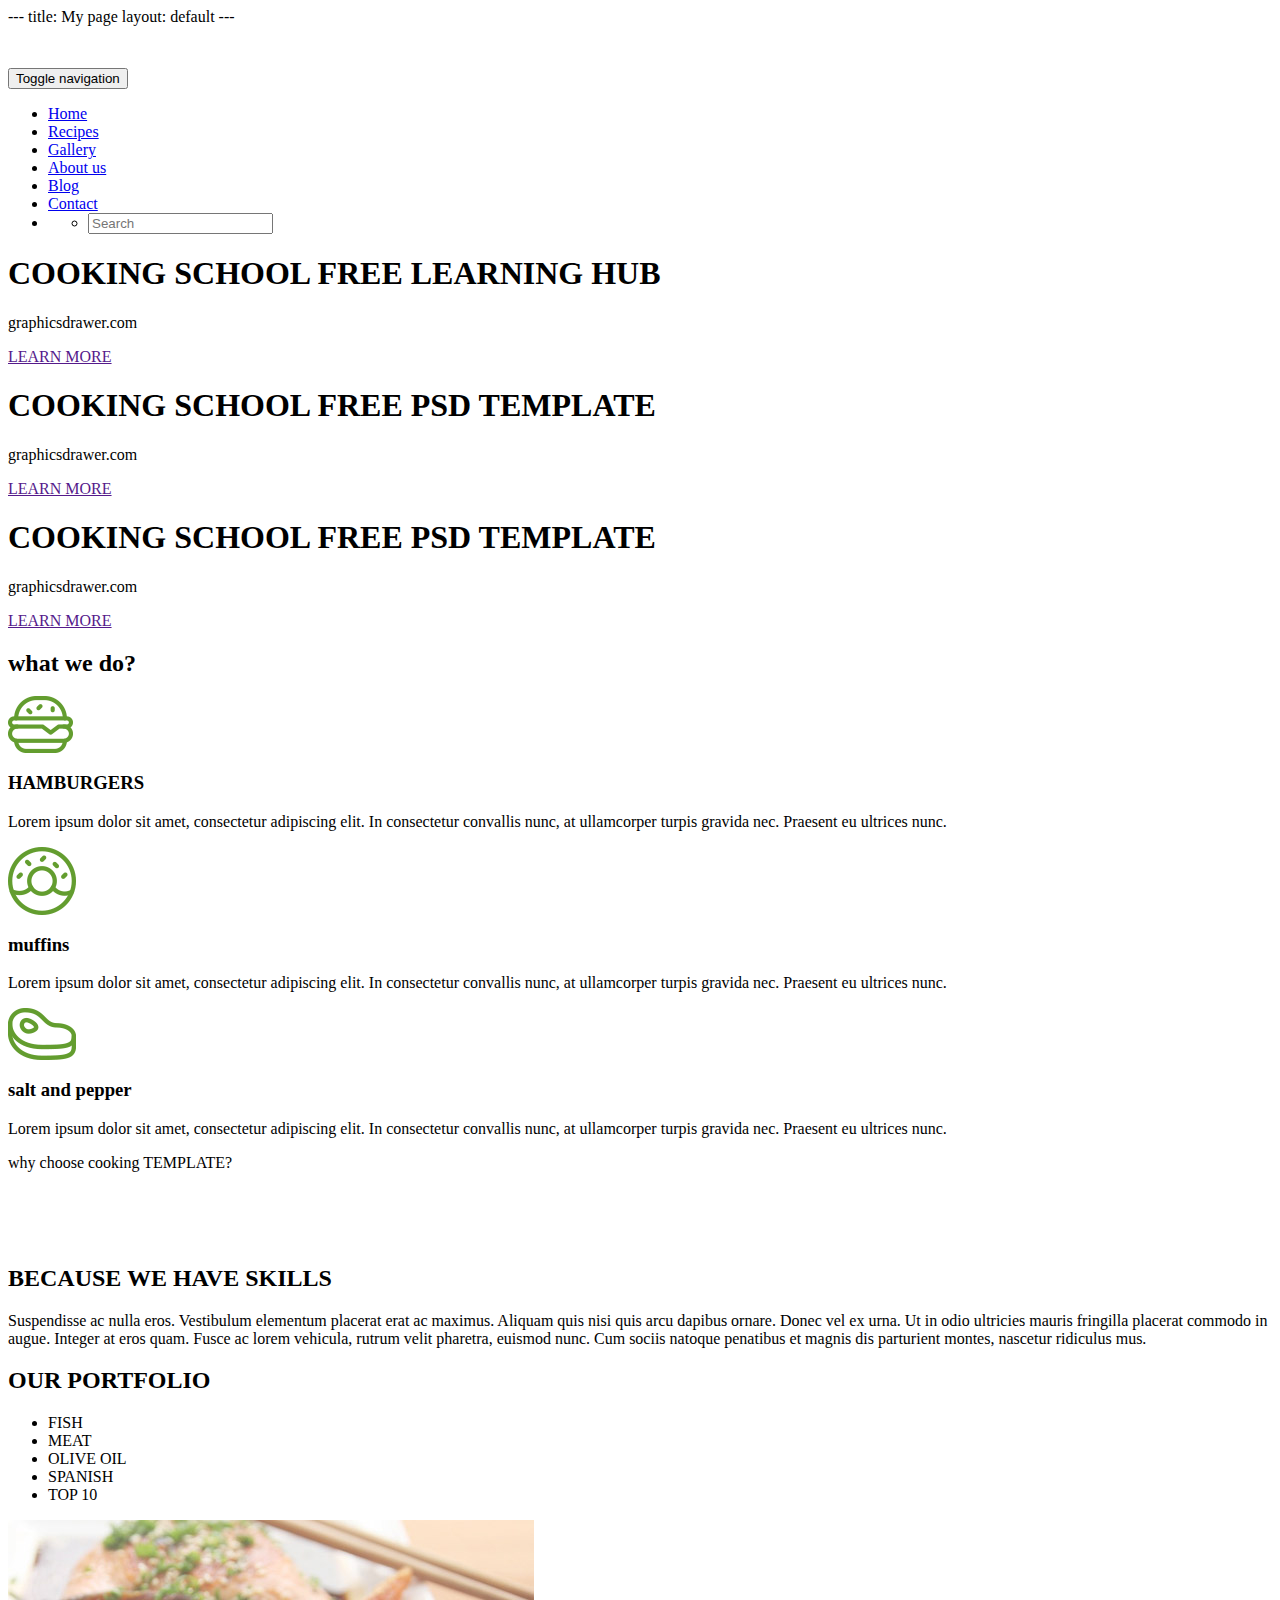
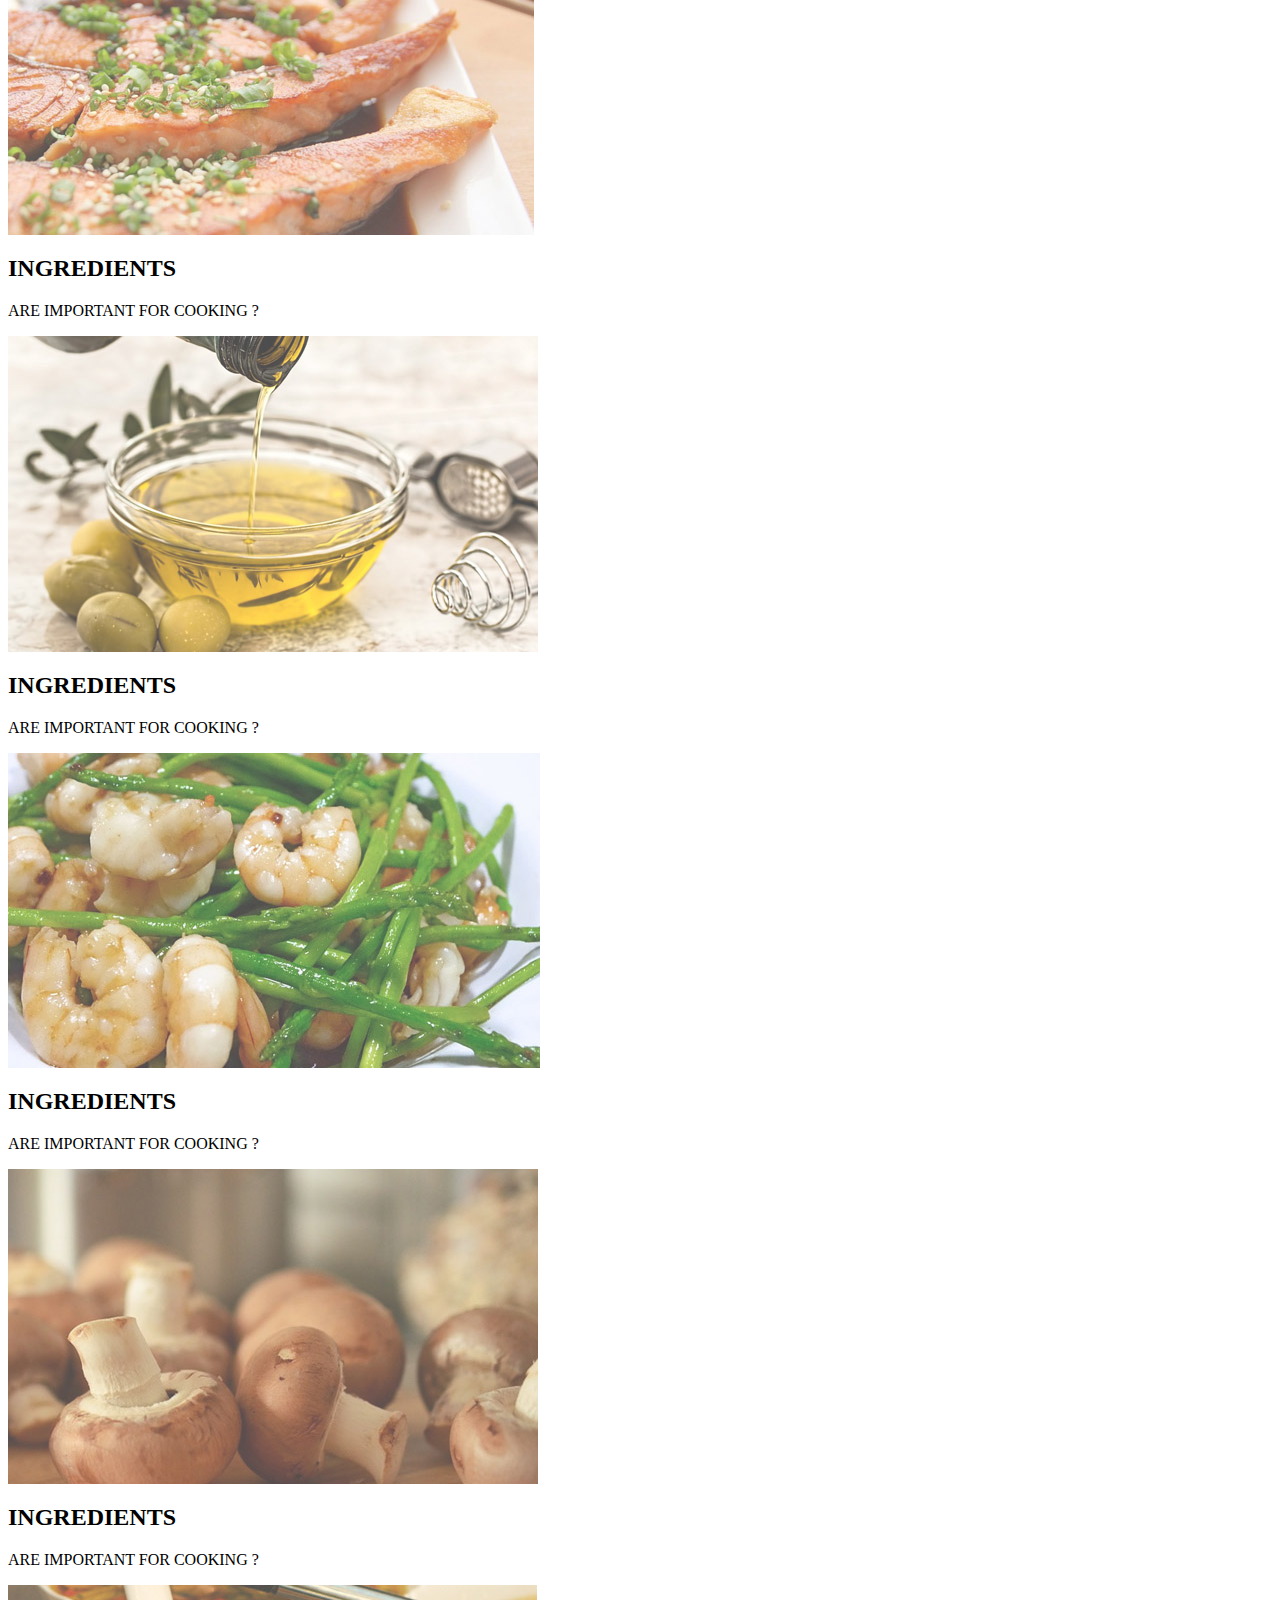
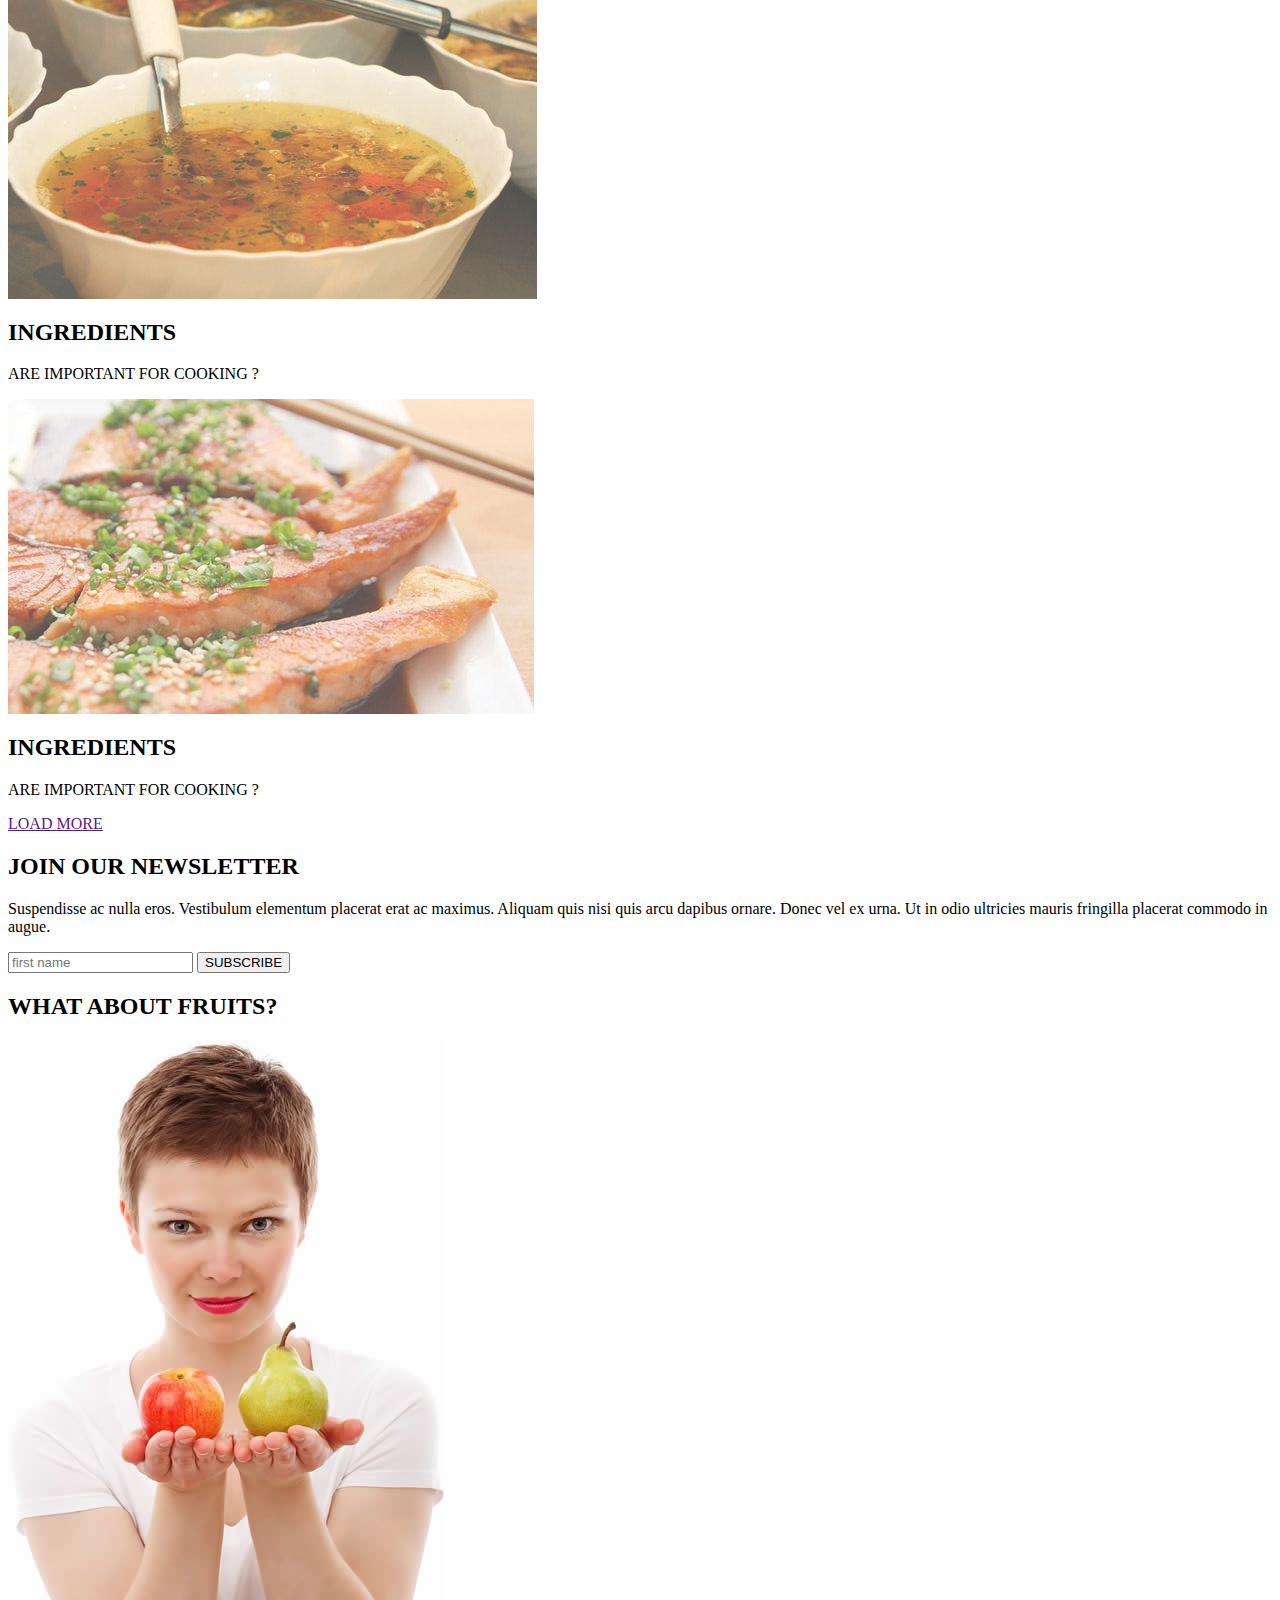
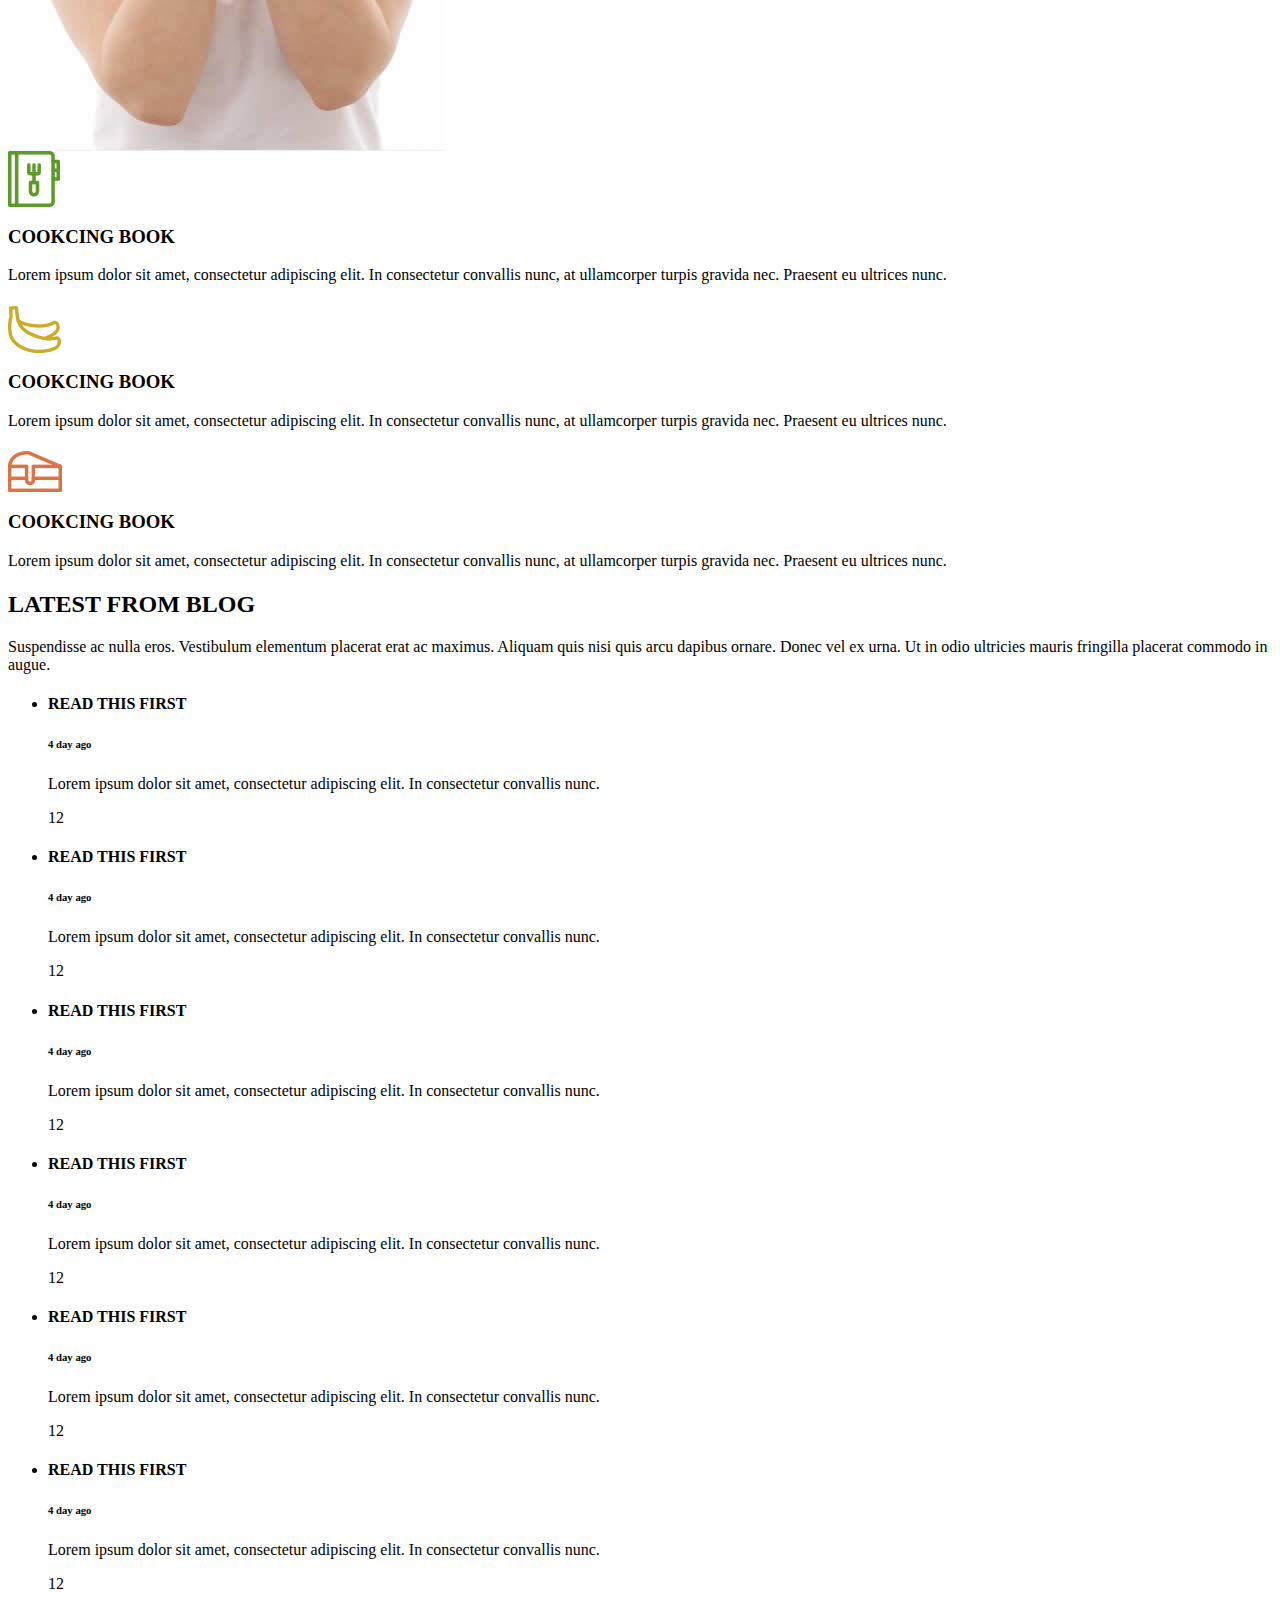
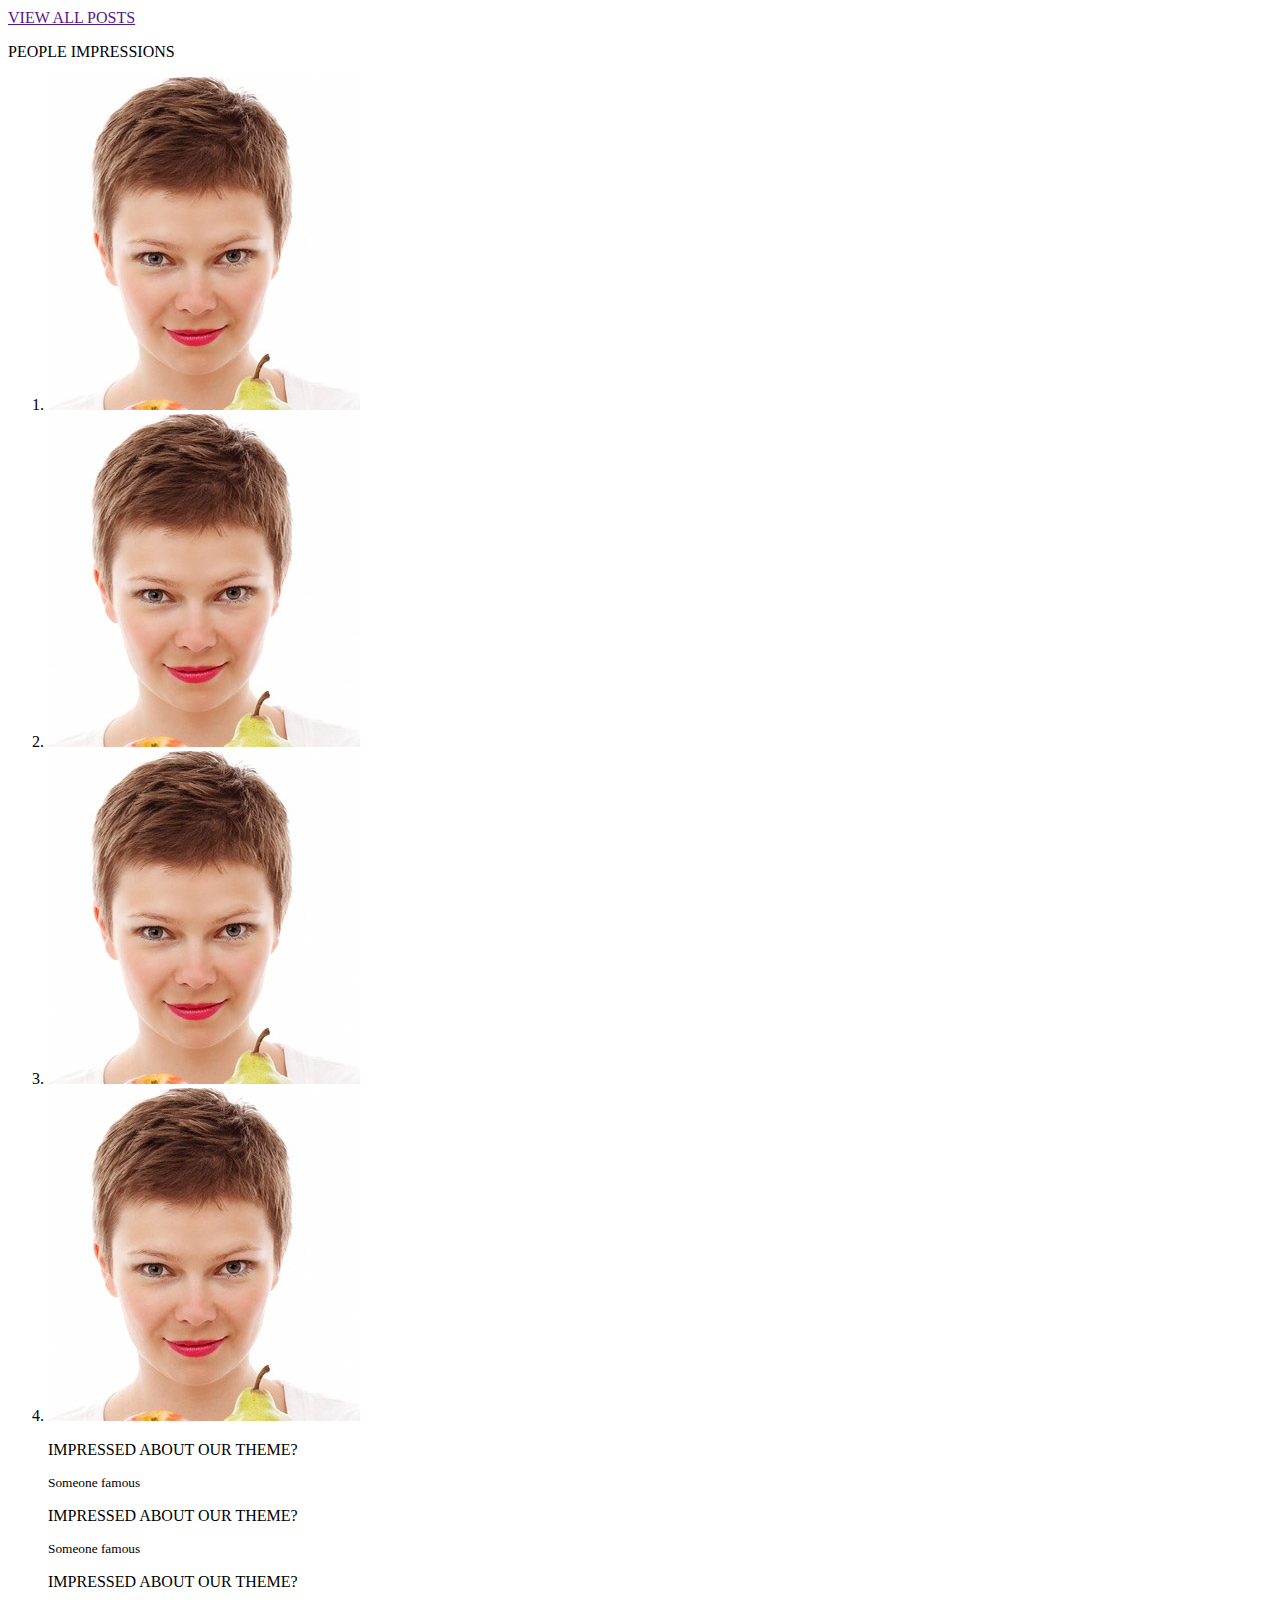
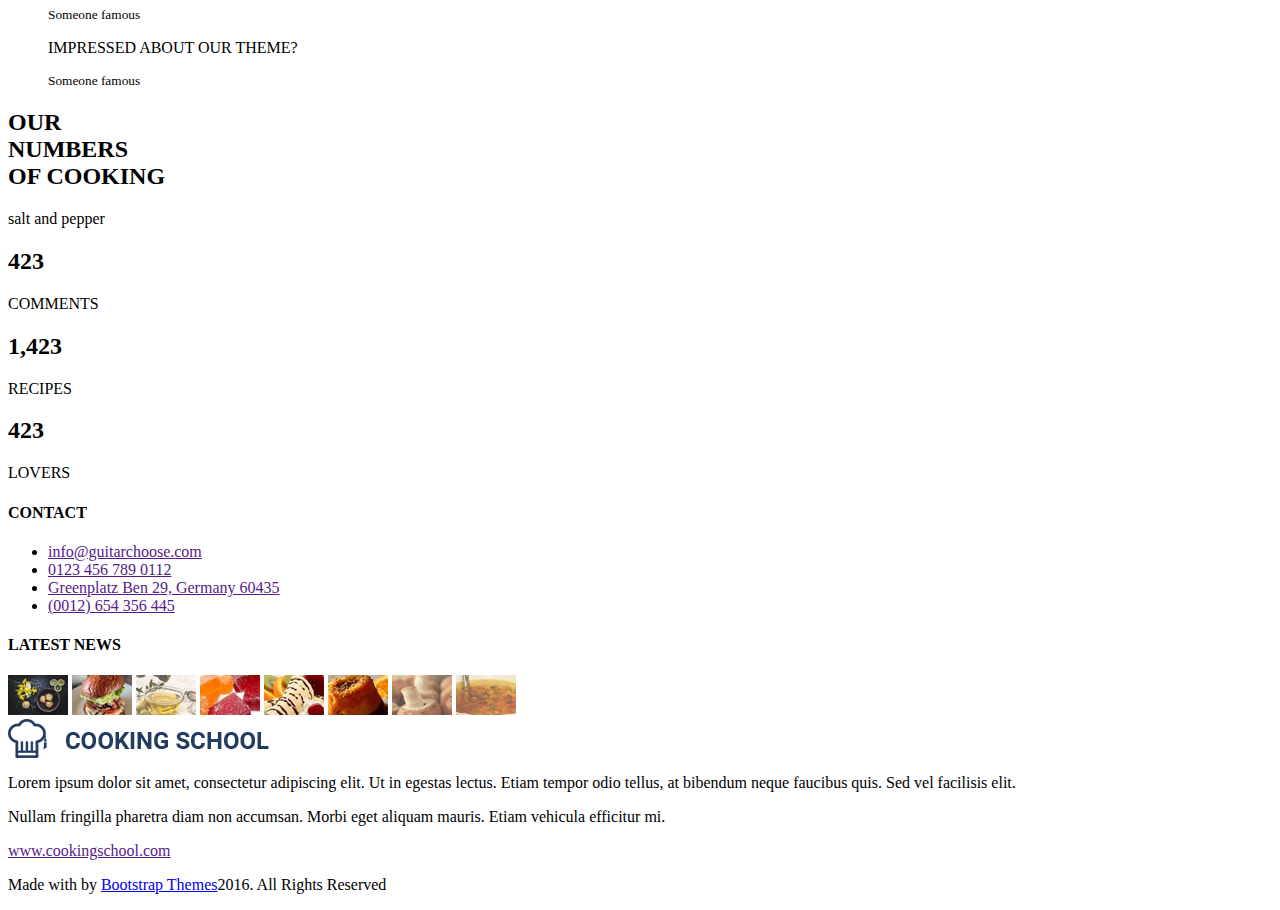
==== commit 88c879fe: "Oops, missed one" ====
--- a/index.html
+++ b/index.html
@@ -1,41 +1,8 @@
-<!doctype html>
-<!--[if lt IE 7]>      <html class="no-js lt-ie9 lt-ie8 lt-ie7" lang=""> <![endif]-->
-<!--[if IE 7]>         <html class="no-js lt-ie9 lt-ie8" lang=""> <![endif]-->
-<!--[if IE 8]>         <html class="no-js lt-ie9" lang=""> <![endif]-->
-<!--[if gt IE 8]><!--> <html class="no-js" lang=""> <!--<![endif]-->
-    <head>
-        <meta charset="utf-8">
-        <meta http-equiv="X-UA-Compatible" content="IE=edge,chrome=1">
-        <title>Cooking School Free html template</title>
-        <meta name="description" content="">
-        <meta name="viewport" content="width=device-width, initial-scale=1">
-        <link rel="apple-touch-icon" href="apple-touch-icon.png">
-
-
-        <link rel="stylesheet" href="assets/css/skills/progressbar.css">
-        <link rel="stylesheet" href="assets/css/skills/style.css">
-        <!--<link rel="stylesheet" href="assets/css/navmenu/styles.css">-->
-        <link rel="stylesheet" href="assets/css/portfolio.jquery.css">
-        <link rel="stylesheet" href="assets/css/fonticons.css">
-        <link rel="stylesheet" href="assets/style.css">
-        <link rel="stylesheet" href="assets/fonts/stylesheet.css">
-        <link rel="stylesheet" href="assets/css/font-awesome.min.css">
-        <link rel="stylesheet" href="assets/css/bootstrap.min.css">
-        <!--        <link rel="stylesheet" href="assets/css/bootstrap-theme.min.css">-->
-
-
-        <!--For Plugins external css-->
-        <link rel="stylesheet" href="assets/css/teamslide.css" />
-        <link rel="stylesheet" href="assets/css/plugins.css" />
-
-        <!--Theme custom css -->
-        <link rel="stylesheet" href="assets/css/style.css">
-
-        <!--Theme Responsive css-->
-        <link rel="stylesheet" href="assets/css/responsive.css" />
-
-        <script src="assets/js/vendor/modernizr-2.8.3-respond-1.4.2.min.js"></script>
-    </head>
+---
+title: My page
+layout: default
+---
+
     <body data-spy="scroll" data-target=".navbar-collapse">
         <!--[if lt IE 8]>
             <p class="browserupgrade">You are using an <strong>outdated</strong> browser. Please <a href="http://browsehappy.com/">upgrade your browser</a> to improve your experience.</p>
@@ -808,38 +775,4 @@
 
 
 
-        <!-- START SCROLL TO TOP  -->
-
-        <div class="scrollup">
-            <a href="#"><i class="fa fa-chevron-up"></i></a>
-        </div>
-
-        <script src="assets/js/vendor/jquery-1.11.2.min.js"></script>
-        <script src="assets/js/vendor/bootstrap.min.js"></script>
-
-        <script src="assets/js/jquery.easypiechart.min.js"></script>
-        <script src="assets/js/portfolio.jquery.js"></script>
-        <script src="assets/js/jquery.mixitup.min.js"></script>
-        <script src="assets/js/jquery.easing.1.3.js"></script>
-        <script src="assets/css/skills/inview.min.js"></script>
-        <script src="assets/css/skills/progressbar.js"></script>
-        <script src="assets/css/skills/main.js"></script>
-        <!--This is link only for gmaps-->
-        <script src="http://maps.google.com/maps/api/js"></script>
-        <script src="assets/js/gmaps.min.js"></script>
-        <script>
-            var map = new GMaps({
-                el: '.ourmaps',
-                scrollwheel: false,
-                lat: -12.043333,
-                lng: -77.028333
-            });
-        </script>
-
-        
-
-        <script src="assets/js/plugins.js"></script>
-        <script src="assets/js/main.js"></script>
-
-    </body>
-</html>
+
